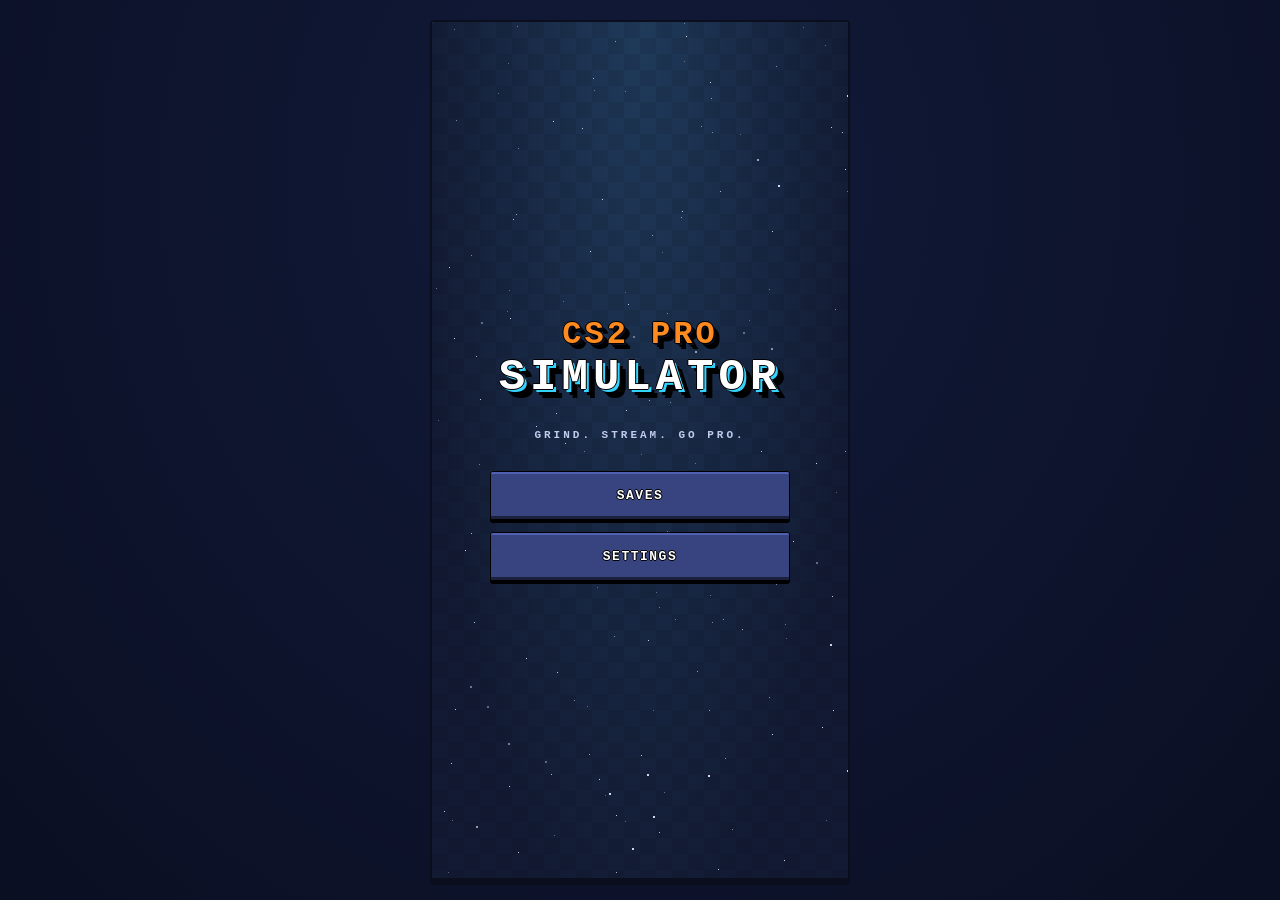
==== index.html @ a578f84a "Initial commit — CS2 PRO SIMULATOR A 2D isometric esports-career tycoon. Vanilla JS, no build step, " ====
<!DOCTYPE html>
<html lang="en">
<head>
<meta charset="utf-8">
<meta name="viewport" content="width=device-width, initial-scale=1, maximum-scale=1, user-scalable=no, viewport-fit=cover">
<meta name="theme-color" content="#070a16">
<!-- Keep this private playtest build out of search results. This meta is the
     part that actually works; robots.txt deliberately ALLOWS crawling so that
     this line can be read and obeyed (see robots.txt for why). Delete both
     when the game should be discoverable. -->
<meta name="robots" content="noindex, nofollow">
<!-- Mobile install (V22b). Added so a playtester can "Add to Home Screen" and
     launch WITHOUT browser chrome: the address bar otherwise eats ~100px off a
     layout that is already tall and narrow, and the game is portrait-only.
     The two apple-* metas are iOS's equivalent of the manifest's `display`
     and `theme_color`; iOS still ignores manifest display modes. -->
<link rel="manifest" href="manifest.json">
<link rel="apple-touch-icon" href="icon.svg">
<meta name="apple-mobile-web-app-capable" content="yes">
<meta name="apple-mobile-web-app-status-bar-style" content="black-translucent">
<meta name="apple-mobile-web-app-title" content="CS2 PRO SIM">
<meta name="mobile-web-app-capable" content="yes">
<title>CS2 PRO SIMULATOR</title>
<link rel="stylesheet" href="css/tokens.css">
<link rel="stylesheet" href="css/style.css">
<link rel="stylesheet" href="css/minigames.css">
<link rel="stylesheet" href="css/title.css">
<link rel="stylesheet" href="css/tutorial.css">
<link rel="stylesheet" href="css/stats.css">
<link rel="stylesheet" href="css/teams.css">
<link rel="stylesheet" href="css/phone.css">
<link rel="stylesheet" href="css/customise.css">
</head>
<body>

<div id="device">
  <div id="app">

    <!-- TITLE / FRONT PAGE ----------------------------------------------- -->
    <div id="title-layer"></div>

    <!-- TOP BAR ---------------------------------------------------------- -->
    <header id="topbar"></header>

    <!-- SCREEN STACK ----------------------------------------------------- -->
    <main id="screen-stack">
      <section class="screen is-active" id="screen-hub"></section>
      <section class="screen" id="screen-aim"></section>
      <section class="screen" id="screen-stream"></section>
      <section class="screen" id="screen-cases"></section>
      <section class="screen" id="screen-shop"></section>
      <section class="screen" id="screen-career"></section>
      <section class="screen" id="screen-locations"></section>
      <section class="screen" id="screen-stats"></section>
      <section class="screen" id="screen-teams"></section>
      <section class="screen" id="screen-tournaments"></section>
      <section class="screen" id="screen-social"></section>
      <section class="screen" id="screen-crypto"></section>
      <section class="screen" id="screen-sponsors"></section>
    </main>

    <!-- BOTTOM NAV ------------------------------------------------------- -->
    <nav id="bottomnav"></nav>

    <!-- OVERLAYS --------------------------------------------------------- -->
    <div id="toast-layer"></div>
    <div id="modal-layer"></div>
    <div id="tutorial-layer"></div>
    <canvas id="fx-layer"></canvas>

  </div>
</div>

<!-- core -->
<script src="js/data.js"></script>
<script src="js/state.js"></script>
<script src="js/ui.js"></script>
<script src="js/audio.js"></script>
<script src="js/iso.js"></script>
<script src="js/router.js"></script>
<script src="js/hub.js"></script>
<script src="js/shop.js"></script>
<script src="js/career.js"></script>
<script src="js/locations.js"></script>
<script src="js/stats.js"></script>
<script src="js/teams.js"></script>
<script src="js/tournaments.js"></script>
<script src="js/social.js"></script>
<script src="js/crypto.js"></script>
<script src="js/sponsors.js"></script>
<script src="js/phone.js"></script>
<script src="js/customise.js"></script>
<script src="js/sheep.js"></script>
<!-- minigames -->
<script src="js/aim.js"></script>
<script src="js/stream.js"></script>
<script src="js/cases.js"></script>
<!-- shell -->
<script src="js/title.js"></script>
<script src="js/tutorial.js"></script>
<!-- boot -->
<script src="js/main.js"></script>
</body>
</html>
---- css/tokens.css ----
/* ==========================================================================
   CS2 PRO SIMULATOR — design tokens (V16 REDESIGN)
   Never use raw hex outside this file.

   ---------------------------------------------------------------------------
   THE DIAGNOSIS (ART-DIRECTION.md §1)
   The old palette was near-black navy + thin neon accents + a single hard drop
   shadow and NO OUTLINES. That specific combination is one of the most
   over-produced looks in AI-generated interfaces, and it is why the owner said
   the game "looks like AI slop". Props and tiles dissolved into the ground
   because nothing had an edge.

   THE OWNER'S CONSTRAINT, VERBATIM: do NOT replace navy with "flashing white
   or flashing neon colors that are gonna make it really hard to see anything
   and be distracting." So this is NOT a brightness crank. The deep navy
   identity is kept; what changes is EDGE, VALUE SEPARATION and BUTTON WEIGHT.

   THE MOVE THAT MAKES IT BRIGHT WITHOUT GLARE
   Light lives in bounded, outlined SHAPES carrying DARK text — never in large
   glowing fields or glowing type. Measured: --ink on the new surfaces is
   7.2-10.2:1, and --outline text on the saturated action fills is 8.1-12.5:1.
   That is how the reference art reads punchy while staying comfortable.

   --ink-dim had to lift with the surfaces: at its old value it measured
   3.31:1 on the new button face, under the 4.5:1 floor. Lifting surfaces
   without lifting secondary text is the trap in this kind of rework.
   ========================================================================== */

:root {
  /* --- surfaces -------------------------------------------------------
     A real value ladder now. The frame stays deep (identity + it makes the
     room canvas glow), while cards/tiles sit high enough that an outlined
     prop or button reads AS AN OBJECT ON something rather than floating in
     a void. Old --panel #1b2140 is kept as --surface-lo: it is still the
     right value for recessed wells and meter tracks. */
  --bg-space:     #0a0f22;   /* app frame / deepest ground */
  --bg-deep:      #121a3a;   /* screen ground behind cards */
  /* V16 §3.1 — the owner's two container hexes. --container-hi #233863 takes
     over as THE card/panel value (was #2b3568) and --container #1B284A as the
     recessed well (was #1b2140). Both are within a hair of the values they
     replace in luminance, so every contrast measurement recorded in this file
     still holds: --ink 9.7:1 and --ink-dim 6.8:1 on --panel, --ink-dim 8.5:1
     on --panel-lo. That is why the swap is safe to make globally rather than
     only on new components. */
  --container:    #1B284A;   /* owner's deep container */
  --container-hi: #233863;   /* owner's raised container */
  --panel:        var(--container-hi);  /* THE card/panel value */
  --panel-hi:     #38447f;   /* raised: button faces, selected tiles */
  --panel-lo:     var(--container);     /* recessed: wells, meter tracks, headers */
  --border:       #55639f;
  --border-hi:    #8492d8;

  --surface:      var(--container-hi);  /* aliases so V15 code keeps working */
  --surface-hi:   #38447f;
  --surface-lo:   var(--container);

  /* --- the edge system — the single biggest change ---------------------
     A 2px near-black outline on every tile, button, card and prop. Blue-black
     rather than pure black so it belongs to this palette instead of punching
     a hole in it. js/iso.js's Iso.rampShade() uses this exact literal, so the
     canvas art and the DOM chrome share one edge. */
  --outline:      #0b0e1c;
  --bevel-hi:     #6675c4;   /* inner TOP edge — catches the light */
  --bevel-lo:     #151b3c;   /* inner BOTTOM edge — the object's own shadow */

  /* V16 §3.2/§3.3 — the arcade-chrome edge set. --pixel-black is TRUE black:
     the reference art outlines its nav tiles and its icons in pure #000, not
     in the blue-black --outline, and that extra step of contrast is what makes
     a saturated tile read as a moulded plastic key. --outline stays the house
     edge for panels/props so the canvas and the chrome still agree. */
  --pixel-black:  #000000;
  --modal-inner:  #3B82EC;   /* 1px light stroke inside the modal's black border */
  --gloss-hi:     rgba(255, 255, 255, .8);  /* the 45° 1px highlight stripe */
  --gloss-dim:    rgba(255, 255, 255, .34); /* same stripe on dark/navy faces */

  /* --- accents (§3.1) --------------------------------------------------- */
  --acc-cyan:     #00E5FF;
  --acc-green:    #00FF66;
  --acc-gold:     #FFD000;

  /* --- bottom nav, one colour per tab (§3.1) ---------------------------- */
  --nav-train:    #FFCC00;
  --nav-play:     #FF5500;
  --nav-stream:   #FF00A0;
  --nav-cases:    #00CCFF;
  --nav-shop:     #77EE00;

  /* --- text ------------------------------------------------------------ */
  --ink:          #eaf0ff;
  --ink-dim:      #c2cbee;   /* lifted with the surfaces — see header note */
  --ink-on-fill:  #0b0e1c;   /* dark label for saturated action fills */

  /* --- resources — unchanged. These already carry meaning across the whole
     game and are the one part of the old palette that was never the problem. */
  --cash:         #3ddc84;
  --views:        #34d3ff;
  --subs:         #ff4d9d;
  --energy:       #ffc93c;
  --elo:          #ff8a1f;
  --danger:       #ff4b4b;
  --gold:         #ffd54a;

  /* --- CS rarity — real CS2 rarity colours. Do not redesign these. ------ */
  --r-consumer:   #b0c3d9;
  --r-milspec:    #4b69ff;
  --r-restricted: #8847ff;
  --r-classified: #d32ce6;
  --r-covert:     #eb4b4b;
  --r-rare:       #ffd700;

  --wallpaper-ink: #8ea0e8;  /* tiled motif; only ever at low alpha */

  /* --- type ------------------------------------------------------------ */
  --font: ui-monospace, "Cascadia Mono", "Consolas", "Courier New", monospace;

  /* --- chrome ---------------------------------------------------------- */
  --bw: 2px;
  --shadow: 0 3px 0 var(--outline);      /* hard, never blurred — the world chose this */
  --shadow-lg: 0 5px 0 var(--outline);
  --radius: 4px;
  --radius-pixel: 3px;                   /* §3.3 modal corner cut-out */

  /* the keycap knobs — see the .btn block below */
  --btn-edge-h: 5px;      /* height of the solid bottom edge */
  --btn-edge-shade: .52;  /* brightness() applied to the button's own colour */
  --gloss-off: 5px;       /* how far down the 45° diagonal the stripe sits */

  /* === V18 — DENSE 16-BIT TACTILE UI ==================================
     Owner brief: every UI element carries a continuous 1px TRUE-black outer
     outline; buttons are never flat but ride a 3-tone ramp; modals are
     double-bordered; grids and lists have their own fixed anatomy.

     --pixel-black (#000000) above is the outline for all of it. --outline
     (blue-black) stays the *canvas/prop* edge so js/iso.js and the chrome
     still agree — do not swap one for the other. ------------------------ */

  /* Button 3-tone ramp. Each variant sets --btn-base and the other two are
     derived, so a new colour never needs three hand-picked hexes. */
  --btn-hi-lift:  1.42;   /* brightness() for the 1-2px top highlight strip */
  --btn-lo-drop:  0.48;   /* brightness() for the 2-3px bottom shadow strip */
  --btn-hi-h:     2px;    /* top highlight strip height */
  --btn-lo-h:     3px;    /* bottom shadow strip height */
  --btn-press:    2px;    /* how far the sprite drops when pressed */

  /* --- V20 §D — THE DEAD KEY (disabled controls) ----------------------
     Disabled used to be `filter: grayscale() brightness()`. Two things were
     wrong with that and both were measured, not assumed:

       1. It recolours the LABEL and the FACE by the same transform, so the
          label's contrast is whatever falls out. Measured through the old
          `grayscale(.75) brightness(.7)`: the STREAM nav tile's dark
          --ink-on-fill label landed at 1.54:1, PLAY at 2.54:1, a disabled
          .btn--danger at 2.11:1, .btn--primary at 3.84:1. The floor is 4.5.
       2. A filter promotes the element to its own render surface, so the
          type is drawn into a texture and composited rather than painted
          onto the page — which is one of the three causes of the blurred
          .mg-start-btn label documented in css/minigames.css.

     So a dead control is now STATED, in four literals, and reads as inert
     rather than faded. The three face tones are the LIVE ramp inverted:
     a live key is lit from the top (bright --btn-hi-lift strip above, dark
     --btn-lo-drop strip below, hard black drop shadow underneath) and reads
     RAISED; a dead key takes the same two ratios the other way round — dark
     above, faint rim below, and NO drop shadow — and reads PRESSED IN AND
     DEAD. --dead-shade/--dead-rim are exactly --dead-fill x --btn-lo-drop
     and x --btn-hi-lift, so the dead key belongs to the same ramp system
     it inverts; they are literals here only because literals belong here.

     Chroma is what carries "drained": --dead-fill's max-min channel spread
     is 13 against --panel-hi's 71 and the nav hues' 255, so a locked key
     reads as colour REMOVED, not colour dimmed — next to a live key there is
     no ambiguity even though the two sit at a similar lightness.

     --dead-ink measures 7.35:1 on --dead-fill, 6.20:1 on --dead-rim and
     8.64:1 on --dead-shade, so the label clears the 4.5:1 floor on every
     band of the face it can land on. The treatment itself is one block at
     the end of css/style.css — see "V20 §D — THE DEAD KEY" there. */
  --dead-fill:   #1C2029;   /* disabled face — deep, drained, chroma 13 */
  --dead-shade:  #0D0F14;   /* top inner strip  = --dead-fill x .48  */
  --dead-rim:    #282D3A;   /* bottom inner rim = --dead-fill x 1.42 */
  --dead-ink:    #A9AEBC;   /* disabled label / glyph */

  /* Modal anatomy: 2px black outer, then a 1px bright inner highlight. */
  --modal-outer:  2px;
  --modal-inner-w: 1px;
  --modal-fill:   var(--container);

  /* Full-screen menu ground — a two-tone checkerboard, never a flat field. */
  --checker-a:    #1A2440;
  --checker-b:    #1D2948;
  --checker-size: 16px;

  /* Grid slots (inventory / shop). */
  --slot-fill:    #0D152B;
  --slot-border:  #5A7BB8;
  --slot-sel:     #FFCC00;
  --slot-sel-alt: #00FF66;

  /* List rows — alternating shades + a 1px divider, label left / value right. */
  --row-a:        #1A2440;
  --row-b:        #16203A;
  --row-divider:  #0E1428;

  /* Type: white headers with a 1px black outline; numbers in bright accents. */
  --ink-head:     #FFFFFF;
  --num-warm:     #FFEE00;
  --num-cool:     #80FFFF;
  /* 1px black outline on text, built from 4 offset shadows (no -webkit-only
     stroke, which drops out in some engines and would silently un-outline
     every header). */
  --text-outline:
     1px 0 0 var(--pixel-black), -1px 0 0 var(--pixel-black),
     0 1px 0 var(--pixel-black), 0 -1px 0 var(--pixel-black);

  /* Close button — chunky red disc, overlaps the modal's outer border. */
  --close-fill:   #F03020;

  /* Tutorial speech bubbles. */
  --bubble-fill:  #D3D9E5;
  --bubble-ink:   #0E1428;

  /* --- layout ---------------------------------------------------------- */
  --app-w: 420px;
  --app-h: 860px;
  --topbar-h: 86px;
  --nav-h: 78px;
  --safe-top: env(safe-area-inset-top, 0px);
  --safe-bottom: env(safe-area-inset-bottom, 0px);
}

* { box-sizing: border-box; margin: 0; padding: 0; }

html, body {
  height: 100%;
  background: var(--bg-space);
  color: var(--ink);
  font-family: var(--font);
  -webkit-font-smoothing: none;
  -webkit-tap-highlight-color: transparent;
  overscroll-behavior: none;
}

canvas { image-rendering: pixelated; image-rendering: crisp-edges; }

/* --- reusable pixel-UI primitives -------------------------------------
   Every panel and button now carries the same three-part edge:
     outer   2px --outline    (the near-black line)
     inner   2px --bevel-hi   top    (light — catches the light)
     inner   2px --bevel-lo   bottom (dark — the object's own shadow)
   That inset pair is what makes a tile read as MOULDED rather than printed.
   A drop shadow alone never did. */

.panel {
  background: var(--panel);
  border: var(--bw) solid var(--outline);
  border-radius: var(--radius);
  box-shadow:
    inset 0 var(--bw) 0 var(--bevel-hi),
    inset 0 calc(var(--bw) * -1) 0 var(--bevel-lo),
    var(--shadow);
}

/* ---- V16 §3.2: THE 3D KEYCAP -------------------------------------------
   Three layers make a button read as a physical block instead of a rectangle
   with a drop shadow:

     ::after   the SOLID BOTTOM EDGE. `background: inherit` copies whatever
               background the button was given — by ANY stylesheet, including
               the ones this package does not own — and brightness() darkens
               it, so every button's edge is a darker shade OF ITS OWN COLOUR
               rather than one shared grey. That is the whole point of §3.2,
               and deriving it this way is why a magenta EDIT ROOM button and
               a lime SHOP tab both get the right edge with no per-variant
               token. It is painted INSIDE the padding box on purpose: an
               overhanging edge would add real overflow and could scroll a
               420px-wide screen sideways or get clipped in a scroll list.

     ::before  the GLOSS — a 45°, 1px highlight stripe over the top-left edge.

     shadow    a hard --outline drop, unblurred, as before.

   PRESS = translateY(2px) AND the edge is hidden (`::after { opacity: 0 }`)
   while the drop shadow collapses by the same 2px. Losing the coloured edge
   is what actually sells the depth — a button that only slides down still
   looks like a sticker. Collapsing the drop shadow in step keeps the block's
   bottom within a pixel of where it started, so the key compresses in place
   instead of sliding down the screen. */
.btn {
  font: inherit;
  font-weight: 700;
  letter-spacing: 1px;
  text-transform: uppercase;
  color: var(--ink);
  background: var(--panel-hi);
  border: var(--bw) solid var(--outline);
  border-radius: var(--radius);
  box-shadow:
    inset 0 var(--bw) 0 var(--bevel-hi),
    var(--shadow);
  padding: 11px 14px;
  cursor: pointer;
  user-select: none;
  position: relative;
  transition: transform .04s linear, filter .1s linear;
}
.btn::after {
  content: '';
  position: absolute; left: 0; right: 0; bottom: 0;
  height: var(--btn-edge-h);
  background: inherit;
  filter: brightness(var(--btn-edge-shade));
  border-radius: 0 0 calc(var(--radius) - 1px) calc(var(--radius) - 1px);
  pointer-events: none;
  transition: opacity .04s linear;
}
.btn::before {
  content: '';
  position: absolute; inset: 0;
  border-radius: calc(var(--radius) - 1px);
  background: linear-gradient(135deg,
    transparent 0 var(--gloss-off),
    var(--gloss) var(--gloss-off) calc(var(--gloss-off) + 1px),
    transparent calc(var(--gloss-off) + 1px));
  pointer-events: none;
}
.btn:active {
  transform: translateY(2px);
  box-shadow:
    inset 0 var(--bw) 0 var(--bevel-lo),
    0 1px 0 var(--outline);
}
.btn:active::after { opacity: 0; }
/* Disabled is NOT declared here any more. It used to be
   `filter: grayscale(.7) brightness(.6)`, which destroyed label contrast
   (measured 2.11:1 on a disabled --danger button) and pulled the key onto its
   own render surface. The whole treatment now lives in ONE place — the
   "V20 §D — THE DEAD KEY" block at the end of css/style.css — because it is
   built as the inversion of that file's V18 3-tone ramp and the two have to
   be read together. Its tokens are declared above. Do not re-add a disabled
   rule here: a second one would be exactly the mirror HANDOFF §9.1 is about. */
/* Default (navy) faces take the dimmer stripe — the full-strength gloss is
   for saturated fills, where it reads as a glint rather than a scratch. */
.btn { --gloss: var(--gloss-dim); }
.btn--primary, .btn--danger, .btn--gold,
.navbtn, .toast, .reward-card__title { --gloss: var(--gloss-hi); }

/* PRIMARY — a saturated fill with a DARK label. This is the whole
   brightness strategy: light in a bounded, outlined shape rather than a
   glowing field or glowing text, which is what keeps it punchy without the
   glare the owner explicitly ruled out. Measured 10.76:1. */
.btn--primary {
  background: var(--cash);
  color: var(--ink-on-fill);
  --bevel-hi: rgba(255, 255, 255, .55);
  --bevel-lo: rgba(0, 0, 0, .35);
}
.btn--danger {
  background: var(--danger);
  color: var(--ink-on-fill);
  --bevel-hi: rgba(255, 255, 255, .5);
  --bevel-lo: rgba(0, 0, 0, .35);
}
.btn--gold {
  /* §3.1's gold. --gold (#ffd54a) stays as-is because it also carries CS
     rarity meaning in the case/skin screens; the ACCENT gold is the button
     fill only. */
  background: var(--acc-gold);
  color: var(--ink-on-fill);
  --bevel-hi: rgba(255, 255, 255, .55);
  --bevel-lo: rgba(0, 0, 0, .35);
}
/* §3.1 accents in service of something real: cyan is the keyboard focus ring
   (the app had none outside the topbar), neon green is the lit top rim on the
   confirm/primary action so the "yes" key reads hotter than its neighbour. */
.btn:focus-visible, .navbtn:focus-visible {
  outline: var(--bw) solid var(--acc-cyan);
  outline-offset: 2px;
}
.btn--primary { --bevel-hi: var(--acc-green); }

.h-label {
  text-transform: uppercase;
  letter-spacing: 1px;
  font-size: 11px;
  color: var(--ink-dim);
}
---- css/style.css ----
/* ==========================================================================
   CS2 PRO SIMULATOR — css/style.css
   Core chrome + hub + shop + career + modals + toasts.
   Uses ONLY custom properties declared in css/tokens.css.
   ========================================================================== */

body {
  display: flex;
}

#device {
  flex: 1;
  min-height: 100%;
  display: flex;
  align-items: center;
  justify-content: center;
  padding: 14px;
  background: radial-gradient(ellipse at 50% 20%, var(--bg-deep), var(--bg-space));
}

#app {
  width: var(--app-w);
  height: var(--app-h);
  max-width: 100vw;
  max-height: 100vh;
  background: var(--bg-space);
  position: relative;
  display: flex;
  flex-direction: column;
  overflow: hidden;
  border: var(--bw) solid var(--outline);
  border-radius: var(--radius);
  box-shadow: var(--shadow-lg);
}

@media (max-width: 440px), (max-height: 880px) {
  #app { width: 100vw; height: 100vh; border: none; border-radius: 0; }
  #device { padding: 0; }
}

/* ==========================================================================
   TOP BAR
   ========================================================================== */
/* ---- V18 HEADER — ONE CHUNKY TOP BANNER, THREE MODULES -------------------
   The V17 header was a rank column, a 2x2 number grid and a day column all
   floating loose on the same navy as the world behind them, separated by a
   2px blue-black line that read as part of the scene. It is now a single
   deep-slate-blue banner cut off from the isometric world by a hard 2px TRUE
   BLACK bottom border (set once, at the bottom of this file with the rest of
   the §2.1 edge work), carrying three self-contained modules:

     LEFT    rank & progression, in an inset well
     CENTRE  economy — money / followers / subscribers, a framed sub-panel
     RIGHT   vitals & time — DAY N, energy, SLEEP, and SETTINGS pinned to the
             absolute top-right corner of the banner

   MAX VIEWS (the eye stat) is GONE from this header, and with it the PEAK
   VIEWERS row of the explainer modal it opens — see RESOURCES_INFO in
   js/main.js. The stat is still tracked and still shown on the stream and
   career screens; it just no longer competes for space up here.

   The buttons in this header do NOT hand-roll a second bevel system: the
   settings key and the SLEEP key take §2.2's 3-tone ramp, derived from their
   own background with `background: inherit` + brightness(), exactly like
   .btn and .navbtn. Adding a colour here never means picking three hexes. */
#topbar {
  /* SPEC-V7 §1: min-height (not a fixed height) so the extra safe-area
     padding below GROWS the bar on a notched phone instead of squeezing
     its content into the same 86px — a top notch/dynamic island must never
     clip the rank/money/followers/subscribers/day/energy row. */
  min-height: var(--topbar-h);
  flex: 0 0 auto;
  /* --container, the deepest of the two owner container values: the banner
     has to sit BELOW the three module wells in value or the "inset" reading
     inverts and the modules look like they are floating again. */
  background: var(--container);
  /* a 1px lit top lip, so the banner itself reads as a moulded slab rather
     than a flat fill. The bottom edge is the hard black cut, not a highlight
     — the old inset --bevel-hi bottom line was what made the header blend
     into the world instead of separating from it. */
  box-shadow: inset 0 1px 0 var(--border);
  display: flex;
  align-items: center;
  justify-content: space-between;
  padding: calc(8px + var(--safe-top)) 8px 8px;
  gap: 6px;
  position: relative;
  z-index: 5;
}

/* ---- LEFT MODULE — RANK & PROGRESSION -----------------------------------
   One inset container: --slot-fill (the darker blue the grid slots use) with
   a 1px light-blue inner highlight ring, so the whole module reads as a
   window cut into the banner. Three children on a 2-row grid — badge and
   text side by side, the ELO bar spanning both underneath.

   The flat rank-name box is replaced by the authored pixel shield
   (ICONS.rankBadge). The old `.rank-chip` class is NOT reused: js/stats.js
   and js/title.js both build text chips with it and neither file is ours, so
   restyling it into a badge would have silently reshaped the career screen
   and the save-slot cards. Its rule below is left exactly as it was. */
.topbar__rank {
  flex: 0 0 auto; width: 132px;
  display: grid;
  grid-template-columns: auto minmax(0, 1fr);
  grid-template-areas: "badge text" "bar bar";
  align-items: center;
  gap: 4px 6px;
  padding: 4px 5px;
  background: var(--slot-fill);
  border: 1px solid var(--pixel-black);
  border-radius: var(--radius-pixel);
  box-shadow: inset 0 0 0 1px var(--slot-border);
}
/* the shield's `color` is written per rank tier from refreshTopbar(); every
   path in the glyph fills with currentColor, so a promotion is one style
   write and never new markup on the 1s tick. */
.rank-badge {
  grid-area: badge; display: flex; flex: 0 0 auto;
  width: 22px; height: 22px; color: var(--border-hi);
}
.rank-badge svg { width: 22px; height: 22px; display: block; }
.topbar__rank-text {
  grid-area: text; display: flex; flex-direction: column; gap: 1px; min-width: 0;
}
/* crisp white with the 1px black outline (§2.6) — on --slot-fill this is
   19.5:1, well past the 4.5:1 floor, and the outline keeps the glyph edges
   readable at 8.5px where a thin light-on-dark stroke would smear. */
.topbar__rank-elo,
.topbar__rank-name {
  color: var(--ink-head);
  text-shadow: var(--text-outline);
  font-weight: 700;
  white-space: nowrap; overflow: hidden; text-overflow: ellipsis;
}
.topbar__rank-elo { font-size: 10px; letter-spacing: .2px; }
.topbar__rank-name { font-size: 8.5px; letter-spacing: .6px; }
/* CHUNKY: 7px tall (the brief's >=6px floor), a 1px black outline, the fill
   in --num-warm and a dark empty track. Square, not rounded: a 7px bar with
   a 4px radius is mostly corner. */
.rank-progress {
  grid-area: bar;
  height: 7px; width: 100%;
  background: var(--row-divider);
  border: 1px solid var(--pixel-black);
  border-radius: 0;
  overflow: hidden;
  box-shadow: none;
}
/* SPEC §6's first hazard, applied to the two header bars this package fully
   owns: the fill is full-width and SCALED, never re-widthed. `width` is a
   layout property, and both of these are repainted from a 1s tick — an
   animated width on the energy bar reflowed the header 0.4s out of every
   second, inside the same fixed band the SLEEP key and the gear live in.
   transform is composited and never touches layout.

   Both fills are plain <div>s inside an overflow:hidden <div>/<button>, NOT
   SVG children — the phone's battery fill could not take this treatment
   because CSS transforms are ignored on SVG children in this engine, and
   that fix had to be a removed transition instead. Verified rendering here
   at 0%, 40% and 100% before this was kept.

   js/main.js writes scaleX() on both; nothing else in the app touches either
   node (they are the only two fills in the codebase driven solely by this
   package — .meter__fill and .hub__sleep-bar-fill are written by career.js /
   crypto.js / social.js / sponsors.js / tournaments.js / phone.js / hub.js
   and keep their width transition, since converting them means editing files
   this package does not own). */
.rank-progress__fill {
  height: 100%; width: 100%;
  background: var(--num-warm);
  transform: scaleX(0);
  transform-origin: left center;
  transition: transform .4s ease;
}
/* kept for js/stats.js, which still renders a .rank-progress__label. */
.rank-progress__label { font-size: 10.5px; font-weight: 700; color: var(--ink-dim); letter-spacing: .3px; }

/* ---- CENTRE MODULE — ECONOMY -------------------------------------------
   A distinct framed sub-panel with the same inset anatomy as the rank well,
   so the two read as one system. THREE stats now, not four: the eye/Max
   Views row is deleted. Three stacked rows rather than the old 2x2 grid —
   at 420px a 2x2 of icon+number pairs read as number soup, and the stacked
   row form (icon hard left, value hard right) is §2.5's list anatomy, which
   every other list in the app already follows.

   §9: the whole block is ONE tap target with ONE handler, bound once in
   buildTopbar() and never re-bound from the 1s tick (HANDOFF §9.5). */
.topbar__resources {
  flex: 1 1 auto; min-width: 0;
  display: flex; flex-direction: column;
  font-size: 11.5px; font-weight: 700; white-space: nowrap;
  cursor: pointer;
  background: var(--slot-fill);
  border: 1px solid var(--pixel-black);
  border-radius: var(--radius-pixel);
  box-shadow: inset 0 0 0 1px var(--slot-border);
  padding: 3px 6px;
  transition: filter .1s linear, transform .04s linear;
}
/* §2.5's row anatomy, at header scale: a 1px --row-divider between the
   stats. Without it the icon and its number sit at opposite ends of a 120px
   run with nothing tying them together, and the block reads as six loose
   marks instead of three rows. The rows are NOT also alternately shaded —
   inside a 53px well three tones would be noise, and the divider alone is
   what does the work at this size. */
.res {
  display: flex; align-items: center; gap: 5px; line-height: 1; min-width: 0;
  padding: 2px 0;
  border-bottom: 1px solid var(--row-divider);
}
.res:last-child { border-bottom: none; }
.res-icon { display: flex; flex: 0 0 auto; width: 15px; height: 15px; }
.res-icon svg { width: 15px; height: 15px; display: block; }
/* value hard right (§2.5). The number, not the icon, is what the player
   scans down the column, so the three of them share one right edge — and a
   number that grows ($250 -> $1.24M) then grows leftward into empty space
   instead of shoving the row's right edge around on the 1s tick. */
.res > span + span {
  flex: 1 1 auto; min-width: 0;
  text-align: right;
  overflow: hidden; text-overflow: ellipsis;
}
/* the brief's three hues. Measured on --slot-fill: green 15.9:1,
   pink 6.4:1, yellow 15.7:1 — the icon beside each carries the same colour
   plus the 1px black outline every .pixicon gets from .pixicon .po. */
.res--cash { color: var(--acc-green); }
.res--subs { color: var(--subs); }
.res--subscribers { color: var(--num-warm); }
.topbar__resources:active { transform: translateY(1px); filter: brightness(1.3); }
.topbar__resources:focus-visible { outline: 2px solid var(--border-hi); outline-offset: 3px; }

/* ---- RIGHT MODULE — VITALS, TIME, SETTINGS ------------------------------ */
.topbar__day {
  flex: 0 0 auto; width: 124px;
  display: flex; flex-direction: column; align-items: stretch; gap: 4px;
  position: relative;
}
/* DAY N in crisp white, anchored directly above the energy bar (it used to
   sit on a flex line beside the settings icon, which is why the two never
   read as belonging to different jobs). Left-aligned over the bar it
   labels; the gear is pinned in the corner well clear of it. */
.topbar__day-label {
  font-size: 10px; font-weight: 700; letter-spacing: 1px;
  color: var(--ink-head); text-shadow: var(--text-outline);
  padding-right: 30px;
  white-space: nowrap; overflow: hidden; text-overflow: ellipsis;
}

/* SETTINGS — a grey 16-bit gear on a square tactile key, absolute in the
   banner's top-right corner. It is absolutely positioned against #topbar
   (already position:relative), so it is out of the three modules' flow and
   cannot squeeze them; .topbar__day-label reserves 30px of right padding so
   nothing ever runs under it.

   The brief asks for GREY, and tokens.css has no neutral grey at all — every
   surface, border and ink in it is a blue navy, and the one grey it does
   carry (--r-consumer) is a CS2 rarity colour whose meaning is fixed. So both
   greys here are mixed from the two tokens that ARE achromatic, --ink-head
   (pure white) and --pixel-black: 30% white gives the key face rgb(77,77,77)
   and 78% gives the glyph rgb(199,199,199) — a true neutral pair measuring
   5.0:1, not the lavender a navy token would have produced. The two ramp
   strips then come off the face automatically. */
.topbar__settings {
  position: absolute;
  top: calc(var(--safe-top) + 6px);
  right: 8px;
  z-index: 2;
  width: 26px; height: 26px; flex: 0 0 auto;
  display: flex; align-items: center; justify-content: center;
  background: color-mix(in srgb, var(--ink-head) 30%, var(--pixel-black));
  color: color-mix(in srgb, var(--ink-head) 78%, var(--pixel-black));
  border: 1px solid var(--pixel-black);
  border-radius: var(--radius-pixel);
  box-shadow: 0 2px 0 var(--pixel-black);
  cursor: pointer; padding: 0;
  transition: transform .04s linear;
}
.topbar__settings svg { width: 15px; height: 15px; display: block; }

.energy-bar {
  position: relative;
  width: 100%; height: 8px;
  background: var(--row-divider);
  border: 1px solid var(--pixel-black);
  border-radius: 0;
  box-shadow: none;
  overflow: hidden;
  display: block; padding: 0; cursor: pointer; font: inherit;
}
/* scaleX, not width — see .rank-progress__fill above. The segment notches are
   ruled over the whole bar by .energy-bar::after on the PARENT, so they stay
   fixed while the fill scales underneath them, which is what makes the level
   read as N discrete cells emptying rather than a bar shrinking. */
.energy-bar__fill {
  height: 100%; width: 100%;
  background: var(--acc-cyan);
  transform: scaleX(1);
  transform-origin: left center;
  transition: transform .4s ease;
}
/* SEGMENTED: hard black notches ruled over the whole bar, so the fill reads
   as N discrete cells rather than a smooth liquid level. A repeating
   gradient on a pseudo-element, not N child nodes — the bar is repainted
   every second and must never gain or lose DOM. */
.energy-bar::after {
  content: '';
  position: absolute; inset: 0;
  pointer-events: none;
  background: repeating-linear-gradient(90deg,
    transparent 0 7px, var(--pixel-black) 7px 8px);
}
/* SPEC-V3 §2: a subtle cool tint on the energy bar itself at night, since
   awake-night regen is 0/sec — a small, ambient echo of the backdrop mood. */
.energy-bar--night .energy-bar__fill { background: var(--views); }

/* ---- SPEC-V20 §6: the energy row (SLEEP moved off the header entirely) --
   SPEC-V17 §3 used to pair a .tb-sleep key with the energy bar on this row;
   that button is deleted outright (sleeping is now a tap on the bed in the
   room — js/hub.js) so the row holds only the bar now. Kept as its own flex
   row rather than folded away because .topbar__day still depends on this
   box's height for its 12 + 4 + 32 = 48px stack inside --topbar-h. */
.topbar__energy-row { display: flex; align-items: center; gap: 6px; width: 100%; }
.topbar__energy-row .energy-bar { flex: 1 1 auto; min-width: 0; }

/* ---- the header settings key's own ramp ---------------------------------
   V18: SLEEP used to share this exact construction (a `background: inherit`
   + brightness() strip pair, same move as .btn/.navbtn) as .tb-sleep, which
   is why these rules used to carry a second selector. SPEC-V20 §6 deleted
   that button outright, so .topbar__settings now owns this construction
   alone rather than sharing it with a sibling that no longer exists. */
.topbar__settings::before,
.topbar__settings::after {
  content: '';
  position: absolute; left: 0; right: 0;
  background: inherit;
  background-image: none;
  pointer-events: none;
}
.topbar__settings::before {
  top: 0;
  height: var(--btn-hi-h);
  filter: brightness(var(--btn-hi-lift));
  border-radius: var(--radius-pixel) var(--radius-pixel) 0 0;
}
.topbar__settings::after {
  bottom: 0;
  height: var(--btn-lo-h);
  filter: brightness(var(--btn-lo-drop));
  border-radius: 0 0 var(--radius-pixel) var(--radius-pixel);
  /* scaleY, not height — §6's first hazard. */
  transform-origin: bottom center;
  transition: transform .04s linear;
}
.topbar__settings:active {
  transform: translateY(var(--btn-press));
  box-shadow: 0 0 0 var(--pixel-black);
}
.topbar__settings:active::after { transform: scaleY(.34); }
.topbar__settings:active::before { filter: brightness(1); }
@media (prefers-reduced-motion: reduce) {
  .topbar__settings::after { transition: none; }
}

/* ==========================================================================
   SCREEN STACK
   ========================================================================== */
#screen-stack { position: relative; flex: 1 1 auto; overflow: hidden; background: var(--bg-space); }
.screen { position: absolute; inset: 0; display: none; flex-direction: column; overflow-y: auto; }
.screen.is-active { display: flex; }

.screen-header {
  display: flex; align-items: center; justify-content: space-between;
  padding: 10px 12px; border-bottom: var(--bw) solid var(--outline); background: var(--panel);
  box-shadow: inset 0 var(--bw) 0 var(--bevel-hi);
  flex: 0 0 auto;
}
.screen-header__title { font-size: 14px; font-weight: 700; letter-spacing: 1px; }
.screen-header__back { font-size: 10px; padding: 8px 12px; }

/* ==========================================================================
   BOTTOM NAV
   ========================================================================== */
#bottomnav {
  /* SPEC-V7 §1: same min-height treatment as #topbar so the home-indicator
     safe area grows the nav instead of squashing the nav buttons under it. */
  min-height: var(--nav-h); flex: 0 0 auto; display: flex;
  background: var(--panel-lo); border-top: var(--bw) solid var(--outline);
  box-shadow: inset 0 var(--bw) 0 var(--bevel-hi);
  padding: 7px 6px calc(7px + var(--safe-bottom)); gap: 7px; position: relative; z-index: 5;
}
/* V16: the boldest element on screen (owner's brief). Each item already
   carries its own resource colour via --navbtn-color (set per-button from
   js/main.js); the fill now IS that colour — a saturated, black-outlined
   object rather than a dark tile with a tinted icon. Dark ink-on-fill text
   is what keeps five different hues legible side by side without glare
   (measured 6.2-13.6:1 across every resource colour used here). */
/* V16 §3.1/§3.2: five keycaps, one hue each (--nav-train/play/stream/cases/
   shop, assigned per button in js/main.js). Same three-layer construction as
   .btn — ::after is the solid bottom edge in a darker shade of the tile's OWN
   hue, ::before is the 45° gloss — but the outline steps up from the house
   --outline to true --pixel-black, which is what lets five saturated hues sit
   side by side without bleeding into one another. */
.navbtn {
  flex: 1; display: flex; flex-direction: column; align-items: center; justify-content: center; gap: 2px;
  background: var(--navbtn-color, var(--panel-hi));
  border: var(--bw) solid var(--pixel-black);
  border-radius: var(--radius);
  box-shadow:
    inset 0 var(--bw) 0 rgba(255, 255, 255, .5),
    var(--shadow);
  cursor: pointer; position: relative;
  /* content is pushed clear of the ::after edge band. Without this the
     "-20"/"FREE" cost line lands ON the darkened band, where the dark
     --ink-on-fill label measures ~2.1:1 — the .btn variants have enough
     bottom padding already, but the nav tile packs three lines and does
     not. */
  padding-bottom: var(--btn-edge-h);
  transition: transform .04s linear, filter .1s linear;
}
.navbtn::after {
  content: '';
  position: absolute; left: 0; right: 0; bottom: 0;
  height: var(--btn-edge-h);
  background: inherit;
  filter: brightness(var(--btn-edge-shade));
  border-radius: 0 0 calc(var(--radius) - 1px) calc(var(--radius) - 1px);
  pointer-events: none;
  transition: opacity .04s linear;
}
.navbtn::before {
  content: '';
  position: absolute; inset: 0;
  border-radius: calc(var(--radius) - 1px);
  background: linear-gradient(135deg,
    transparent 0 var(--gloss-off),
    var(--gloss) var(--gloss-off) calc(var(--gloss-off) + 1px),
    transparent calc(var(--gloss-off) + 1px));
  pointer-events: none;
}
.navbtn:active {
  transform: translateY(2px);
  box-shadow:
    inset 0 var(--bw) 0 rgba(0, 0, 0, .3),
    0 1px 0 var(--outline);
}
.navbtn:active::after { opacity: 0; }
/* The icon sits in a recessed window cut into the tile — a darker shade of the
   tile's own colour again (rgba black over the hue, so it tracks whatever hue
   the tile has, including the six TRAIN grade colours). A near-white glyph on
   that window measures 6.5-9.7:1 across all five nav hues, which is what a
   1px-black-outlined pixel icon needs to stay readable at 20px. */
.navbtn__icon {
  color: var(--ink);
  background: rgba(0, 0, 0, .55);
  border: 1px solid var(--pixel-black);
  border-radius: var(--radius-pixel);
  padding: 2px 5px;
  box-shadow: inset 0 1px 0 rgba(0, 0, 0, .45);
  line-height: 0;
  position: relative; z-index: 1;
}
.navbtn__icon svg { width: 20px; height: 20px; display: block; }
.navbtn__icon--grade {
  font-size: 15px; font-weight: 700; line-height: 20px; height: 20px;
  min-width: 20px; text-align: center;
}
.navbtn__label { font-size: 8.5px; font-weight: 700; letter-spacing: .5px; color: var(--ink-on-fill); }
/* full-strength ink-on-fill, not a lighter/lower-opacity tint — on --subs
   and --danger fills a 72%-opacity version measured under 4.5:1 at this
   size. Hierarchy comes from the smaller size, not a weaker colour. */
.navbtn__cost { font-size: 8px; font-weight: 700; color: var(--ink-on-fill); }
.navbtn__label, .navbtn__cost { position: relative; z-index: 1; }
/* Appearance is in the "V20 §D — THE DEAD KEY" block at the end of this file;
   only the interaction bit lives here, unchanged. The old
   `filter: grayscale(.75) brightness(.7)` measured 1.54:1 on the STREAM tile's
   label and 2.54:1 on PLAY's.
   .navbtn--soon lost its `opacity: .55` and now paints nothing: js/main.js only
   ever sets it together with --disabled (`!ready` implies `disabled` in
   refreshBottomNav), so it was a second fade stacked on the first — and an
   opacity below 1 promotes the tile to its own compositing layer, which is the
   same defect as the filter and the same one .mg-cost was fixed for in
   css/minigames.css. A module that failed to load is exactly as unavailable as
   a locked one; the dead face and the lock pip already say so. */
.navbtn--disabled { cursor: not-allowed; }
.navbtn__lock {
  position: absolute; top: -4px; right: -4px; width: 16px; height: 16px; padding: 2px;
  color: var(--danger); background: var(--panel-lo);
  border: 1.5px solid var(--pixel-black); border-radius: 50%; box-sizing: content-box;
  z-index: 2;
}

/* ---- authored pixel-art icon system (§3.2) ------------------------------
   Every nav glyph is drawn as flat rectangles on a 16x16 grid in js/main.js.
   The outline is not hand-drawn per icon: paint-order:stroke puts a 2-unit
   stroke UNDER the fill, so exactly 1 unit shows outside the silhouette —
   one rule gives every icon a true 1px black outline that always follows the
   shape, and crispEdges keeps every edge on the pixel grid. */
.pixicon { shape-rendering: crispEdges; overflow: visible; }
.pixicon .po {
  fill: currentColor;
  stroke: var(--pixel-black);
  stroke-width: 2;
  stroke-linejoin: miter;
  paint-order: stroke;
}

/* ==========================================================================
   HUB
   ========================================================================== */
/* position: relative so .hub__sleep can anchor to the hub's bottom edge
   instead of stealing height from the canvas — see the ASLEEP panel note. */
.hub { display: flex; flex-direction: column; height: 100%; position: relative; }
.hub__canvas-wrap {
  flex: 1 1 auto; position: relative; overflow: hidden;
  background: radial-gradient(ellipse at 50% 25%, var(--bg-deep), var(--bg-space));
}
/* touch-action: none (SPEC-V7 §4) — the canvas handles pinch/scroll zoom
   itself; without this the browser's own touch scroll/pinch-zoom competes
   with it (double-handling the gesture, or the page itself sliding). */
.hub__canvas { width: 100%; height: 100%; display: block; touch-action: none; }

.hub__location-badge {
  /* top offset tracks --hub-top-inset (set from JS, see hub__top-banners
     below) so the badge always sits just under the banner stack instead of
     under a hardcoded 8px that would put it behind/under the banner text.
     Box model (padding/border widths) is unchanged from the previous pass
     so the JS-measured --hub-top-inset stays valid — only the edge/bevel
     treatment moved to the outline system. */
  position: absolute; left: 8px; top: calc(8px + var(--hub-top-inset, 0px)); z-index: 4;
  transition: top .2s ease;
  display: flex; flex-direction: column; gap: 2px;
  background: var(--panel); border: var(--bw) solid var(--outline);
  box-shadow:
    inset 0 var(--bw) 0 var(--bevel-hi),
    inset 0 calc(var(--bw) * -1) 0 var(--bevel-lo),
    var(--shadow);
  border-radius: var(--radius); padding: 5px 9px; cursor: pointer;
  max-width: 62%;
}
.hub__location-name { font-size: 10px; font-weight: 700; letter-spacing: .5px; color: var(--ink); }
.hub__location-rent { font-size: 9px; color: var(--ink-dim); }
/* V16: --danger text directly on the --panel badge measures 3.51:1 — under
   the 4.5:1 floor now that --panel lifted off near-black. A small filled
   chip (dark text on the saturated colour) fixes it and matches the rest
   of the file's "colour lives in bounded shapes" rule. */
.hub__location-rent--warn {
  display: inline-block; color: var(--ink-on-fill); background: var(--danger);
  font-weight: 700; padding: 1px 5px; border-radius: var(--radius);
}

/* ---- energy drink (§3) — can-in-a-circle, top-right of the play area,
   mirrors the location badge on the opposite corner. Count sits BENEATH the
   circle rather than as an overlapping badge, per spec. ------------------- */
.hub__energy-drink {
  position: absolute; right: 8px; top: calc(8px + var(--hub-top-inset, 0px)); z-index: 4;
  transition: top .2s ease;
  display: flex; flex-direction: column; align-items: center; gap: 2px;
}
/* the can is the one hub control that IS a resource fill (energy-gold),
   same "saturated shape, dark icon" move as the bottom nav and hub
   controls row, rather than a dark circle with a tinted glyph. */
.hub__energy-drink-btn {
  width: 34px; height: 34px; border-radius: 50%;
  display: flex; align-items: center; justify-content: center;
  background: var(--energy); border: var(--bw) solid var(--outline);
  box-shadow:
    inset 0 var(--bw) 0 rgba(255, 255, 255, .55),
    inset 0 calc(var(--bw) * -1) 0 rgba(0, 0, 0, .3),
    var(--shadow);
  color: var(--ink-on-fill); cursor: pointer; padding: 0;
  transition: transform .04s linear, filter .1s linear;
}
.hub__energy-drink-btn:active {
  transform: translateY(3px);
  box-shadow: inset 0 var(--bw) 0 rgba(0, 0, 0, .3), inset 0 calc(var(--bw) * -1) 0 rgba(255, 255, 255, .35);
}
.hub__energy-drink-icon { width: 18px; height: 18px; display: block; }
/* Appearance in "V20 §D — THE DEAD KEY" at the end of this file. */
.hub__energy-drink-btn--disabled { cursor: not-allowed; }
.hub__energy-drink-count {
  font-size: 9px; font-weight: 700; color: var(--ink-dim);
  background: var(--panel); border: var(--bw) solid var(--outline); border-radius: var(--radius);
  padding: 1px 5px; min-width: 14px; text-align: center;
}

/* ---- ghost placement (SPEC-V5 §5u) — replaces instant drop. ↻ ROTATE /
   ✓ PLACE float either side of the ghost prop, positioned in JS from the
   projected tile so they always track it. Hidden by default; shown only
   while a placement is drafted. */
.hub__ghost-btn {
  position: absolute; top: 0; left: 0; z-index: 5;
  transform: translate(-50%, -50%) scale(.85); opacity: 0; pointer-events: none;
  transition: opacity .15s ease, transform .15s ease;
  font-size: 9px; padding: 8px 10px; white-space: nowrap;
}
.hub__ghost-btn--show { opacity: 1; transform: translate(-50%, -50%) scale(1); pointer-events: auto; }

.hub__transition-canvas {
  position: absolute; inset: 0; width: 100%; height: 100%;
  opacity: 0; pointer-events: none; transition: opacity .12s ease; z-index: 6;
}
.hub__transition-canvas--active { opacity: 1; }

.hub__packing {
  display: none; flex-direction: column; gap: 6px; padding: 8px 8px 6px;
  background: var(--panel); border-top: var(--bw) solid var(--outline);
  box-shadow: inset 0 var(--bw) 0 var(--bevel-hi);
  flex: 0 0 auto;
}
.hub__packing-info { display: flex; align-items: center; justify-content: space-between; gap: 8px; }
.hub__packing-title { font-size: 10px; font-weight: 700; letter-spacing: .5px; color: var(--energy); }
.hub__packing-counter { font-size: 11px; font-weight: 700; color: var(--gold); white-space: nowrap; }
.hub__packing-actions { display: flex; gap: 6px; }
.hub__packing-actions .btn { flex: 1; font-size: 10.5px; padding: 11px 6px; }
.hub__packing-moveout:not(.btn--disabled) { animation: packing-ready-pulse 1.1s ease-in-out infinite; }
@keyframes packing-ready-pulse {
  0%, 100% { box-shadow: var(--shadow); }
  50% { box-shadow: 0 0 0 3px var(--cash), var(--shadow); }
}

/* ---- SLEEP dim + Zzz overlay (SPEC-V3 §3) --------------------------------
   Sits above the canvas, below the location badge, so the room (and its
   bed prop) stays dimly visible while asleep rather than being hidden. --- */
.hub__sleep-dim {
  position: absolute; inset: 0; z-index: 3; pointer-events: none;
  background: rgba(4, 6, 18, .55); opacity: 0; transition: opacity .35s ease;
  display: flex; align-items: flex-end; justify-content: flex-end;
  padding: 14% 8%;
}
.hub__sleep-dim--show { opacity: 1; }
.hub__sleep-zzz { display: flex; gap: 4px; align-items: flex-end; }
/* V16: a blurred colour glow on type is the exact pattern the brief bans.
   A hard, unblurred outline shadow reads as bold comic lettering instead —
   fits the reference art and the rest of this file's hard-shadow world. */
.hub__sleep-zzz span {
  font-size: 20px; font-weight: 700; color: var(--views); opacity: 0;
  text-shadow: 1.5px 1.5px 0 var(--outline);
  animation: sleep-zzz-float 2.6s ease-in-out infinite;
}
.hub__sleep-zzz span:nth-child(1) { font-size: 14px; animation-delay: 0s; }
.hub__sleep-zzz span:nth-child(2) { font-size: 18px; animation-delay: .5s; }
.hub__sleep-zzz span:nth-child(3) { font-size: 22px; animation-delay: 1s; }
@keyframes sleep-zzz-float {
  0%   { opacity: 0; transform: translate(0, 6px) rotate(-6deg); }
  15%  { opacity: .9; }
  75%  { opacity: .7; }
  100% { opacity: 0; transform: translate(-14px, -26px) rotate(-6deg); }
}

/* ---- TOP BANNER STACK — moved off the .hub flex column (SPEC-V14 §1,
   following §30's precedent for hub__edit-tray). NIGHT and ROOM-INCOMPLETE
   used to be `flex: 0 0 auto` siblings of hub__canvas-wrap in the .hub
   column, so showing either one STOLE HEIGHT from the room and squashed it
   vertically. Now both live inside hub__canvas-wrap (position: relative) as
   an absolutely-positioned overlay anchored to the top edge — the canvas
   itself never resizes; only the sky is covered a little. Sits above the
   canvas, below the ghost placement buttons (z-index 5) and the corner
   controls (z-index 4), since those visually sit UNDER the banner stack
   once it pushes them down (see --hub-top-inset below) and should never be
   covered by it while both are settling into place. */
.hub__top-banners {
  position: absolute; left: 0; right: 0; top: 0; z-index: 3;
  display: flex; flex-direction: column;
}

/* ---- NIGHT banner (SPEC-V3 §3) — awake-at-night nudge to go SLEEP -------- */
.hub__night-banner {
  display: none; align-items: center; justify-content: space-between; gap: 8px;
  padding: 7px 10px; background: var(--panel-lo); border-bottom: var(--bw) solid var(--outline);
}
.hub__night-banner--show { display: flex; }
/* font-size 9px, not the 9.5px used elsewhere in this file, specifically so
   this fits on one line with a safety margin at 420px width — see hard
   constraint: "keep the banner text on a single line ... shrink the font
   slightly if needed." overflow/ellipsis is a defensive fallback only, not
   the normal case, and doesn't affect this element's height (so the
   measured --hub-top-inset stays correct even if it ever triggers). */
.hub__night-banner-text {
  font-size: 9px; color: var(--views); letter-spacing: .2px; flex: 1 1 auto;
  white-space: nowrap; overflow: hidden; text-overflow: ellipsis;
}

/* ---- ROOM INCOMPLETE banner (SPEC-V5 §5r/§5u) — same shape as the NIGHT
   banner, warning-colored, listing exactly what's missing and what it
   blocks. Both banners can show at once (stacked in DOM order inside
   hub__top-banners) since an incomplete room and nighttime are independent
   conditions — --hub-top-inset accounts for however many are visible. */
.hub__room-banner {
  display: none; align-items: center; gap: 8px;
  padding: 7px 10px; background: var(--panel-lo); border-bottom: var(--bw) solid var(--outline);
}
.hub__room-banner--show { display: flex; }
/* This copy ("ROOM INCOMPLETE — MISSING ...") is long enough (listing every
   missing piece) that it can still exceed 420px even at the smallest
   legible size, e.g. when the whole minimum room is missing on a brand-new
   save. white-space: nowrap + ellipsis (not wrapping) is the deliberate
   choice there: a truncated single line keeps this banner's height fixed,
   which is what --hub-top-inset's measurement depends on; wrapping would
   grow the banner and, same as the original bug, eat into the room again. */
/* This one WRAPS, unlike the night banner. Its whole job is naming which
   pieces are missing, and that list is the only thing the player can act on —
   truncating it with an ellipsis hides exactly the information the banner
   exists to deliver. Wrapping is safe here for two reasons that did not hold
   before this banner became an overlay: the canvas no longer resizes when the
   banner grows (it is absolutely positioned, so a taller banner just covers a
   little more sky), and --hub-top-inset is MEASURED from offsetHeight rather
   than assumed, so a two-line banner pushes the corner controls down by
   exactly the right amount. */
.hub__room-banner-text {
  font-size: 9px; color: var(--danger); letter-spacing: .2px; flex: 1 1 auto;
  line-height: 1.35;
}

/* ---- ASLEEP panel (SPEC-V3 §3) — takes over the hub's bottom slot (which,
   since SPEC-V17 §1 deleted the control row, is otherwise unoccupied) and
   mirrors hub__packing's layout so that slot reads consistently. --------- */
/* V22 (owner item 8): "when you go to sleep, the main view of the room gets
   squished because of the ASLEEP tab that appears."

   It was `flex: 0 0 auto` inside .hub's flex COLUMN, sitting next to
   .hub__canvas-wrap (`flex: 1 1 auto`). Adding a ~90px panel to that column
   takes 90px off the canvas, so the room re-fits itself smaller the instant
   you sleep and springs back when you wake — the room visibly jumps twice per
   night for a panel that is only chrome.

   This is the SAME defect SPEC-V14 §1 already fixed for the top banner stack
   (see the .hub__top-banners note further up): the answer there was to take
   the element out of the flex column entirely, and it is the answer here.
   Anchored to .hub's bottom edge instead, so it overlays the foot of the room
   rather than resizing it. z-index 7 clears .hub__sleep-dim (3) and the
   transition canvas (6) so the panel stays readable through the sleep dim.

   NOTE: .hub__packing directly above still has the original `flex: 0 0 auto`
   and squishes the room the same way during a move-out. Left alone because it
   was not what was reported and the packing flow measures that slot, but it
   is the identical bug if it ever needs fixing. */
.hub__sleep {
  display: none; flex-direction: column; gap: 6px; padding: 8px 10px 8px;
  background: var(--panel); border-top: var(--bw) solid var(--outline);
  box-shadow: inset 0 var(--bw) 0 var(--bevel-hi);
  position: absolute;
  left: 0; right: 0; bottom: 0;
  z-index: 7;
}
.hub__sleep-info { display: flex; align-items: center; justify-content: space-between; }
.hub__sleep-title { font-size: 11px; font-weight: 700; letter-spacing: 1px; color: var(--views); }
.hub__sleep-energy { font-size: 11px; font-weight: 700; color: var(--energy); }
.hub__sleep-bar {
  width: 100%; height: 10px; background: var(--panel-lo);
  border: var(--bw) solid var(--outline);
  box-shadow: inset 0 2px 3px rgba(0, 0, 0, .45);
  border-radius: var(--radius); overflow: hidden;
}
.hub__sleep-bar-fill { height: 100%; width: 0%; background: var(--energy); transition: width .3s linear; }
/* SKIP NIGHT — WATCH A SHORT AD (SPEC-V4 §1): sits beside WAKE UP so the
   player always has a real way out of a long sleep, not just the timed
   energy-gated wake. */
.hub__sleep-actions { display: flex; gap: 6px; }
.hub__skip-night-btn { flex: 1 1 50%; font-size: 9.5px; padding: 12px 6px; }
.hub__sleep-wake-btn { flex: 1 1 50%; font-size: 11px; padding: 12px 6px; }

/* SPEC-V17 §1: the inspect popover (.hub__inspect / --show and its
   .inspect__name / __desc / __stats / __stat children) is GONE. A short tap
   on a prop no longer describes it — that gesture belongs to hold-to-edit
   now — and the spec is explicit that it is removed, not left dormant.
   The horizontal edit tray (.hub__edit-tray / --open / .hub__tray-empty)
   is gone with it; its job moved to the phone's INVENTORY app. */

/* SPEC-V17 §1 (lead cleanup): .tray-item and its children were the edit
   tray's item chips. Package P2 deliberately left them in place in case the
   phone's new INVENTORY app reused them, which was the right call while that
   package was still in flight. It did not — js/phone.js styles its slots with
   its own .phone__slot family in css/phone.css. Verified with a repo-wide
   grep for `tray-item` returning zero JS consumers, so these are dead and are
   removed rather than left to look load-bearing to the next reader. */

/* SPEC-V17 §1: the hub's bottom control row is DELETED — .hub__controls and
   its four buttons (.hub__edit-btn / .hub__career-btn / .hub__stats-btn /
   .hub__sleep-btn, plus .hub__sleep-btn--locked) are gone. Because the row
   was a `flex: 0 0 auto` sibling in the .hub column, .hub__canvas-wrap
   (`flex: 1 1 auto`) reclaims its full height with no rule change here.
   Where each button went: EDIT ROOM -> hold-to-edit (§2), CAREER and STATS
   -> phone apps (§5), SLEEP -> .tb-sleep in the header (§3). */

/* SPEC-V5 §21: red app-style notification dot. Generic/reusable — drop
   `<span class="badge-dot" ...></span>` inside any `position: relative`
   button and toggle `badge-dot--show`. */
.badge-dot {
  position: absolute; top: -3px; right: -3px; width: 9px; height: 9px;
  border-radius: 50%; background: var(--danger); border: 1.5px solid var(--panel);
  opacity: 0; transform: scale(.4); transition: opacity .15s, transform .15s;
  pointer-events: none;
}
.badge-dot--show { opacity: 1; transform: scale(1); }

.drag-ghost {
  position: fixed; width: 48px; height: 48px; pointer-events: none; z-index: 999;
  opacity: .88; filter: drop-shadow(0 2px 4px rgba(0, 0, 0, .6));
}

/* ==========================================================================
   SHOP
   ========================================================================== */
.shop__tabs {
  display: flex; gap: 4px; padding: 8px; overflow-x: auto; background: var(--panel);
  border-bottom: var(--bw) solid var(--border); flex: 0 0 auto;
}
.shop__tab {
  flex: 0 0 auto; font-size: 10px; font-weight: 700; letter-spacing: .5px; padding: 7px 11px;
  background: var(--panel-hi); border: var(--bw) solid var(--border); border-top-color: var(--border-hi);
  border-radius: var(--radius); color: var(--ink-dim); cursor: pointer;
}
.shop__tab--active { color: var(--ink); background: var(--panel-lo); border-color: var(--cash); }
.shop__list { flex: 1 1 auto; padding: 10px; display: flex; flex-direction: column; gap: 8px; overflow-y: auto; }
.shop__band-header {
  margin-top: 6px; font-size: 10px; letter-spacing: 2px; color: var(--ink-dim);
  border-bottom: 1px solid var(--border); padding-bottom: 3px;
}
.shop__empty { text-align: center; color: var(--ink-dim); padding: 24px; font-size: 11px; }

.shop-card { display: flex; gap: 8px; padding: 8px; align-items: center; }
.shop-card__icon-wrap {
  flex: 0 0 auto; width: 56px; height: 56px; background: var(--panel-lo);
  border: 1px solid var(--border); border-radius: var(--radius);
}
.shop-card__icon { width: 56px; height: 56px; display: block; }
.shop-card__info { flex: 1 1 auto; min-width: 0; }
.shop-card__name { font-size: 12px; font-weight: 700; letter-spacing: .5px; }
.shop-card__desc { font-size: 9.5px; color: var(--ink-dim); margin: 2px 0 4px; }
.shop-card__stats { display: flex; gap: 4px; flex-wrap: wrap; }
.stat-chip {
  font-size: 9px; font-weight: 700; padding: 2px 5px; background: var(--panel-lo);
  border: 1px solid var(--outline); border-radius: var(--radius);
}
.shop-card__buy { flex: 0 0 auto; display: flex; flex-direction: column; align-items: flex-end; gap: 4px; }
.shop-card__price { font-size: 12px; font-weight: 700; color: var(--cash); }
.shop-card__owned { font-size: 9px; color: var(--gold); font-weight: 700; }
.shop-card__buybtn { font-size: 10px; padding: 7px 12px; }

/* ---- STAFF (SPEC-V2 §5) -------------------------------------------------- */
.staff-card { display: flex; gap: 8px; padding: 10px; align-items: center; }
.staff-card--hired { border-color: var(--cash); }
.staff-card__info { flex: 1 1 auto; min-width: 0; }
.staff-card__name { font-size: 12px; font-weight: 700; letter-spacing: .5px; }
.staff-card__effect { font-size: 9.5px; color: var(--ink-dim); margin: 2px 0 5px; }
.staff-card__costs { display: flex; gap: 4px; flex-wrap: wrap; }
.staff-card__actions { flex: 0 0 auto; display: flex; flex-direction: column; align-items: flex-end; gap: 4px; }
.staff-card__hirebtn, .staff-card__firebtn { font-size: 10px; padding: 7px 12px; }
/* V16: was danger-coloured text/border on the default panel-hi button face
   — 2.76:1, badly under floor. FIRE is a real destructive action; it reads
   better (and passes contrast) as a proper filled danger button anyway. */
.staff-card__firebtn {
  background: var(--danger); color: var(--ink-on-fill);
  --bevel-hi: rgba(255, 255, 255, .5); --bevel-lo: rgba(0, 0, 0, .3);
}

/* ==========================================================================
   CAREER
   ========================================================================== */
.career { padding: 10px; display: flex; flex-direction: column; gap: 10px; overflow-y: auto; flex: 1 1 auto; }
.career__status { padding: 10px; display: flex; flex-direction: column; gap: 8px; }
.career__contract-name { font-size: 14px; font-weight: 700; letter-spacing: 1px; color: var(--gold); }
.career__row { display: grid; grid-template-columns: 74px 1fr 54px; align-items: center; gap: 6px; font-size: 10px; }
.meter {
  height: 8px; background: var(--panel-lo); border: var(--bw) solid var(--outline);
  box-shadow: inset 0 2px 3px rgba(0, 0, 0, .4);
  border-radius: var(--radius); overflow: hidden;
}
.meter__fill { height: 100%; width: 0%; transition: width .4s ease; }
.meter__fill--subs { background: var(--subs); }
.meter__fill--cash { background: var(--cash); }
.meter__fill--views { background: var(--views); }
.career__scrim-btn { font-size: 12px; padding: 13px; }
.career__offers { display: flex; flex-direction: column; gap: 10px; padding-bottom: 12px; }
/* V16: a colored border-left stripe is banned by the craft floor (it reads
   as a lazy accent). The offer's colour now paints a top edge bar instead —
   full width, sits flush against the panel's own outline. */
.offer-card {
  padding: 13px 10px 10px; position: relative;
  display: flex; flex-direction: column; gap: 7px;
}
.offer-card::before {
  content: ''; position: absolute; left: -2px; right: -2px; top: -2px; height: 5px;
  background: var(--offer-accent, var(--border-hi));
  border: var(--bw) solid var(--outline); border-bottom: none;
  border-radius: var(--radius) var(--radius) 0 0;
}
/* V16: used to inherit --offer-accent as text colour directly — on a
   'declining' (--danger) or sponsor (--subs) offer that measured
   3.5-3.75:1 on the panel face. The top bar above already carries the
   accent; the title reads in plain --ink (10.16:1) instead of repeating
   the signal at a contrast cost. */
.offer-card__title { font-size: 13px; font-weight: 700; letter-spacing: 1px; color: var(--ink); }
.offer-card__salary { font-size: 10px; color: var(--ink-dim); }
.offer-card__requirements { display: flex; flex-direction: column; gap: 2px; }
.req-row { font-size: 10px; font-family: var(--font); }
.req-row--met { color: var(--cash); }
/* V16: --danger text on the offer-card's --panel face measured 3.51:1. */
.req-row--unmet {
  display: inline-block; color: var(--ink-on-fill); background: var(--danger);
  font-weight: 700; padding: 1px 5px; border-radius: var(--radius);
}
.offer-card__sign { align-self: flex-start; font-size: 11px; padding: 9px 18px; }
.offer-card__badge { align-self: flex-start; font-size: 10px; padding: 3px 8px; border-radius: var(--radius); font-weight: 700; letter-spacing: .5px; }
.offer-card__badge--current { background: var(--cash); color: var(--bg-space); }
.offer-card__badge--done { background: var(--panel-lo); color: var(--ink-dim); }

/* ==========================================================================
   LOCATIONS (SPEC-V2 §6 / §7)
   ========================================================================== */
.locations { padding: 10px; display: flex; flex-direction: column; gap: 10px; overflow-y: auto; flex: 1 1 auto; }
.locations__section-header {
  margin-top: 4px; font-size: 10px; letter-spacing: 2px; color: var(--ink-dim);
  border-bottom: 1px solid var(--border); padding-bottom: 3px;
}

/* V16: same top-edge accent bar as .offer-card — no colored border-left. */
.loc-moving-banner { padding: 13px 10px 10px; position: relative; display: flex; flex-direction: column; gap: 6px; }
.loc-moving-banner::before {
  content: ''; position: absolute; left: -2px; right: -2px; top: -2px; height: 5px;
  background: var(--energy); border: var(--bw) solid var(--outline); border-bottom: none;
  border-radius: var(--radius) var(--radius) 0 0;
}
.loc-moving-banner__title { font-size: 12px; font-weight: 700; letter-spacing: .5px; color: var(--energy); }
.loc-moving-banner__desc { font-size: 10px; color: var(--ink-dim); }

.loc-expand { padding: 13px 10px 10px; position: relative; display: flex; flex-direction: column; gap: 7px; }
.loc-expand::before {
  content: ''; position: absolute; left: -2px; right: -2px; top: -2px; height: 5px;
  background: var(--gold); border: var(--bw) solid var(--outline); border-bottom: none;
  border-radius: var(--radius) var(--radius) 0 0;
}
.loc-expand__title { font-size: 12px; font-weight: 700; letter-spacing: .5px; color: var(--gold); }
.loc-expand__rent { font-size: 9.5px; color: var(--ink-dim); }
/* V16: --danger/--subs as plain text on the --panel face measured
   3.51:1 / 3.75:1 — both under floor. Filled chips instead. */
.loc-expand__rent--warn {
  display: inline-block; color: var(--ink-on-fill); background: var(--danger);
  font-weight: 700; padding: 1px 5px; border-radius: var(--radius);
}
.loc-expand__subs {
  display: inline-block; font-size: 9.5px; color: var(--ink-on-fill); background: var(--subs);
  font-weight: 700; padding: 1px 5px; border-radius: var(--radius);
}
.loc-expand__row { display: flex; align-items: center; gap: 8px; font-size: 15px; font-weight: 700; }
.loc-expand__grid { color: var(--ink-dim); }
.loc-expand__grid--after { color: var(--cash); }
.loc-expand__arrow { color: var(--ink-dim); font-weight: 400; }
.loc-expand__meta { font-size: 9.5px; color: var(--ink-dim); }
.loc-expand__btn { align-self: flex-start; font-size: 11px; padding: 9px 16px; }

.loc-card { padding: 10px; display: flex; flex-direction: column; gap: 7px; }
.loc-card--current { border-color: var(--cash); }
.loc-card__head { display: flex; align-items: center; justify-content: space-between; gap: 8px; }
.loc-card__name { font-size: 13px; font-weight: 700; letter-spacing: .5px; }
.loc-card__tag {
  font-size: 9px; font-weight: 700; letter-spacing: .5px; padding: 3px 7px;
  background: var(--cash); color: var(--bg-space); border-radius: var(--radius);
}
.loc-card__stats { display: flex; gap: 8px; flex-wrap: wrap; }
.loc-stat { font-size: 10px; color: var(--ink-dim); }
.loc-stat b { color: var(--ink); font-weight: 700; }
.loc-stat--mult b { color: var(--views); }
.loc-card__rentstatus { font-size: 10px; color: var(--ink-dim); }
/* V16: same fix as .loc-expand above — chip instead of low-contrast text. */
.loc-card__rentstatus--warn {
  display: inline-block; color: var(--ink-on-fill); background: var(--danger);
  font-weight: 700; padding: 1px 5px; border-radius: var(--radius);
}
.loc-card__subsstatus {
  display: inline-block; font-size: 10px; color: var(--ink-on-fill); background: var(--subs);
  font-weight: 700; padding: 1px 5px; border-radius: var(--radius);
}
.loc-card__movebtn { align-self: flex-start; font-size: 11px; padding: 9px 16px; }

/* ==========================================================================
   TOASTS / MODALS / FX
   ========================================================================== */
#toast-layer, #modal-layer, #fx-layer { position: absolute; inset: 0; }
#toast-layer {
  display: flex; flex-direction: column; align-items: center; gap: 6px;
  pointer-events: none; z-index: 50; padding: calc(var(--topbar-h) + 10px) 10px 0;
}
.toast {
  background: var(--panel-hi); border: var(--bw) solid var(--outline);
  box-shadow:
    inset 0 var(--bw) 0 var(--bevel-hi),
    inset 0 calc(var(--bw) * -1) 0 var(--bevel-lo),
    var(--shadow);
  border-radius: var(--radius); padding: 9px 14px;
  font-size: 11px; font-weight: 700; letter-spacing: .5px; color: var(--ink);
  opacity: 0; transform: translateY(-10px); transition: opacity .25s ease, transform .25s ease;
  max-width: 88%; text-align: center;
}
.toast--show { opacity: 1; transform: translateY(0); }
/* V16: the neutral toast face stays the same panel-hi navy for all kinds —
   only the fill for --good/--bad/--info is now a saturated chip (dark
   ink-on-fill label) instead of a thin coloured border on a navy field,
   matching the "colour lives in bounded shapes" rule everywhere else. */
.toast--good { background: var(--cash); color: var(--ink-on-fill); --bevel-hi: rgba(255, 255, 255, .55); --bevel-lo: rgba(0, 0, 0, .3); }
.toast--bad { background: var(--danger); color: var(--ink-on-fill); --bevel-hi: rgba(255, 255, 255, .5); --bevel-lo: rgba(0, 0, 0, .3); }
.toast--info { background: var(--views); color: var(--ink-on-fill); --bevel-hi: rgba(255, 255, 255, .55); --bevel-lo: rgba(0, 0, 0, .3); }

#fx-layer { pointer-events: none; z-index: 40; }

#modal-layer { pointer-events: none; z-index: 60; }
#modal-layer.modal-layer--open { pointer-events: auto; }
.modal-backdrop {
  position: absolute; inset: 0; background: rgba(2, 4, 14, .74);
  display: flex; align-items: center; justify-content: center; padding: 22px;
}
/* V16 §3.3 — the modal frame. Three concentric edges, outside in:
     2px --pixel-black   the hard outer cut, true black (not the house
                         --outline) so the card separates from the darkened
                         room behind it at any backdrop opacity;
     1px --modal-inner   a light blue stroke just inside the black, drawn as an
                         inset ring rather than a second element;
     3px --radius-pixel  the corner cut-out — small enough that the corner
                         reads as two or three stepped pixels rather than a
                         soft radius.
   The outer drop stays hard and unblurred (--shadow-lg), matching the props.
   This overrides the .panel treatment the card also carries; .panel is left
   alone because every non-modal screen in the app is built on it. */
.reward-card {
  width: 100%; max-width: 320px; padding: 18px; display: flex; flex-direction: column; gap: 10px;
  opacity: 0; transform: scale(.9) translateY(10px); transition: opacity .2s ease, transform .2s ease;
  background: var(--container-hi);
  border: var(--bw) solid var(--pixel-black);
  border-radius: var(--radius-pixel);
  box-shadow:
    inset 0 0 0 1px var(--modal-inner),
    var(--shadow-lg);
}
.reward-card--in { opacity: 1; transform: scale(1) translateY(0); }
/* the accent (set inline via --reward-accent per call site) now paints a
   small outlined title chip rather than just tinting text on the navy
   card — a bounded shape again, not a glowing label. */
/* fallback is a saturated colour (views), not the navy panel-hi — dark
   ink-on-fill text measured 2.1:1 on panel-hi, nowhere near the 4.5:1
   floor. Two call sites (the ad-overlay countdown card and the generic
   confirm-card) never set --reward-accent, so the fallback has to hold up
   on its own, not just the common case. */
.reward-card__title {
  font-size: 13px; font-weight: 700; letter-spacing: 1px; text-align: center;
  color: var(--ink-on-fill); background: var(--reward-accent, var(--views));
  border: var(--bw) solid var(--outline); border-radius: var(--radius);
  padding: 6px 10px;
  box-shadow: inset 0 var(--bw) 0 rgba(255, 255, 255, .5), inset 0 calc(var(--bw) * -1) 0 rgba(0, 0, 0, .3);
}
.reward-card__subtitle { font-size: 22px; font-weight: 700; text-align: center; color: var(--ink); letter-spacing: 2px; }
.reward-card__body { display: flex; flex-direction: column; gap: 6px; }
.reward-card__line { display: flex; justify-content: space-between; font-size: 12px; padding: 6px 8px; background: var(--panel-lo); border: 1px solid var(--outline); border-radius: var(--radius); }
.reward-card__label { color: var(--ink-dim); }
.reward-card__value { font-weight: 700; }
.reward-card__close { margin-top: 4px; }
.confirm-card__text { font-size: 11px; color: var(--ink-dim); text-align: center; }
.confirm-card__actions { display: flex; gap: 8px; }
.confirm-card__actions .btn { flex: 1; }

/* ---- ENERGY / WATCH AD modal (SPEC-V3 §1) --------------------------------- */
.energy-modal__readout {
  text-align: center; font-size: 20px; font-weight: 700; color: var(--energy); letter-spacing: 1px;
}
.energy-modal__ad-btn { width: 100%; font-size: 11px; padding: 12px 8px; }
.energy-modal__close-btn { width: 100%; font-size: 10px; padding: 9px 8px; }

/* ---- TOPBAR STATS EXPLAINER + CASH AD modal (SPEC-V13 §9) ---------------
   Same reward-card/panel/confirm-card shell as the energy modal above.
   Four explanation rows can run tall at 420x860, so the row list scrolls
   internally (max-height, overflow-y) rather than letting the card itself
   push past the viewport or the page scroll horizontally. -------------- */
.resources-modal { max-width: 340px; }
.resources-modal__list {
  display: flex; flex-direction: column; gap: 10px;
  max-height: 46vh; overflow-y: auto; overflow-x: hidden;
  padding-right: 2px;
}
/* V16: no colored border-left — the accent already lives in the icon and
   value colour, so the row gets the same bounded outline every other card
   in this file gets instead of a coloured sliver down one side. */
.resources-modal__row {
  border: var(--bw) solid var(--outline);
  background: var(--panel-lo);
  border-radius: var(--radius);
  padding: 8px 9px;
}
.resources-modal__row-head { display: flex; align-items: center; gap: 6px; }
.resources-modal__icon { display: flex; flex: 0 0 auto; width: 15px; height: 15px; color: var(--row-accent, var(--ink)); }
.resources-modal__icon svg { width: 15px; height: 15px; display: block; }
.resources-modal__name { font-size: 11px; font-weight: 700; letter-spacing: .5px; color: var(--ink); flex: 1; }
.resources-modal__value { font-size: 13px; font-weight: 700; color: var(--row-accent, var(--ink)); white-space: nowrap; }
.resources-modal__desc { margin-top: 4px; font-size: 10.5px; line-height: 1.4; color: var(--ink-dim); }
.resources-modal__ad-btn { width: 100%; font-size: 11px; padding: 12px 8px; margin-top: 2px; }

/* ---- AD PLAYING placeholder overlay (SPEC-V3 §1) — ~3s, non-skippable ---
   V16: the countdown used to be large glowing text on the navy card — the
   exact "glowing type" pattern the brief bans. It now lives in a bounded,
   outlined disc with a saturated fill and a dark number, same rule as
   every other bright element in this file. */
.ad-overlay__card { align-items: center; text-align: center; gap: 14px; }
.ad-overlay__count {
  width: 84px; height: 84px; margin: 0 auto;
  display: flex; align-items: center; justify-content: center;
  font-size: 40px; font-weight: 700; letter-spacing: 0;
  background: var(--energy); color: var(--ink-on-fill);
  border: var(--bw) solid var(--outline); border-radius: 50%;
  box-shadow:
    inset 0 var(--bw) 0 rgba(255, 255, 255, .55),
    inset 0 calc(var(--bw) * -1) 0 rgba(0, 0, 0, .3),
    var(--shadow-lg);
}
.ad-overlay__hint { font-size: 10px; color: var(--ink-dim); letter-spacing: 1px; }

/* ==========================================================================
   BUTTON VARIANTS (base .btn / .btn--primary / .btn--danger / .btn--gold all
   live in tokens.css, already carrying the correct ink-on-fill label and
   the white/black bevel overrides for a saturated fill — measured
   8.1-12.5:1 there. This file used to redeclare .btn--primary/--danger here
   with a plain --bg-space label and no bevel override; since style.css
   loads after tokens.css that silently SHADOWED the correct version on
   every primary/danger button in the app — ghost PLACE, WAKE UP, MOVE OUT,
   hire/fire, sign contract. Removed rather than fixed twice in two files.) */
/* The disabled treatment for every .btn in the game is the "V20 §D — THE DEAD
   KEY" block at the end of this file, next to the ramp it inverts. */

/* ==========================================================================
   V18 §2 — DENSE 16-BIT PIXEL UI: THE CORE PRIMITIVES

   This block is deliberately LAST in the file so it lands after every V16/V17
   rule above it, and style.css loads after tokens.css — so these overrides win
   without needing a single !important or a bumped selector.

   Nothing here is re-declared per variant. Every button in the app — including
   the ones painted by css/teams.css, css/minigames.css, css/stats.css and
   css/title.css, which this package does not own — gets its ramp derived from
   whatever background it was given. That is why the two strips use
   `background: inherit` + `filter: brightness()` instead of three hand-picked
   colours: a new variant only ever sets its base fill.
   ========================================================================== */

/* ---- §2.2 THE 3-TONE TACTILE RAMP (never flat) ---------------------------
     top     --btn-hi-h  strip, brightness(--btn-hi-lift)   ← lightest
     middle  the button's own fill
     bottom  --btn-lo-h  strip, brightness(--btn-lo-drop)   ← darkest
   V16 already built the bottom strip as `.btn::after { background: inherit;
   filter: brightness() }`. That construction is kept verbatim and only
   retuned to the V18 tokens; the ::before — which used to carry the 45°
   gloss stripe — is repurposed into the matching TOP strip, because a
   1px diagonal glint and a 3-tone ramp are two different readings of the
   same edge and the ramp is the one V18 asks for. `background-image: none`
   after `background: inherit` matters: the shorthand copies the parent's
   background-image too, and any variant that ever sets a gradient fill would
   otherwise have that gradient re-drawn, squashed, inside a 2px strip.

   The strips are painted INSIDE the padding box (V16's reasoning, still
   true): an overhanging edge would be real overflow and could scroll a
   420px-wide screen sideways or get clipped inside a scroll list. */
.btn {
  /* §2.1 — the continuous 1px TRUE-black outer outline. --outline (blue-black)
     stays on the canvas props; chrome steps up to --pixel-black. */
  border: 1px solid var(--pixel-black);
  border-radius: var(--radius-pixel);
  /* the V16 inset --bevel-hi top line is dropped: the ::before strip now
     occupies exactly that band, derived from the fill instead of from a
     per-variant bevel token. */
  box-shadow: 0 3px 0 var(--pixel-black);
}
.btn::before {
  inset: 0 0 auto 0;
  height: var(--btn-hi-h);
  background: inherit;
  background-image: none;
  filter: brightness(var(--btn-hi-lift));
  border-radius: var(--radius-pixel) var(--radius-pixel) 0 0;
}
.btn::after {
  height: var(--btn-lo-h);
  filter: brightness(var(--btn-lo-drop));
  border-radius: 0 0 var(--radius-pixel) var(--radius-pixel);
  /* scaleY, not height — §6's first hazard. transform is composited; a
     height animation on a strip that sits inside a scrolling list would
     reflow it on every frame of every press. */
  transform-origin: bottom center;
  transition: transform .04s linear;
}

/* PRESS — the sprite drops --btn-press AND the bottom strip compresses, so
   the block reads as pushed INTO the screen rather than sliding down it.
   The drop shadow collapses by the same amount, which keeps the button's
   bottom edge within a pixel of where it started. tokens.css hides the strip
   outright on :active (`opacity: 0`); opacity is restored explicitly here so
   the compression is what reads, not a disappearance. */
.btn:active {
  transform: translateY(var(--btn-press));
  box-shadow: 0 1px 0 var(--pixel-black);
}
.btn:active::after { opacity: 1; transform: scaleY(.34); }
.btn:active::before { filter: brightness(1); }

@media (prefers-reduced-motion: reduce) {
  .btn::after { transition: none; }
}

/* The bottom nav tiles are buttons in everything but class name — same
   keycap construction, same ::before/::after pair — so they take the same
   ramp rather than a parallel hand-tuned one. Their padding-bottom already
   clears the strip band (it was sized for V16's taller 5px edge, so the 3px
   V18 strip has room to spare and the "-20"/"FREE" cost line still lands on
   the tile face, never on the darkened band where it measured ~2.1:1). */
.navbtn {
  border: 1px solid var(--pixel-black);
  border-radius: var(--radius-pixel);
  box-shadow: 0 3px 0 var(--pixel-black);
}
.navbtn::before {
  inset: 0 0 auto 0;
  height: var(--btn-hi-h);
  background: inherit;
  background-image: none;
  filter: brightness(var(--btn-hi-lift));
  border-radius: var(--radius-pixel) var(--radius-pixel) 0 0;
}
.navbtn::after {
  height: var(--btn-lo-h);
  filter: brightness(var(--btn-lo-drop));
  border-radius: 0 0 var(--radius-pixel) var(--radius-pixel);
  transform-origin: bottom center;
  transition: transform .04s linear;
}
.navbtn:active {
  transform: translateY(var(--btn-press));
  box-shadow: 0 1px 0 var(--pixel-black);
}
.navbtn:active::after { opacity: 1; transform: scaleY(.34); }
.navbtn:active::before { filter: brightness(1); }

/* ---- §2.1 THE ONE-PIXEL RULE --------------------------------------------
   Every UI element carries a continuous 1px solid --pixel-black outer
   outline. --pixel-black is TRUE black; --outline is the blue-black that
   js/iso.js's Iso.rampShade() uses for canvas props, and the two are NOT
   interchangeable — the canvas edge has to stay in the palette, the chrome
   edge has to punch out of it. Everything below moved from 2px --outline to
   1px --pixel-black; the corner radius steps down to --radius-pixel so the
   corner reads as two or three stepped pixels instead of a soft curve. */
.panel,
.toast,
.rank-chip,
.meter,
.hub__location-badge,
.hub__energy-drink-count,
.shop-card__icon-wrap,
.stat-chip,
.reward-card__line,
.resources-modal__row,
.shop__tab {
  border: 1px solid var(--pixel-black);
  border-radius: var(--radius-pixel);
}
/* the round controls keep their 50% radius — a 1px outline on a disc is
   still the one-pixel rule, it just does not take the pixel corner.
   .topbar__settings and .tb-sleep LEFT this list in V18: both became square
   tactile keys taking §2.2's ramp, and their edge/radius is declared with
   the rest of the header at the top of this file. .rank-progress,
   .energy-bar and .topbar__resources left the list above for the same
   reason — the header owns their exact edge now, and the two bars are
   deliberately square (a 7px bar with a 3px radius is mostly corner). */
.hub__energy-drink-btn,
.ad-overlay__count,
.badge-dot,
.navbtn__lock {
  border-width: 1px;
  border-color: var(--pixel-black);
}
/* .panel's V16 shadow stack rebuilt at 1px: the inner bevel pair is what
   makes a card read as moulded rather than printed, so it is kept — only
   the widths and the drop-shadow colour follow the black outline down. */
.panel {
  box-shadow:
    inset 0 1px 0 var(--bevel-hi),
    inset 0 -1px 0 var(--bevel-lo),
    0 3px 0 var(--pixel-black);
}
.toast {
  box-shadow:
    inset 0 1px 0 var(--bevel-hi),
    inset 0 -1px 0 var(--bevel-lo),
    0 3px 0 var(--pixel-black);
}
/* structural dividers between the three fixed bands take the black line too,
   so the frame reads as one drawn grid rather than a navy edge round a black
   one. box-sizing is border-box app-wide, so dropping 2px to 1px gives these
   bars 1px MORE content height — --topbar-h/--nav-h are unaffected. */
/* the header's bottom edge is the one place the one-pixel rule steps UP to
   2px: it is not an outline round an object, it is the cut that separates
   the whole banner from the isometric world scrolling underneath it, and at
   1px the deep-slate banner and the deep-navy world still bled together. */
#topbar { border-bottom: 2px solid var(--pixel-black); }
#bottomnav { border-top: 1px solid var(--pixel-black); }
.screen-header { border-bottom: 1px solid var(--pixel-black); }
.hub__packing, .hub__sleep { border-top: 1px solid var(--pixel-black); }
.hub__night-banner, .hub__room-banner { border-bottom: 1px solid var(--pixel-black); }

/* The three top-edge accent bars (offer / moving / expand cards) hang off
   their panel's border box by exactly the border width. That was -2px while
   .panel was 2px; at 1px they would overhang by a pixel on each side, which
   is real overflow inside a 420px scroll column. */
.offer-card::before,
.loc-moving-banner::before,
.loc-expand::before {
  left: -1px; right: -1px; top: -1px;
  border: 1px solid var(--pixel-black);
  border-bottom: none;
  border-radius: var(--radius-pixel) var(--radius-pixel) 0 0;
}

/* ---- §2.3 MODAL ANATOMY --------------------------------------------------
   Three concentric edges, outside in:
     --modal-outer   (2px) TRUE black — the hard outer cut. Thicker than the
                     one-pixel rule on purpose: a modal is the one thing that
                     has to separate from an arbitrary darkened screen behind
                     it at any backdrop opacity.
     --modal-inner-w (1px) --modal-inner — a bright blue stroke IMMEDIATELY
                     inside the black, drawn as an inset ring rather than a
                     second wrapper element, which is what gives the glassy
                     encased look in the reference art.
     --radius-pixel  (3px) stepped corner.
   No overflow:hidden anywhere on the card: package B's close button is
   specified to overlap the outer border, and clipping is what would silently
   eat it. Tall modals scroll on the BACKDROP instead (below), which keeps
   the card whole and its overlapping chrome visible. */
.reward-card {
  border: var(--modal-outer) solid var(--pixel-black);
  border-radius: var(--radius-pixel);
  background: var(--modal-fill);
  padding-top: 0;
  box-shadow:
    inset 0 0 0 var(--modal-inner-w) var(--modal-inner),
    var(--shadow-lg);
}
/* §6: at 420x860 a modal with a long body must not push off-screen or grow
   the page. The backdrop scrolls, so the card is never clipped and never
   drives horizontal overflow (overflow-x pinned hidden). */
.modal-backdrop {
  overflow-y: auto;
  overflow-x: hidden;
}

/* THE DOCKED HEADER TAB.
   Every modal this app builds already puts .reward-card__title as the card's
   FIRST child (UI.rewardCard, UI.confirmModal, the energy modal and the
   resources modal in main.js, and title.js's two prompts), so docking that
   existing element is what makes every modal gain a header tab today —
   with no dependency on a class name package B has not published yet. If B
   adds dedicated tab markup it layers on top of this rather than fighting it.

   The tab full-bleeds to the card's inner highlight — negative margins equal
   to the card padding MINUS --modal-inner-w, so the bright ring still reads
   as a continuous line around the tab instead of being covered by it. */
.reward-card__title {
  margin: 0 calc(var(--modal-inner-w) - 18px) 0;
  border: none;
  border-bottom: 1px solid var(--pixel-black);
  border-radius: 0;
  padding: 9px 10px;
  font-size: 12px;
  color: var(--ink-head);
  text-shadow: var(--text-outline);
  background: var(--reward-accent, var(--panel-lo));
  box-shadow:
    inset 0 var(--btn-hi-h) 0 rgba(255, 255, 255, .22),
    inset 0 calc(var(--btn-lo-h) * -1) 0 rgba(0, 0, 0, .3);
}
/* the tab's own top corners follow the card's, one pixel tighter since it
   sits inside the 1px highlight ring. */
.reward-card__title { border-top-left-radius: 1px; border-top-right-radius: 1px; }
/* the card's own top padding moved into the tab, so the first body element
   needs the gap restored under it. */
.reward-card__subtitle, .confirm-card__text { margin-top: 4px; }
/* .ad-overlay__card sets align-items:center on the card, which would shrink
   the tab to its text width and un-dock it. The tab opts out explicitly
   rather than the ad card being special-cased, so any future centred modal
   still gets a full-bleed header. */
.reward-card__title { align-self: stretch; }

/* ---- §2.5 LIST ROWS -----------------------------------------------------
   Stacked pill rows in one outlined well: alternating --row-a/--row-b, a 1px
   --row-divider between them, icon/label HARD LEFT and the number or action
   HARD RIGHT. The alternation is the thing that makes a long list scannable
   without a border round every single row, and it is why the rows sit flush
   (gap: 0) inside a single outline instead of floating as separate cards. */
.reward-card__body,
.resources-modal__list {
  gap: 0;
  border: 1px solid var(--pixel-black);
  border-radius: var(--radius-pixel);
  overflow: hidden;
}
.reward-card__line,
.resources-modal__row {
  border: none;
  border-radius: 0;
  border-bottom: 1px solid var(--row-divider);
  background: var(--row-a);
}
.reward-card__line:nth-child(even),
.resources-modal__row:nth-child(even) { background: var(--row-b); }
.reward-card__line:last-child,
.resources-modal__row:last-child { border-bottom: none; }
/* hard left / hard right. .reward-card__line is already a space-between flex
   row; this pins the two ends explicitly so a long label cannot push the
   number off the right edge at 420px — the label truncates instead. */
.reward-card__line {
  align-items: center;
  gap: 8px;
  padding: 8px 10px;
}
.reward-card__label {
  flex: 1 1 auto; min-width: 0; text-align: left;
  overflow: hidden; text-overflow: ellipsis; white-space: nowrap;
}
.reward-card__value { flex: 0 0 auto; text-align: right; white-space: nowrap; }
.resources-modal__name { text-align: left; }
.resources-modal__value { margin-left: auto; }

/* ---- §2.4 FULL-SCREEN MENU GROUNDS --------------------------------------
   Never a flat field. Two --checker-size squares alternating --checker-a /
   --checker-b, built from the standard pair of 45° repeating gradients
   offset by half a tile — no external asset, which the project forbids.

   It goes on #screen-stack rather than on .screen: the screens are
   transparent, they slide and stack, and painting the ground once underneath
   means the pattern never re-seeds or jumps as the router swaps screens. The
   two tones are one step apart in value on purpose — it has to read as
   texture under content, not as a chequerboard someone is meant to look at.
   The hub is unaffected: .hub__canvas-wrap paints its own radial ground over
   the top of this. */
#screen-stack {
  background-color: var(--checker-a);
  background-image:
    linear-gradient(45deg, var(--checker-b) 25%, transparent 25%, transparent 75%, var(--checker-b) 75%),
    linear-gradient(45deg, var(--checker-b) 25%, transparent 25%, transparent 75%, var(--checker-b) 75%);
  background-size: calc(var(--checker-size) * 2) calc(var(--checker-size) * 2);
  background-position: 0 0, var(--checker-size) var(--checker-size);
}

/* ---- §2.6 TYPE ----------------------------------------------------------
   Headers and button labels in --ink-head (pure white) carrying
   text-shadow: var(--text-outline) — four 1px offset shadows rather than a
   -webkit-only stroke, so nothing silently un-outlines in another engine.

   THE ONE PLACE THIS IS DELIBERATELY NOT APPLIED, and why: the saturated
   button fills (--primary/--danger/--gold, the nav tiles, the coloured
   toasts) carry a DARK --ink-on-fill label, measured 8.1-12.5:1 in
   tokens.css. Pure white on --cash green is 1.7:1, and a 1px outline is not
   contrast — WCAG gives it no credit. §6 names this exact trap. So white +
   outline goes on the dark-faced elements, where it is a genuine lift over
   --ink, and the saturated fills keep the dark ink that was measured.
   The reference art agrees: its header tabs and panel titles are white type
   on a DARK bar, not on the coloured chips. */
.screen-header__title,
.reward-card__subtitle,
.career__contract-name,
.offer-card__title,
.loc-card__name,
.shop-card__name,
.staff-card__name,
.loc-expand__title,
.hub__location-name,
.btn {
  color: var(--ink-head);
  text-shadow: var(--text-outline);
}
/* saturated faces opt back out — see the note above. Variants declared in
   the four stylesheets this package does not own already set their own
   `color`, and those files load after this one, so only the shadow needs
   clearing here. */
.btn--primary, .btn--danger, .btn--gold,
.btn--title-primary, .staff-card__firebtn,
.offer-card__leave,
.navbtn__label, .navbtn__cost,
.toast--good, .toast--bad, .toast--info {
  text-shadow: none;
}
.btn--primary, .btn--danger, .btn--gold, .staff-card__firebtn { color: var(--ink-on-fill); }

/* The docked header tab reads as the reference art's does: a DARK bar with
   white outlined type. The per-call-site --reward-accent is not thrown away
   — it moves to a solid 3px rule along the tab's bottom edge, so the signal
   survives as a bounded shape while the label keeps its 14:1 contrast
   instead of the ~1.9:1 white-on-cyan it would have had on the accent fill. */
/* --panel-hi, NOT --panel-lo: --modal-fill resolves to --container, which IS
   --panel-lo, so a "recessed" tab would have been the exact same colour as
   the card body and disappeared. The tab is the raised value instead. */
.reward-card__title {
  background: var(--panel-hi);
  color: var(--ink-head);
  text-shadow: var(--text-outline);
  border-bottom: 3px solid var(--reward-accent, var(--modal-inner));
  box-shadow:
    inset 0 var(--btn-hi-h) 0 rgba(255, 255, 255, .14),
    inset 0 -1px 0 var(--pixel-black);
}

/* Numbers and stats in --num-warm / --num-cool. Applied ONLY to the neutral
   readouts: every number already painted --cash / --views / --subs / --elo
   is carrying resource MEANING across the whole game, and recolouring those
   to a generic warm/cool pair would delete information to gain a palette. */
.reward-card__value { color: var(--num-warm); }
.loc-stat b { color: var(--num-cool); }
.stat-chip { color: var(--num-cool); }
.loc-expand__row { color: var(--num-cool); }
.rank-progress__label { color: var(--num-cool); }

/* ==========================================================================
   MOTION (V16 §3.4)

   Two rules govern everything below, both learned the hard way in this
   project:

   1. TRANSFORM AND OPACITY ONLY. No width/height/max-height/margin/top. The
      stream chat's max-height fade reflowed the message list on every frame
      and made messages physically hard to tap; a transform animation is
      composited and never touches layout.

   2. NO JS. The energy can lives in js/hub.js, which this package does not
      own, so the bob is attached to the existing .hub__energy-drink class and
      needs no markup or script change at all.

   The bob is on the WRAPPER, so the can and its count move together as one
   floating object. That does move a tap target — so the animation pauses
   while the can is being pressed (:has), and the amplitude is a slow ±4px,
   which is well inside the 34px button and never walks it out from under a
   finger the way a repositioning render loop would.
   ========================================================================== */

/* ease-in-out between the two extremes is the standard approximation of a
   sine bob — the eye reads the eased turnaround at the top and bottom of the
   travel as the same thing as a real sinusoid. */
@keyframes hub-can-bob {
  0%   { transform: translateY(-4px); }
  50%  { transform: translateY(4px); }
  100% { transform: translateY(-4px); }
}
.hub__energy-drink { animation: hub-can-bob 2.8s ease-in-out infinite; }
.hub__energy-drink:has(.hub__energy-drink-btn:active) { animation-play-state: paused; }

/* Red notification pips (§3.4): a gentle scale breath, not a flash. The
   keyframe starts and ends at scale(1) so the .badge-dot--show entry
   transition still reads as a pop-in before the loop takes over, and the
   unshown state (scale(.4), opacity 0) is untouched — no animation runs on a
   pip that is not visible. */
@keyframes pip-pulse {
  0%   { transform: scale(1); }
  50%  { transform: scale(1.25); }
  100% { transform: scale(1); }
}
.badge-dot--show { animation: pip-pulse 1.8s ease-in-out .2s infinite; }

@media (prefers-reduced-motion: reduce) {
  .hub__energy-drink,
  .badge-dot--show { animation: none; }
  /* The two pre-existing infinite loops in this file are dropped here too —
     it would be strange to gate the new motion and leave those running.
     The Zzz keyframe both moves AND fades, and its resting opacity is 0, so
     switching it off has to restore visibility explicitly or the sleep
     overlay silently loses its only content. */
  .hub__packing-moveout:not(.btn--disabled) { animation: none; }
  .hub__sleep-zzz span { animation: none; opacity: .85; }
}

/* ==========================================================================
   V20 §D — THE DEAD KEY

   Every disabled control in the game used to be `filter: grayscale()
   brightness()`. That is not a disabled state, it is a photographic filter
   pointed at one, and it failed in two measurable ways:

     CONTRAST. The filter transforms the label and the face by the same
     matrix, so whatever the label ends up at is an accident. Measured
     through the exact values that were in the file:

       navbtn STREAM label           1.54:1     navbtn PLAY label     2.54:1
       .btn--danger label            2.11:1     navbtn CASES label    4.24:1
       .btn--primary label           3.84:1     stream STOP label     3.37:1
       .mg-cost on a blocked GO LIVE 3.70:1     .btn default label    4.51:1

     Six of eight under the 4.5:1 floor, and the two that passed passed by
     luck, not by design. tokens.css's header note about --ink-dim says the
     quiet part out loud: lifting surfaces without re-measuring the text on
     them is exactly the trap this project keeps walking into.

     COMPOSITING. A filter promotes the element to its own render surface, so
     its type is rasterised into a texture and then composited rather than
     painted onto the page — one of the three causes of the blurred
     .mg-start-btn label documented in css/minigames.css. The same is true of
     `opacity` below 1, which is why .navbtn--soon's fade went with it.

   WHAT REPLACES IT. Not a fade — an inversion. §2.2's live key is lit from
   above and reads RAISED: bright --btn-hi-lift strip on top, dark
   --btn-lo-drop strip below, hard black drop shadow under the whole block.
   The dead key takes those same two ratios the other way round — dark strip
   on top, faint rim below, and NO drop shadow — so the light falls into it
   instead of off it and the key reads PRESSED IN AND DEAD. The three tones
   are --dead-fill / --dead-shade / --dead-rim, all stated in tokens.css and
   all derived from --dead-fill by the ramp's own two ratios.

   The other half of the read is CHROMA, not lightness. There is no lightness
   a disabled key could take that separates it from every ground it lands on
   — this palette occupies one narrow value band by design — so the signal is
   that --dead-fill's channel spread is 13 where --panel-hi's is 71 and the
   nav hues' is 255. A locked key reads as colour REMOVED next to a live one.
   The 1px --pixel-black outline (§2.1) is what bounds it against the ground,
   as it bounds every other object in this world.

   MEASURED, on the real composited face, with no filter in the stack:
     --dead-ink on --dead-fill   7.35:1     (every disabled label and glyph)
     --dead-ink on --dead-rim    6.20:1     (worst-case: the bottom strip)
     --dead-ink on --dead-shade  8.64:1     (the top strip)
     nav glyph on its recessed window       8.70:1

   ONE BLOCK, ON PURPOSE. tokens.css and this file each used to carry their
   own disabled rule, and the two nav/hub sites carried a third and fourth
   variant of the same idea with different numbers. That is HANDOFF §9.1's
   mirror pattern. The face is declared once, here, immediately after §2.6
   sets `.btn { color: var(--ink-head) }` — which is the rule it has to land
   after — and the call sites keep only their cursor.

   The `.btn.btn--disabled` form (0,2,0) is deliberate: it outranks the
   single-class button variants in css/teams.css, css/title.css,
   css/stats.css and css/minigames.css, which load after this file and would
   otherwise keep painting their live fill under a disabled label. The bare
   `.btn--disabled` behind it catches anything that carries the class without
   .btn. Neither needs !important.
   ========================================================================== */

.btn[disabled],
.btn.btn--disabled,
.btn--disabled,
.navbtn--disabled {
  background: var(--dead-fill);
  color: var(--dead-ink);
  border-color: var(--pixel-black);
  text-shadow: var(--text-outline);
  /* the hard black drop goes: a dead key does not stand off the board. */
  box-shadow: none;
  filter: none;
  /* a dead key does not pulse either — .hub__packing-moveout's ready-pulse
     already excluded it, this makes that true for every variant. */
  animation: none;
  cursor: not-allowed;
}
/* unchanged from the rule this block replaces: only .btn--disabled swallows
   the tap. Natively-`disabled` buttons already cannot be clicked, and leaving
   their pointer-events alone keeps their title tooltip reachable. */
.btn--disabled { pointer-events: none; }

/* the ramp, inverted. Explicit tones, not `background: inherit` + a
   brightness() — deriving them would put a filter back under the key, and
   the whole point of the pass is that there is not one. */
.btn[disabled]::before,
.btn.btn--disabled::before,
.btn--disabled::before,
.navbtn--disabled::before {
  background: var(--dead-shade);
  filter: none;
}
.btn[disabled]::after,
.btn.btn--disabled::after,
.btn--disabled::after,
.navbtn--disabled::after {
  background: var(--dead-rim);
  filter: none;
  opacity: 1;
  transform: none;
}

/* A dead key cannot compress, because it is already down. js/main.js does not
   gate onNavClick on the disabled class — the tap still fires and still
   raises its lock toast — so the feedback is not lost, it moves to the toast
   where the REASON is. Without this the :active rule above would hand a
   locked tile a drop shadow it does not otherwise have. */
.navbtn--disabled:active {
  transform: none;
  box-shadow: none;
}
.navbtn--disabled:active::after { transform: none; }
.navbtn--disabled:active::before { filter: none; }

/* The nav tile's three parts each declare their own colour, so each has to be
   answered. Label and cost keep their `text-shadow: none` from §2.6 — at
   8.5px and 8px a 1px black outline fattens the stems into each other, and
   7.35:1 does not need the help. The icon keeps its recessed window: the
   window is a shade of whatever the tile is, so it darkens with the dead face
   for free and the glyph still measures 8.70:1 inside it. The --danger lock
   pip is deliberately NOT drained — it is the one part of a locked tile that
   is not the disabled state itself, it is the reason for it. */
.navbtn--disabled .navbtn__label,
.navbtn--disabled .navbtn__cost,
.navbtn--disabled .navbtn__icon {
  color: var(--dead-ink);
}

/* The energy can is the one dead control with no ::before/::after pair — it
   is a 34px disc, not a keycap — so the same inversion is stated on its own
   shadow stack. Live: white top inset, black bottom inset, hard drop. Dead:
   dark top, faint rim, no drop. Its glyph is currentColor, so --dead-ink
   carries it at the same 7.35:1. */
.hub__energy-drink-btn--disabled {
  background: var(--dead-fill);
  color: var(--dead-ink);
  border-color: var(--pixel-black);
  box-shadow:
    inset 0 var(--btn-hi-h) 0 var(--dead-shade),
    inset 0 calc(var(--btn-lo-h) * -1) 0 var(--dead-rim);
  filter: none;
}
.hub__energy-drink-btn--disabled:active {
  transform: none;
  box-shadow:
    inset 0 var(--btn-hi-h) 0 var(--dead-shade),
    inset 0 calc(var(--btn-lo-h) * -1) 0 var(--dead-rim);
}
/* and it stops bobbing. An object that is still floating is not inert. */
.hub__energy-drink:has(.hub__energy-drink-btn--disabled) { animation: none; }

/* ==========================================================================
   ICON SWEEP — chrome for the authored-SVG glyph replacements
   (ART-DIRECTION §2.5, V18 §3). js/career.js, js/crypto.js, js/title.js and
   js/tournaments.js used to spend Unicode (✉ → ▲ ▼ ✓ ✗ ← ↑ ↓) on icon duty;
   those are now drawn SVG on a 24x24 viewBox in currentColor, sized by their
   own width/height attributes so no per-site stylesheet rule is needed.
   Only the two things a width attribute cannot do live here.
   ========================================================================== */

/* Where the glyph was the ONLY carrier of a meaning — right vs wrong, up vs
   down — the drawn replacement is aria-hidden and the word travels here
   instead: read aloud, never painted. Not display:none, which would take it
   from the accessibility tree along with the pixels. */
.sr-only {
  position: absolute;
  width: 1px;
  height: 1px;
  margin: -1px;
  padding: 0;
  overflow: hidden;
  clip: rect(0 0 0 0);
  clip-path: inset(50%);
  white-space: nowrap;
  border: 0;
}

/* An icon inline with 8-13px text. inline-flex + display:block on the svg
   removes the baseline descender gap that would otherwise push a 9px marker
   a pixel proud of the label beside it, and centres the two optically.
   The modifiers exist only because inline-flex overrides the alignment the
   host rule already set (text-align on a numeric cell, on a centred column). */
.icon-inline { display: inline-flex; align-items: center; gap: 3px; }
.icon-inline > svg { display: block; flex: 0 0 auto; }
.icon-inline--end { justify-content: flex-end; }
.icon-inline--center { justify-content: center; }
---- css/minigames.css ----
/* ==========================================================================
   CS2 PRO SIMULATOR — css/minigames.css
   Styling for the three high-dopamine minigame screens: Aim Trainer,
   Stream Chat Moderation, Case Unboxing. Uses ONLY tokens from
   css/tokens.css — no raw hex values anywhere in this file.
   ========================================================================== */

/* -- shared minigame chrome ---------------------------------------------- */

.mg-wrap {
  display: flex;
  flex-direction: column;
  height: 100%;
  padding: 10px;
  gap: 10px;
}

.mg-header {
  display: flex;
  align-items: center;
  gap: 8px;
}

/* V21 — THE MARKUP FIX THIS RULE ASKED FOR.

   This was a <button> that hand-rolled its own keycap: its own 1px outline,
   its own inset bevel pair, its own drop and its own :active press. The
   comment here used to say so and deliberately declined to re-implement the
   V18 3-tone ramp on top, on the grounds that a second copy of the ramp is
   exactly what drifts. It was right, and the fix was always in the markup —
   `js/aim.js`, `js/cases.js` and `js/stream.js` now emit `class="btn mg-back"`.

   So everything structural is gone from here: the outline, radius, drop
   shadow, bevels, press transform and transition all come from `.btn` and
   `.btn:active` in css/style.css, and the ::before/::after ramp strips derive
   themselves from `background: inherit` — which is why `background` STAYS.
   It is this rule's only remaining job besides sizing: it is the fill the
   ramp is computed FROM, so the two strips come out as --panel-hi lifted and
   dropped, with no colour named twice. `color` stays for the same reason —
   .btn's own `color: var(--ink-head)` is a brighter white than this small
   11px label wants against --panel-hi. */
.mg-back {
  font: inherit;
  font-weight: 700;
  font-size: 11px;
  letter-spacing: .5px;
  color: var(--ink);
  background: var(--panel-hi);
  padding: 8px 12px;
  cursor: pointer;
  user-select: none;
  /* Measured at 61x31 before this: the only way out of a minigame was a
     target 13px under the 44px floor. min-height + centring rather than
     fatter padding, so the box cannot drift back under the floor if the
     label or the font metrics ever change. */
  min-height: 44px;
  display: inline-flex;
  align-items: center;
  justify-content: center;
}

/* §2.6 — screen headers are white with the 1px black text outline. */
.mg-title {
  flex: 1;
  text-align: center;
  text-transform: uppercase;
  letter-spacing: 1px;
  font-weight: 700;
  font-size: 14px;
  color: var(--ink-head);
  text-shadow: var(--text-outline);
}

.mg-spacer { width: 54px; }

.mg-ready {
  flex: 1;
  display: flex;
  flex-direction: column;
  align-items: center;
  justify-content: center;
  text-align: center;
  padding: 20px 16px;
  gap: 12px;
}

/* V18 §4 GRID SLOT anatomy applied to the single hero slot on a ready screen:
   recessed --slot-fill well, 1px --slot-border line, the icon floating
   centred, all wrapped in the 1px black outer line. Same recipe as the case
   art box and the phone/shop tiles, so one visual language covers all of it. */
.mg-ready-icon {
  width: 64px;
  height: 64px;
  display: flex;
  align-items: center;
  justify-content: center;
  font-size: 30px;
  font-weight: 700;
  border-radius: var(--radius-pixel);
  background: var(--slot-fill);
  border: 1px solid var(--slot-border);
  box-shadow: 0 0 0 1px var(--pixel-black);
  color: var(--views);
}

.mg-ready-title {
  text-transform: uppercase;
  letter-spacing: 1px;
  font-size: 16px;
  font-weight: 700;
  color: var(--ink-head);
  text-shadow: var(--text-outline);
}

.mg-ready-copy {
  font-size: 12px;
  line-height: 1.5;
  color: var(--ink-dim);
  max-width: 320px;
}

/* Primary CTA — saturated gold fill with dark ink label, the brightness
   strategy from tokens.css: light lives in a bounded outlined shape, never
   in glowing type. This is the single button every minigame funnels into. */
/* V18 §4: a variant sets ONLY its base colour. The two --bevel-* overrides
   that used to sit here are gone — style.css's ramp now derives both strips
   from this background with brightness(), so re-stating them here would be a
   second, drifting copy of the button system. */
/* V19 removed the `text-shadow: var(--text-outline)` this button was
   inheriting from style.css's `.btn`. That outline is four 1px --pixel-black
   offsets written for the WHITE-on-dark faces; under a near-black
   --ink-on-fill label it fattens every stem into its neighbour. The saturated
   fills opt back out of it in style.css's own list (.btn--primary/--danger/
   --gold/.navbtn__label) and .mg-start-btn was simply missing from it. That
   fix stands, and it is what the measured 13.59:1 dark-on-gold comes from.

   V20 found the two things it left behind. Neither recolours the label — both
   push it off the pixel grid, which is why "blurry" survived a colour fix:

   1. GEOMETRY. The button was shrink-to-fit, so its width was whatever the
      monospace label happened to measure — 114.98px — and its box therefore
      ended on a fractional pixel. Every hard edge this world is built from
      (the 1px --pixel-black outline, the 2px/3px ::before/::after ramp
      strips, the 0 3px 0 drop shadow) then resolved across two device
      columns instead of one: exactly the soft edge ART-DIRECTION's "hard,
      never blurred" rule exists to prevent, and the bottom-nav keycaps never
      show it because they are laid out on integer widths. It now takes the
      same `width: 100%; max-width: 320px` column every other block on these
      ready screens already uses (.mg-ready-copy, .mg-blocked-banner,
      .aim-coach-note), so the box is an exact 320px on an integer origin —
      and it reads as a full-width key like the footer tiles instead of a
      shrink-wrapped chip.

   2. THE DISABLED PATH, which is the state the STREAM screen actually hits:
      stream.js marks GO LIVE `disabled` whenever State.roomCompleteness()
      reports an unfinished room, and tokens.css answered that with
      `filter: grayscale(.7) brightness(.6)`. A filter forces the element into
      its own render surface — the label stops being painted onto the page and
      starts being painted into a texture that is then composited — and it
      dragged the measured label contrast from 13.59:1 to 5.01:1 on a face
      gone muddy olive, with the .mg-cost line under it at 3.70:1. No amount
      of label restyling recovers either.

      V20 §D then generalised the fix: the filter is gone from every disabled
      control in the game, and the dead face is stated once in the "V20 §D —
      THE DEAD KEY" block at the end of css/style.css. This variant no longer
      restates it. `.btn.btn--disabled` there is (0,2,0) and .mg-start-btn is
      (0,1,0), so the dead fill, the dead ink and the restored 1px text
      outline all land on this button from that one block without a bridge
      rule here — which is the point, because a bridge rule is a mirror and
      HANDOFF §9.1 is a list of what mirrors cost. Measured on the blocked
      face now: label 7.35:1, cost line 7.35:1.

   Everything the keycap needs — the 1px TRUE-black outline, the 3-tone
   ::before/::after ramp derived from THIS background, the --btn-press drop and
   the compressed bottom edge — still arrives from the `.btn` system the footer
   tiles use. None of it is restated here; a variant sets only its own fill,
   its label, and its box metrics. */
.mg-start-btn {
  width: 100%;
  max-width: 320px;
  margin: 6px auto 0;
  padding: 16px 24px;
  font-size: 14px;
  background: var(--gold);
  color: var(--ink-on-fill);
  text-shadow: none;
}

/* CASES is the one ready screen that is NOT a centred 320px column — the case
   art card and the drop-odds panel above and below it run the full width of
   .cases-wrap. A 320px cap there would leave the CTA visibly short of both
   its neighbours' right edge, so it takes the full column and stays flush.
   Still integer: .cases-wrap resolves to a whole-pixel content box. */
.case-open-btn { max-width: none; }

/* Blocked CTA — nothing here. The dead face arrives from V20 §D; see note 2
   in the comment above. */

/* The cost line under the label. Was `opacity: .75`: opacity below 1 promotes
   the span to its own compositing layer, which made the smallest type on the
   screen the one piece of the button NOT painted in the same pass as the face
   under it. The mix below lands on the same colour the blend was producing,
   with no layer and no raw hex — 7.9:1 on gold. */
.mg-cost {
  display: block;
  margin-top: 4px;
  font-size: 10px;
  color: color-mix(in srgb, var(--ink-on-fill) 74%, var(--gold));
  letter-spacing: 1px;
}

/* The span declares its own colour, so the button's --dead-ink does not reach
   it by cascade — this hands it back. `inherit`, not a second mix: the cost
   line and the label on a dead key are the same dead ink, and hierarchy
   between them comes from the 10px/14px size step, which is the argument
   css/style.css already makes for .navbtn__cost. 7.35:1. */
.mg-start-btn[disabled] .mg-cost,
.mg-start-btn.btn--disabled .mg-cost {
  color: inherit;
}

.h-label { display: block; }

/* SPEC-V5 §5r: shown on a minigame's ready screen when State.roomCompleteness()
   reports the room isn't finished — currently only STREAM gates itself here
   (PLAY/TRAIN/CASES/CAREER are hard-gated in state.js). */
/* Status colour as an inner ring inside .panel's near-black outline, not as
   a border-color override -- overriding the border deletes the ART-DIRECTION
   2.1 edge that every object in the game carries. Matches .stream-stop-btn
   below and .title-slot-card--dead / .stats-deadbanner in the sibling files. */
.mg-blocked-banner {
  width: 100%;
  max-width: 320px;
  padding: 10px 12px;
  text-align: left;
  box-shadow:
    inset 0 0 0 var(--bw) var(--danger),
    inset 0 var(--bw) 0 var(--bevel-hi),
    inset 0 calc(var(--bw) * -1) 0 var(--bevel-lo),
    0 0 0 1px var(--pixel-black),
    var(--shadow);
}

.mg-blocked-banner-title {
  font-size: 11px;
  font-weight: 700;
  letter-spacing: 1px;
  color: var(--danger);
  text-transform: uppercase;
  margin-bottom: 4px;
}

.mg-blocked-banner-body {
  font-size: 11px;
  line-height: 1.5;
  color: var(--ink-dim);
}

/* -- staff integration notes (coach on TRAIN, mod on STREAM) ------------- */

.aim-coach-note {
  width: 100%;
  max-width: 320px;
  padding: 10px 12px;
  text-align: left;
  box-shadow:
    inset 0 0 0 var(--bw) var(--views),
    inset 0 var(--bw) 0 var(--bevel-hi),
    inset 0 calc(var(--bw) * -1) 0 var(--bevel-lo),
    0 0 0 1px var(--pixel-black),
    var(--shadow);
}

.aim-coach-note-title {
  font-size: 11px;
  font-weight: 700;
  letter-spacing: 1px;
  color: var(--views);
  text-transform: uppercase;
  margin-bottom: 4px;
}

.aim-coach-note-body {
  font-size: 11px;
  line-height: 1.5;
  color: var(--ink-dim);
}

.stream-mod-badge {
  font-size: 10px;
  font-weight: 700;
  letter-spacing: .5px;
  color: var(--views);
  text-transform: uppercase;
  text-align: center;
}

/* ==========================================================================
   AIM TRAINER
   ========================================================================== */

.aim-ready-icon { color: var(--elo); }

/* V18 §4 — the aim/stream HUD. Was four bare label+number columns floating on
   one panel; now each readout is its own inset slot (--slot-fill well, 1px
   --slot-border, 1px black outer line) so the HUD reads as a bank of gauges.
   flex: 1 1 0 + min-width: 0 keeps all four inside 420px with no horizontal
   overflow at any value width. */
.aim-hud {
  display: flex;
  justify-content: space-between;
  gap: 6px;
  background: var(--panel-lo);
  border: 1px solid var(--pixel-black);
  border-radius: var(--radius-pixel);
  box-shadow:
    inset 0 var(--bw) 0 var(--bevel-hi),
    inset 0 calc(var(--bw) * -1) 0 var(--bevel-lo),
    var(--shadow);
  padding: 8px;
}

.aim-stat {
  flex: 1 1 0;
  min-width: 0;
  display: flex;
  flex-direction: column;
  align-items: center;
  gap: 2px;
  padding: 5px 3px;
  background: var(--slot-fill);
  border: 1px solid var(--slot-border);
  border-radius: var(--radius-pixel);
  box-shadow: 0 0 0 1px var(--pixel-black);
  overflow: hidden;
}

/* §2.6 — stats are numbers, so they take the warm number colour. --num-warm
   on --slot-fill measures 15.4:1; the --ink-dim h-label above it is 9.6:1,
   both well over the 4.5:1 floor on this darker well. */
.aim-val {
  font-size: 16px;
  font-weight: 700;
  color: var(--num-warm);
  font-variant-numeric: tabular-nums;
  white-space: nowrap;
}

.aim-field {
  position: relative;
  flex: 1;
  min-height: 320px;
  background:
    radial-gradient(circle at 30% 20%, color-mix(in srgb, var(--views) 8%, transparent), transparent 60%),
    var(--panel-lo);
  border: 1px solid var(--pixel-black);
  border-radius: var(--radius-pixel);
  box-shadow:
    inset 0 0 0 1px var(--slot-border),
    inset 0 var(--bw) 0 var(--bevel-hi),
    inset 0 calc(var(--bw) * -1) 0 var(--bevel-lo),
    var(--shadow);
  overflow: hidden;
  touch-action: none;
  cursor: crosshair;
}

/* Chunky bevelled disc, not a soft glow-ball — the outline system applied
   to a circle: near-black ring, bright top-left highlight, dark underside. */
.aim-target {
  position: absolute;
  border-radius: 50%;
  background: radial-gradient(circle at 35% 30%, var(--danger), var(--elo));
  border: var(--bw) solid var(--outline);
  box-shadow:
    inset 0 2px 0 rgba(255, 255, 255, .5),
    inset 0 -3px 0 rgba(0, 0, 0, .4),
    var(--shadow);
  pointer-events: none;
}

.aim-fx-hit {
  position: absolute;
  z-index: 2;
  width: 10px;
  height: 10px;
  margin-left: -5px;
  margin-top: -5px;
  border: 3px solid var(--cash);
  border-radius: 50%;
  pointer-events: none;
  animation: aimHitPop .32s ease-out forwards;
}

@keyframes aimHitPop {
  0%   { transform: scale(.4); opacity: 1; }
  100% { transform: scale(3.4); opacity: 0; }
}

.aim-fx-miss {
  position: absolute;
  width: 16px;
  height: 16px;
  margin-left: -8px;
  margin-top: -8px;
  pointer-events: none;
  border-radius: 50%;
  background: var(--danger);
  opacity: .55;
  animation: aimMissPop .3s ease-out forwards;
}

@keyframes aimMissPop {
  0%   { transform: scale(1); opacity: .6; }
  100% { transform: scale(.2); opacity: 0; }
}

/* ==========================================================================
   STREAM CHAT MODERATION
   ========================================================================== */

.stream-ready-icon { color: var(--danger); }
.stream-toxic-hl { color: var(--danger); font-weight: 700; }

.stream-hud {
  display: flex;
  flex-direction: column;
  gap: 6px;
  background: var(--panel-lo);
  border: 1px solid var(--pixel-black);
  border-radius: var(--radius-pixel);
  box-shadow:
    inset 0 var(--bw) 0 var(--bevel-hi),
    inset 0 calc(var(--bw) * -1) 0 var(--bevel-lo),
    var(--shadow);
  padding: 8px;
}

/* the four readouts here are the same .aim-stat slots as the aim HUD — they
   only need the gutter the slot backgrounds now imply. */
.stream-hud-row {
  display: flex;
  justify-content: space-between;
  gap: 6px;
}

.stream-viewers-val { color: var(--views); }
.stream-earned-val { color: var(--cash); }

.stream-meter-row {
  display: flex;
  gap: 10px;
}

.stream-meter {
  flex: 1;
  display: flex;
  flex-direction: column;
  gap: 3px;
}

/* V18: the meter track is a recessed slot, so it takes --slot-fill and the
   1px black outer line like every other well on these screens. */
.stream-meter-track {
  height: 12px;
  background: var(--slot-fill);
  border: 1px solid var(--slot-border);
  border-radius: var(--radius-pixel);
  box-shadow:
    inset 0 var(--bw) 0 var(--outline),
    0 0 0 1px var(--pixel-black);
  overflow: hidden;
}

/* V17 §6: `transition: width .18s linear` removed. width is a LAYOUT property
   and js/stream.js repaints these every tick of a live session, so the meters
   were re-laying out the HUD continuously underneath a chat list the player is
   tapping — the same shape as the max-height bug in HANDOFF §9.5. The fill now
   cuts to its new value. To get the motion back it must be driven by
   transform: scaleX() instead — see the JS note in the P4 report. */
.stream-meter-fill {
  height: 100%;
  width: 0%;
}

.stream-meter-hype { background: linear-gradient(90deg, var(--subs), var(--gold)); }
.stream-meter-tilt { background: linear-gradient(90deg, var(--elo), var(--danger)); }

.stream-case-slot { min-height: 0; }
.stream-case-slot:empty { display: none; }

.stream-chat {
  flex: 1;
  min-height: 260px;
  overflow-y: auto;
  overflow-x: hidden;
  scroll-behavior: smooth;
  position: relative;
  background: var(--slot-fill);
  border: 1px solid var(--pixel-black);
  border-radius: var(--radius-pixel);
  box-shadow:
    inset 0 0 0 1px var(--slot-border),
    inset 0 var(--bw) 0 var(--bevel-hi),
    inset 0 calc(var(--bw) * -1) 0 var(--bevel-lo),
    var(--shadow);
  padding: 6px 8px;
  display: flex;
  flex-direction: column;
  gap: 7px;
}

/* SPEC-V15-BATCH-C §3.1 (owner playtest: toxic messages were "physically
   hard to hit"): row raised from a ~24px tap target to a ~46-48px one —
   font-size 12->15, vertical padding 4->11. box-sizing: border-box so the
   1-2px toxic border is INSIDE that measured height, not extra on top. */
/* V18 §2.5, with ONE deliberate deviation. Every other list in this package
   alternates --row-a / --row-b; the chat does NOT. Its rows are added and
   removed continuously by js/stream.js, so :nth-child() striping would
   re-stripe every surviving row on each removal — a full-list repaint, several
   times a second, underneath a finger that is trying to hit one specific line.
   Colour in this list already carries meaning (role, toxic, hype, resolved),
   and a shifting zebra would compete with it. So each line gets ONE --row-a
   pill with the 1px black outer line: the pill is what makes the ~46px tap
   target visible as a target, which was the actual complaint.
   The ring is a box-shadow, not a border, so it adds nothing to the
   border-box height the tap-target sizing below depends on. */
.chat-line {
  box-sizing: border-box;
  font-size: 15px;
  line-height: 1.4;
  padding: 11px 12px;
  border-radius: var(--radius-pixel);
  background: var(--row-a);
  box-shadow: 0 0 0 1px var(--pixel-black);
  color: var(--ink);
  word-break: break-word;
}

.chat-user { font-weight: 700; margin-right: 3px; }

.chat-line.role-viewer .chat-user { color: var(--ink-dim); }
.chat-line.role-sub .chat-user    { color: var(--subs); }
.chat-line.role-vip .chat-user    { color: var(--gold); }
.chat-line.role-mod .chat-user    { color: var(--views); }

/* The one line the player must find and tap fast — the brightness strategy
   applied at row scale: a fully saturated fill in a bounded shape with dark
   ink, not a glowing outline on a dark field. This is what makes toxic rows
   the loudest thing in the list without any glow or flash. */
.chat-line.chat-toxic {
  background: var(--danger);
  /* §2.1 — the outer line steps up to TRUE black on chrome. The border stays
     2px and inside box-sizing: border-box, so the measured tap height is
     unchanged from the V15 fix. */
  border: var(--bw) solid var(--pixel-black);
  box-shadow:
    inset 0 2px 0 rgba(255, 255, 255, .28),
    inset 0 -2px 0 rgba(0, 0, 0, .3);
  color: var(--ink-on-fill);
}
.chat-line.chat-toxic .chat-user { color: var(--ink-on-fill); }

.chat-line.chat-hype {
  background: var(--gold);
  border: var(--bw) solid var(--pixel-black);
  box-shadow:
    inset 0 2px 0 rgba(255, 255, 255, .35),
    inset 0 -2px 0 rgba(0, 0, 0, .25);
  color: var(--ink-on-fill);
}
.chat-line.chat-hype .chat-user { color: var(--ink-on-fill); }

/* outline (not border): a resolved-state ring that never touches the
   box-sizing math the toxic row's tap-target height depends on. */
.chat-line.chat-banned {
  background: var(--row-b);
  outline: var(--bw) solid var(--cash);
  outline-offset: -2px;
  color: var(--cash);
}

.chat-line.chat-falseban {
  background: var(--row-b);
  outline: var(--bw) solid var(--elo);
  outline-offset: -2px;
  color: var(--elo);
}

/* SPEC-V2 §5b: a moderator auto-bans a share of toxic lines before the
   player can act on them — visibly flash, then vanish, non-interactive. */
.chat-line.chat-modbanned {
  background: color-mix(in srgb, var(--views) 18%, transparent);
  outline: var(--bw) solid var(--views);
  pointer-events: none;
  animation: chatModBanFlash .42s ease-in forwards;
}

@keyframes chatModBanFlash {
  0%   { opacity: 1; }
  60%  { opacity: 1; }
  100% { opacity: 0; transform: translateY(-4px); }
}

/* SPEC-V15-BATCH-C §3.1 / HANDOFF §9.5: the old version animated
   max-height (a layout property) alongside opacity/transform, so every
   removal continuously reflowed every message below it for the whole
   .22s — that constant reflow is what made the list "jump" and taps miss.
   This version animates ONLY transform + opacity. The element stays at
   its full in-flow size for the entire fade (no reflow happens while it
   is visible/fading) — it slides upward and fades in place, and the one
   unavoidable layout shift (closing the gap) happens exactly once, at
   the instant the node is actually removed from the DOM (see
   js/stream.js removeChatEl(), which additionally defers that removal
   for as long as any pointer is down anywhere in the chat). */
.chat-line-gone {
  animation: chatLineGone .5s ease-out forwards;
  pointer-events: none;
}

@keyframes chatLineGone {
  0%   { opacity: 1; transform: translateY(0); }
  100% { opacity: 0; transform: translateY(-26px); }
}

.stream-pop {
  position: absolute;
  transform: translate(-50%, 0);
  font-size: 11px;
  font-weight: 700;
  letter-spacing: 1px;
  pointer-events: none;
  animation: streamPopFloat .7s ease-out forwards;
}

@keyframes streamPopFloat {
  0%   { opacity: 1; transform: translate(-50%, 0); }
  100% { opacity: 0; transform: translate(-50%, -26px); }
}

.stream-hypetrain-banner {
  position: absolute;
  left: 50%;
  top: 40%;
  transform: translate(-50%, -50%);
  font-size: 26px;
  font-weight: 700;
  letter-spacing: 2px;
  color: var(--gold);
  text-shadow: 0 0 12px color-mix(in srgb, var(--gold) 80%, transparent), 0 3px 0 var(--outline);
  pointer-events: none;
  z-index: 30;
  animation: hypeTrainBanner 1.6s ease-out forwards;
}

@keyframes hypeTrainBanner {
  0%   { opacity: 0; transform: translate(-50%, -50%) scale(.5); }
  15%  { opacity: 1; transform: translate(-50%, -50%) scale(1.08); }
  25%  { transform: translate(-50%, -50%) scale(1); }
  80%  { opacity: 1; }
  100% { opacity: 0; transform: translate(-50%, -60%) scale(1); }
}

.stream-cash-drop {
  position: absolute;
  top: -20px;
  font-size: 18px;
  font-weight: 700;
  color: var(--cash);
  text-shadow: 0 0 6px color-mix(in srgb, var(--cash) 70%, transparent);
  pointer-events: none;
  z-index: 25;
  animation-name: streamCashFall;
  animation-timing-function: linear;
  animation-fill-mode: forwards;
}

@keyframes streamCashFall {
  0%   { transform: translateY(0) rotate(0deg); opacity: 1; }
  100% { transform: translateY(340px) rotate(40deg); opacity: 0; }
}

.stream-case-btn {
  font-size: 11px;
  background: var(--panel-hi);
  color: var(--gold);
}

/* SPEC-V5 §13u: elapsed-time session — OPEN CASE and STOP STREAM sit side by
   side under the chat instead of the case button spanning full width. */
.stream-actions {
  display: flex;
  gap: 8px;
}
.stream-actions .btn {
  flex: 1;
  font-size: 11px;
}

/* V18 §4: the danger ring moved from box-shadow to `outline` on purpose.
   style.css's ramp now puts the button's hard drop on ITS box-shadow, so any
   variant that re-declares box-shadow silently deletes the drop and the button
   goes flat. `outline` states the same red ring without touching that channel
   — and this variant still sets nothing but colour. */
.stream-stop-btn {
  color: var(--danger);
  outline: var(--bw) solid var(--danger);
  outline-offset: calc(var(--bw) * -1);
}
/* This rule used to be `color: var(--ink-dim)` alone, carrying a comment that
   claimed it kept the label legible "against that filter". Measured, it did
   not: through `filter: grayscale(.7) brightness(.6)` the lifted label landed
   at 3.37:1 on the darkened face, under the 4.5:1 floor — and the filter also
   pulled the whole key onto its own render surface, so the type was drawn
   into a texture rather than onto the page.

   V20 §D removed the filter from every disabled control and states the dead
   face once at the end of css/style.css, at a specificity that reaches this
   button, so the fill, the ink and the flattened ramp are not restated here.
   Measured on that face: STOP STREAM's label 7.35:1.

   What IS local is the ring. .stream-stop-btn's live outline is full --danger;
   a locked one has no business shouting as loud, so the ring is mixed back
   toward the dead face — present enough to say which key this is, quiet
   enough to say it is not armed. 70%, not less: that lands the ring at
   3.01:1 against the face it sits on, and 3:1 is the floor for a non-text
   element that identifies a control. It was measured down at 1.93:1 first.
   style.css's `pointer-events: none` still does the actual locking. */
.stream-stop-btn.btn--disabled {
  outline-color: color-mix(in srgb, var(--danger) 70%, var(--dead-fill));
}

/* ==========================================================================
   FIRST-STREAM TUTORIAL GATE (SPEC-V15-BATCH-C §3.2, owner item §5 first
   half). js/stream.js inserts one toxic .chat-line + this overlay BEFORE
   the real session (sess) exists, so no time/viewers/cash accrue while it
   sits on screen — see startFirstStreamTutorial() there.
   ========================================================================== */
.stream-tutorial-overlay {
  width: 100%;
  padding: 10px 12px;
  text-align: left;
  box-shadow:
    inset 0 0 0 var(--bw) var(--danger),
    inset 0 var(--bw) 0 var(--bevel-hi),
    inset 0 calc(var(--bw) * -1) 0 var(--bevel-lo),
    0 0 0 1px var(--pixel-black),
    var(--shadow);
  transition: opacity .22s ease-in, transform .22s ease-in;
}

.stream-tutorial-overlay-gone {
  opacity: 0;
  transform: translateY(-6px);
}

.stream-tutorial-title {
  font-size: 11px;
  font-weight: 700;
  letter-spacing: 1px;
  color: var(--danger);
  text-transform: uppercase;
  margin-bottom: 4px;
}

.stream-tutorial-body {
  font-size: 11px;
  line-height: 1.5;
  color: var(--ink-dim);
}

.stream-tutorial-cta {
  margin-top: 6px;
  font-size: 11px;
  font-weight: 700;
  letter-spacing: .5px;
  color: var(--danger);
  text-align: center;
}

/* draws the eye to the one tappable line without moving/resizing it —
   box-shadow only, so it never fights the "transform+opacity only,
   never re-layout" rule above (nothing else is on screen to jump anyway). */
.chat-line.chat-tutorial-target {
  animation: chatTutorialPulse 1.1s ease-in-out infinite;
}

/* both keyframes keep the 1px black outer line in the shadow list — otherwise
   the pulse would strip §2.1's outline off the one row it is drawing to. */
@keyframes chatTutorialPulse {
  0%, 100% { box-shadow: 0 0 0 1px var(--pixel-black), 0 0 0 1px color-mix(in srgb, var(--danger) 55%, transparent); }
  50%      { box-shadow: 0 0 0 1px var(--pixel-black), 0 0 0 9px transparent; }
}

/* ==========================================================================
   CASE UNBOXING
   ========================================================================== */

.cases-stats {
  text-align: center;
}

.case-art {
  display: flex;
  flex-direction: column;
  align-items: center;
  gap: 4px;
  padding: 16px;
}

/* V18 §4 GRID SLOT — the hero case tile is a square inset slot: --slot-fill
   well, 1px --slot-border line, the crate sprite floating centred, 1px black
   outer line. Was a diagonal panel gradient, which read as a card rather than
   as a slot and did not match the shop/phone tiles. */
.case-art-box {
  width: 96px;
  height: 96px;
  display: flex;
  align-items: center;
  justify-content: center;
  background: var(--slot-fill);
  border: 1px solid var(--slot-border);
  border-radius: var(--radius-pixel);
  box-shadow:
    0 0 0 1px var(--pixel-black),
    var(--shadow-lg);
}

/* Replaces the old Unicode diamond emblem entity — authored SVG crate
   icon now lives directly inside .case-art-box (js/cases.js ICON_CRATE). */
.case-art-box svg {
  width: 44px;
  height: 44px;
  color: var(--gold);
  filter: drop-shadow(0 0 8px color-mix(in srgb, var(--gold) 45%, transparent));
}

.case-art-name {
  text-transform: uppercase;
  letter-spacing: 1px;
  font-size: 13px;
  font-weight: 700;
  margin-top: 6px;
  color: var(--ink-head);
  text-shadow: var(--text-outline);
}

.case-art-price {
  font-size: 14px;
  font-weight: 700;
  color: var(--cash);
}

.case-art-energy {
  font-size: 10px;
  font-weight: 700;
  letter-spacing: .5px;
  color: var(--energy);
}

.case-strip-slot:empty,
.case-result-slot:empty { display: none; }

/* The roulette is a carved window the strip runs behind — so it takes the slot
   well colour and the 1px black outer line. Height stays fixed (84px): this is
   the one place a fixed height is correct, because the strip is absolutely
   positioned inside it. */
.case-roulette {
  position: relative;
  height: 84px;
  overflow: hidden;
  background: var(--slot-fill);
  border: 1px solid var(--pixel-black);
  border-radius: var(--radius-pixel);
  box-shadow:
    inset 0 0 0 1px var(--slot-border),
    var(--shadow);
}

.case-strip {
  position: absolute;
  top: 0;
  left: 0;
  display: flex;
  height: 100%;
  will-change: transform;
}

.case-strip-done .case-tile-winner {
  animation: caseWinnerPulse 1s ease-in-out infinite;
}

/* keeps the thick --slot-sel selection ring present in BOTH keyframes — the
   old pulse replaced box-shadow outright and so blinked the selected-slot
   edge off half the time. */
@keyframes caseWinnerPulse {
  0%, 100% { box-shadow: inset 0 0 0 3px var(--slot-sel), inset 0 0 6px rgba(255, 255, 255, .25); }
  50%      { box-shadow: inset 0 0 0 3px var(--slot-sel), inset 0 0 18px rgba(255, 255, 255, .55); }
}

.case-marker {
  position: absolute;
  left: 50%;
  top: 0;
  bottom: 0;
  width: 2px;
  background: var(--ink);
  box-shadow: 0 0 8px color-mix(in srgb, var(--ink) 80%, transparent);
  transform: translateX(-1px);
  z-index: 5;
}
.case-marker::before,
.case-marker::after {
  content: '';
  position: absolute;
  left: 50%;
  width: 0;
  height: 0;
  border-left: 6px solid transparent;
  border-right: 6px solid transparent;
  transform: translateX(-50%);
}
.case-marker::before { top: -1px; border-top: 7px solid var(--ink); }
.case-marker::after   { bottom: -1px; border-bottom: 7px solid var(--ink); }

.case-tile {
  height: 100%;
  display: flex;
  flex-direction: column;
  align-items: center;
  justify-content: center;
  gap: 3px;
  padding: 4px 3px 0;
  /* §2.1 — the divider between roulette tiles is the same TRUE black as every
     other chrome edge, so the strip reads as a row of discrete slots. */
  border-right: var(--bw) solid var(--pixel-black);
  background: var(--panel);
  box-sizing: border-box;
  flex-shrink: 0;
  overflow: hidden;
  text-align: center;
}

/* V22 (owner item 2) — the skin's 16x16 sprite, drawn by js/cases.js.
   image-rendering: pixelated keeps the 3x upscale hard-edged; without it the
   browser bilinearly smooths the tile into mush, which is the same defect
   css/style.css's .pixicon block guards against with shape-rendering.
   The canvas is 48x48 (16 * 3) so every source pixel maps to a whole 3x3
   block — a fractional scale is what makes pixel art shimmer as it moves, and
   this strip is moving fast. width/height are capped rather than fixed so a
   narrow tile (the 44px stream strip) shrinks the sprite instead of clipping. */
.case-tile-sprite {
  width: 100%;
  max-width: 34px;
  height: auto;
  aspect-ratio: 1 / 1;
  image-rendering: pixelated;
  flex-shrink: 0;
}

.case-tile-weapon {
  font-size: 9px;
  font-weight: 700;
  letter-spacing: .2px;
  color: var(--ink);
  line-height: 1.15;
  max-width: 100%;
  overflow: hidden;
  text-overflow: ellipsis;
  white-space: nowrap;
}

.case-tile-skin {
  font-size: 8px;
  color: var(--ink-dim);
  line-height: 1.15;
  max-width: 100%;
  overflow: hidden;
  text-overflow: ellipsis;
  white-space: nowrap;
}

/* Solid saturated footer band, not a soft glow — the rarity colour reads as
   an object (a coloured strip mounted on the tile) rather than an aura. */
.case-tile-bar {
  margin-top: auto;
  width: 100%;
  height: 6px;
  flex: 0 0 auto;
  background: var(--tile-accent, var(--border));
  border-top: 1px solid var(--pixel-black);
}

/* These five were hand-copied rgba() duplicates of the --r-* rarity tokens —
   the same literals the tokens file owns, just spelled in a way the raw-hex
   grep can't see. Derived from the tokens now, so a rarity recolour lands
   here for free. */
.case-tile-milspec    { background: color-mix(in srgb, var(--r-milspec) 14%, transparent); }
.case-tile-restricted { background: color-mix(in srgb, var(--r-restricted) 16%, transparent); }
.case-tile-classified { background: color-mix(in srgb, var(--r-classified) 18%, transparent); }
.case-tile-covert     { background: color-mix(in srgb, var(--r-covert) 20%, transparent); }
.case-tile-rare       { background: color-mix(in srgb, var(--r-rare) 22%, transparent); }

/* §4 SELECTED SLOT — the landed tile is the selected slot in this grid, so it
   swaps its edge for the thick yellow --slot-sel rather than the near-black
   ring it used to get (which was indistinguishable from its neighbours).
   SCOPED TO .case-strip-done ON PURPOSE: unscoped, the winning tile wore its
   yellow ring and lifted background from the moment the strip was built, so a
   player could read the result off the blur long before the wheel settled —
   the spin had no suspense left. The strip only earns its selection ring once
   playRoulette() has stopped and added .case-strip-done. Both entry points
   (the CASES screen and the on-stream open) go through that same function, so
   this one scope covers both. */
.case-strip-done .case-tile-winner {
  background: var(--panel-hi);
  box-shadow: inset 0 0 0 3px var(--slot-sel);
}

.case-flash {
  position: fixed;
  inset: 0;
  z-index: 90;
  pointer-events: none;
  opacity: 0;
  animation: caseFlash .5s ease-out forwards;
}

@keyframes caseFlash {
  0%   { opacity: 0; }
  10%  { opacity: .85; }
  100% { opacity: 0; }
}

.case-reveal {
  display: flex;
  flex-direction: column;
  align-items: center;
  gap: 6px;
  padding: 16px;
  text-align: center;
  animation: caseRevealIn .28s ease-out;
}

@keyframes caseRevealIn {
  0%   { opacity: 0; transform: translateY(8px) scale(.97); }
  100% { opacity: 1; transform: translateY(0) scale(1); }
}

.case-reveal-rarity {
  font-size: 11px;
  font-weight: 700;
  letter-spacing: 1.5px;
}

.case-reveal-name {
  font-size: 15px;
  font-weight: 700;
  color: var(--ink);
}

.case-reveal-meta {
  font-size: 12px;
  color: var(--ink-dim);
}

/* SPEC-V2 §10: auto-sell reveal — no SELL/DISPLAY choice, just the result. */
.case-reveal-sold {
  font-size: 18px;
  font-weight: 700;
  margin-top: 4px;
  text-shadow: 0 0 10px currentColor;
}

.case-reveal-net {
  font-size: 11px;
  font-weight: 700;
  letter-spacing: .5px;
  color: var(--ink-dim);
}

.case-net-pos { color: var(--cash); }
.case-net-neg { color: var(--danger); }

/* fills the leftover vertical space below OPEN CASE with a useful
   reference table instead of a dead empty region */
/* Owner playtest: "the drop odds for a case are a very slim scrollable thing
   that just looks awful. Make it bigger, non-scrollable."

   ROOT CAUSE: `flex: 1 1 auto` + `min-height: 0` let this panel be squeezed
   down to whatever space the column had left over, and `overflow-y: auto` then
   turned that sliver into its OWN scroll container — so the odds table hid
   inside a ~40px window while the page around it stayed fixed.

   Now `flex: 0 0 auto` with no overflow: the panel always takes its full
   natural height and shows every rarity row at once. The height it adds is
   absorbed by the PAGE scrolling instead, which `.cases-wrap`'s
   `min-height: 100%` (see the scroll fix above) is what makes possible. */
/* V18 §2.5 — the odds table becomes a real stacked-pill list: rows run edge to
   edge inside the panel, alternate --row-a / --row-b, and are separated by a
   1px --row-divider instead of the dashed --border hairline. Swatch + label
   hard LEFT, percentage hard RIGHT. `overflow: hidden` clips the rows to the
   panel's radius so the block stays one framed object.
   The flex/height reasoning above is untouched — still `flex: 0 0 auto` with
   no internal overflow, so the panel keeps its full natural height and the
   PAGE scrolls (see .cases-wrap). */
.case-odds {
  flex: 0 0 auto;
  padding: 12px 0 0;
  display: flex;
  flex-direction: column;
  gap: 0;
  overflow: hidden;
}

.case-odds-title {
  letter-spacing: 1.5px;
  margin: 0 14px 10px;
  color: var(--ink-head);
  text-shadow: var(--text-outline);
}

/* Rows scaled up along with the panel — at 11px in a squeezed strip these
   were the least readable text in the game. */
.case-odds-row {
  display: grid;
  grid-template-columns: 14px 1fr auto auto;
  align-items: center;
  gap: 10px;
  font-size: 12.5px;
  padding: 9px 14px;
  background: var(--row-a);
  border-bottom: 1px solid var(--row-divider);
}
/* the title is child 1, so the rows start on an even index — the parity is
   offset by one but still alternates, which is all this needs. */
.case-odds-row:nth-child(odd) { background: var(--row-b); }
.case-odds-row:last-child { border-bottom: none; }

/* Chunky outlined chip instead of a glow dot — matches the tile-bar
   treatment above so rarity always reads the same way across the screen. */
.case-odds-swatch {
  width: 14px;
  height: 14px;
  border-radius: var(--radius-pixel);
  background: currentColor;
  border: 1px solid var(--pixel-black);
}

.case-odds-label { font-weight: 700; letter-spacing: .5px; }
.case-odds-range { color: var(--ink-dim); font-size: 10px; }
/* SPEC-V3 §11: the gold row's value is a deliberate mystery — style the '?'
   distinctly but never attach the real range anywhere (no title/data-*). */
.case-odds-range-hidden {
  color: var(--gold);
  font-weight: 700;
  font-size: 12px;
  letter-spacing: 1px;
}
/* §2.5's hard-right number, in §2.6's warm number colour (15.0:1 on --row-a,
   15.9:1 on --row-b). */
.case-odds-pct { font-weight: 700; color: var(--num-warm); font-variant-numeric: tabular-nums; min-width: 46px; text-align: right; }

/* ==========================================================================
   SPEC-V15 §10 — case TIER SELECTOR (three tiles: STANDARD/PRIME/ELITE).
   Two independent picks per tile (SOLO / ON STREAM) so which case opens in
   which context is always explicit, never a single toggle to infer.
   V16: tokens.css now ships real --outline / --bevel-hi / --bevel-lo — the
   var(--bg-space) stand-in below is retired in favour of those.
   ========================================================================== */
/* SCROLL FIX (owner playtest: "you can't scroll down, the case opening
   animation wheel is too low ... not everything fits").

   ROOT CAUSE: `.screen` is already `overflow-y: auto`, so the screen CAN
   scroll — but `.mg-wrap` sets `height: 100%`, which pins this content to
   exactly the viewport height. Content then overflows INSIDE a fixed-height
   box instead of growing it, so the scroll container never has anything to
   scroll to and everything past the fold is simply unreachable.

   `min-height` instead of `height` keeps the wrap filling the screen when the
   content is short, while letting it grow when the content is tall — which is
   what actually arms `.screen`'s overflow-y.

   Scoped to `.cases-wrap`, NOT `.mg-wrap`: the aim trainer and the stream
   minigame share that class and genuinely need a fixed-height play area (their
   canvas / chat column size off it). Changing the shared class would have
   silently broken both. */
.cases-wrap {
  height: auto;
  min-height: 100%;
}

/* The tier picker now sits at the BOTTOM of the page (js/cases.js reorders the
   markup), so it needs breathing room above it and clearance below the last
   card rather than sitting flush against the odds panel. */
.case-tier-list {
  margin-top: 4px;
  padding-bottom: 4px;
}

.case-tier-list {
  display: flex;
  flex-direction: column;
  gap: 8px;
}

.case-tier {
  padding: 10px 12px;
  display: flex;
  flex-direction: column;
  gap: 6px;
  background: var(--panel);
  border: 1px solid var(--pixel-black);
  border-radius: var(--radius-pixel);
  box-shadow:
    inset 0 var(--bw) 0 var(--bevel-hi),
    inset 0 calc(var(--bw) * -1) 0 var(--bevel-lo),
    var(--shadow);
}

/* §4 SELECTED SLOT — a chosen tier now carries a THICK 3px selection ring
   instead of the 2px --bw hairline, which is the difference between "this
   card has a coloured edge" and "this card is the one that is picked".
   --slot-sel-alt (green) is solo, --slot-sel (yellow) is both-contexts; the
   stream-only ring stays --subs because that pink is what marks stream/subs
   everywhere else in the game and V18 ships no third selection token. */
.case-tier--solo   { box-shadow: inset 0 0 0 3px var(--slot-sel-alt), inset 0 var(--bw) 0 var(--bevel-hi), inset 0 calc(var(--bw) * -1) 0 var(--bevel-lo), var(--shadow); }
.case-tier--stream { box-shadow: inset 0 0 0 3px var(--subs), inset 0 var(--bw) 0 var(--bevel-hi), inset 0 calc(var(--bw) * -1) 0 var(--bevel-lo), var(--shadow); }
.case-tier--solo.case-tier--stream {
  box-shadow: inset 0 0 0 3px var(--slot-sel), inset 0 var(--bw) 0 var(--bevel-hi), inset 0 calc(var(--bw) * -1) 0 var(--bevel-lo), var(--shadow);
}

.case-tier--locked { opacity: .78; }

.case-tier__head {
  display: flex;
  align-items: baseline;
  justify-content: space-between;
  gap: 8px;
}
.case-tier__label { font-size: 12.5px; font-weight: 700; letter-spacing: .5px; color: var(--ink-head); text-shadow: var(--text-outline); }
.case-tier__cost { font-size: 13px; font-weight: 700; color: var(--cash); }

.case-tier__range { font-size: 10px; color: var(--ink-dim); letter-spacing: .2px; }

.case-tier__lock {
  align-self: flex-start;
  font-size: 9px;
  font-weight: 700;
  letter-spacing: .5px;
  color: var(--ink-on-fill);
  background: var(--danger);
  border: 1px solid var(--pixel-black);
  border-radius: var(--radius-pixel);
  padding: 2px 6px;
}

.case-tier__picks { display: flex; gap: 6px; margin-top: 2px; }
.case-tier__pick {
  flex: 1 1 0;
  font: inherit;
  font-size: 9.5px;
  font-weight: 700;
  letter-spacing: .5px;
  color: var(--ink-dim);
  background: var(--panel-lo);
  border: 1px solid var(--pixel-black);
  border-radius: var(--radius-pixel);
  box-shadow:
    inset 0 var(--bw) 0 var(--bevel-hi),
    inset 0 calc(var(--bw) * -1) 0 var(--bevel-lo);
  padding: 7px 6px;
  display: flex;
  align-items: center;
  justify-content: center;
  gap: 4px;
  cursor: pointer;
  user-select: none;
  transition: transform .04s linear;
}
.case-tier__pick:active {
  transform: translateY(2px);
  box-shadow:
    inset 0 var(--bw) 0 var(--bevel-lo),
    inset 0 calc(var(--bw) * -1) 0 var(--bevel-hi);
}
/* §4 — an active pick is a selected slot: the yellow --slot-sel fill. */
.case-tier__pick--active {
  color: var(--ink-on-fill);
  background: var(--slot-sel);
  box-shadow:
    inset 0 var(--bw) 0 rgba(255, 255, 255, .55),
    inset 0 calc(var(--bw) * -1) 0 rgba(0, 0, 0, .35);
}
.case-tier__pick-icon { width: 11px; height: 11px; flex: 0 0 auto; }

.case-art-stream {
  font-size: 9px;
  font-weight: 700;
  letter-spacing: .3px;
  color: var(--subs);
  margin-top: 2px;
}
---- css/title.css ----
/* ==========================================================================
   CS2 PRO SIMULATOR — css/title.css
   Front page / save-slot browser / settings. Owned by the title-screen
   package. Uses ONLY custom properties declared in css/tokens.css.
   ========================================================================== */

#title-layer {
  position: absolute;
  inset: 0;
  z-index: 100;
  display: flex;              /* visible by default — JS toggles none/flex */
  flex-direction: column;
  overflow: hidden;
  /* V18 §2.4 — a full-screen menu ground is never a flat field. Two-tone
     checkerboard from --checker-a / --checker-b at --checker-size, built
     from gradients so it needs no external asset (this game ships with
     zero dependencies on purpose).

     The 45deg pair is the standard checker recipe: each layer paints two
     opposite quadrants of a 2x --checker-size cell, and offsetting the
     second layer by one cell fills the other diagonal. --checker-a is the
     background-color underneath, so only the b-squares are drawn.

     The old radial vignette is kept as the TOP layer, now translucent so
     the checker still reads through it — it is what stops the pattern from
     tiling flatly to all four corners and keeps the deep-navy identity. */
  background-color: var(--checker-a);
  background-image:
    radial-gradient(ellipse at 50% 0%, rgba(52, 211, 255, .10) 0%, rgba(10, 15, 34, .55) 78%),
    linear-gradient(45deg, var(--checker-b) 25%, transparent 25% 75%, var(--checker-b) 75%),
    linear-gradient(45deg, var(--checker-b) 25%, transparent 25% 75%, var(--checker-b) 75%);
  background-position:
    0 0,
    0 0,
    var(--checker-size) var(--checker-size);
  background-size:
    100% 100%,
    calc(var(--checker-size) * 2) calc(var(--checker-size) * 2),
    calc(var(--checker-size) * 2) calc(var(--checker-size) * 2);
}

.title-starfield {
  position: absolute;
  inset: 0;
  z-index: 0;
  width: 100%;
  height: 100%;
  display: block;
}

.title-content {
  position: relative;
  z-index: 1;
  flex: 1 1 auto;
  display: flex;
  flex-direction: column;
  overflow-y: auto;
  padding: 20px 18px;
}

/* ==========================================================================
   MAIN MENU
   ========================================================================== */
.title-main {
  flex: 1 1 auto;
  display: flex;
  flex-direction: column;
  align-items: center;
  justify-content: center;
  gap: 30px;
  text-align: center;
}

.title-logo {
  display: flex;
  flex-direction: column;
  gap: 4px;
  line-height: 1;
}

.title-logo__line1,
.title-logo__line2 {
  font-family: var(--font);
  font-weight: 700;
  text-transform: uppercase;
  letter-spacing: 3px;
  color: var(--ink);
}

/* V18 §2.6 — both logo lines dropped -webkit-text-stroke. tokens.css warns
   against it explicitly: it is WebKit-only, so on any other engine the game's
   biggest piece of type silently loses its outline. --text-outline is four
   offset shadows and renders everywhere; the layered hard drops that give the
   logo its depth are kept, now in TRUE black to match the chrome. */
.title-logo__line1 {
  font-size: 32px;
  color: var(--elo);
  text-shadow:
    var(--text-outline),
    2px 2px 0 var(--bg-space),
    4px 4px 0 var(--pixel-black),
    6px 6px 0 var(--pixel-black);
  animation: title-logo-pulse 2.6s ease-in-out infinite;
}

.title-logo__line2 {
  font-size: 44px;
  letter-spacing: 5px;
  color: var(--ink-head);
  text-shadow:
    var(--text-outline),
    3px 3px 0 var(--views),
    6px 6px 0 var(--pixel-black),
    9px 9px 0 var(--pixel-black);
}

@keyframes title-logo-pulse {
  0%, 100% { filter: brightness(1); }
  50%      { filter: brightness(1.35); }
}

.title-tagline {
  font-size: 11px;
  font-weight: 700;
  letter-spacing: 3px;
  color: var(--ink-dim);
  text-transform: uppercase;
}

.title-buttons {
  display: flex;
  flex-direction: column;
  gap: 12px;
  width: 100%;
  max-width: 300px;
}

/* V18 §2.2/§4 — SIZE ONLY. This block used to re-declare the whole depth
   treatment (inset bevel pair + a bigger drop shadow) and, loading after
   css/style.css at equal specificity, it won — which meant the title
   screen's buttons opted out of the shared 3-tone ramp and were the one
   place in the game where a button was built differently. The ramp is now
   style.css's job and derives its strips from each button's own colour, so
   all that belongs here is the title screen's larger metrics. */
.btn--title {
  padding: 16px 14px;
  font-size: 13px;
  letter-spacing: 1.5px;
}

/* Same brightness strategy as tokens.css's .btn--primary: saturated fill,
   near-black outline, dark ink label.
   V18 §2.2 — the --bevel-hi/--bevel-lo pair that used to be overridden here
   is GONE. The 3-tone ramp now lives in css/style.css and derives both
   strips from the button's OWN background with brightness(), so a variant
   only ever sets its base colour. Hand-picked overrides here fought that
   ramp and produced a different edge on this one button. */
.btn--title-primary {
  background: var(--cash);
  color: var(--ink-on-fill);
}

/* ==========================================================================
   SUB-VIEWS (SAVES / SETTINGS)
   ========================================================================== */
.title-view {
  flex: 1 1 auto;
  display: flex;
  flex-direction: column;
  gap: 14px;
}

.title-view__head {
  display: flex;
  align-items: center;
  gap: 10px;
  flex: 0 0 auto;
}

/* §2.6 — every heading on this screen is --ink-head carrying the 1px black
   text outline, the same treatment the logo lines already use. */
.title-view__title {
  font-size: 15px;
  font-weight: 700;
  letter-spacing: 2px;
  color: var(--ink-head);
  text-shadow: var(--text-outline);
  text-transform: uppercase;
}

.title-back {
  font-size: 10px;
  padding: 8px 10px;
  flex: 0 0 auto;
}

/* ---- saves browser ---------------------------------------------------- */
.title-slot-list {
  display: flex;
  flex-direction: column;
  gap: 12px;
}

/* V18 §4 — THE SLOT CARD. The three saves are the whole point of this
   screen, so they get the list/slot anatomy in full rather than being a
   .panel with some text in it:

     outer      a continuous 1px --pixel-black line (§2.1). The card still
                carries .panel in markup (js/title.js, which this package
                does not own), so the 2px --outline border it inherits is
                overridden here rather than removed there.
     face       --panel, with the moulded inset pair kept — a card is an
                object sitting on the checkerboard, not a printed region.
     well       the stats strip is a RECESSED --slot-fill trough with its
                own 1px black line, so values read as data punched into
                the card instead of more body copy.
     alignment  name hard left / rank chip hard right in the head; the
                three values distributed across the well.

   The black line is a border (not a ring) so nothing about the card's
   footprint changes, and 2px -> 1px is absorbed by the padding. */
.title-slot-card {
  padding: 10px;
  display: flex;
  flex-direction: column;
  gap: 8px;
  background: var(--panel);
  border: 1px solid var(--pixel-black);
  border-radius: var(--radius-pixel);
  box-shadow:
    inset 0 var(--bw) 0 var(--bevel-hi),
    inset 0 calc(var(--bw) * -1) 0 var(--bevel-lo),
    var(--shadow);
}

.title-slot-card--empty {
  align-items: center;
  justify-content: center;
  gap: 10px;
  padding: 22px 12px;
}

.title-slot-card__empty-label {
  font-size: 11px;
  font-weight: 700;
  letter-spacing: 1.5px;
  color: var(--ink-dim);
  text-transform: uppercase;
}

.title-slot-card__head {
  display: flex;
  align-items: center;
  justify-content: space-between;
  gap: 8px;
}

/* §2.6 — the career name is this card's heading. */
.title-slot-card__name {
  font-size: 14px;
  font-weight: 700;
  letter-spacing: 1px;
  color: var(--ink-head);
  text-shadow: var(--text-outline);
  white-space: nowrap;
  overflow: hidden;
  text-overflow: ellipsis;
}

.title-slot-card__chip {
  flex: 0 0 auto;
  font-size: 9.5px;
  border-width: 1px;
  border-color: var(--pixel-black);
}

/* The inset well. Three unlabelled spans (DAY n / $n / playtime) built by
   js/title.js — they are given equal share and 1px --row-divider rules
   between them, which is what makes the strip read as a row of fields
   rather than a sentence. Values in --num-cool: 13.6:1 on --slot-fill. */
.title-slot-card__stats {
  display: flex;
  align-items: center;
  padding: 6px 2px;
  font-size: 10.5px;
  font-weight: 700;
  letter-spacing: .5px;
  color: var(--num-cool);
  background: var(--slot-fill);
  border: 1px solid var(--pixel-black);
  border-radius: var(--radius-pixel);
  box-shadow: inset 0 2px 0 rgba(0, 0, 0, .55);
}
.title-slot-card__stats > * {
  flex: 1 1 0;
  min-width: 0;
  text-align: center;
  white-space: nowrap;
  overflow: hidden;
  text-overflow: ellipsis;
}
.title-slot-card__stats > * + * {
  border-left: 1px solid var(--row-divider);
}

.title-slot-card__actions {
  display: flex;
  gap: 6px;
}
.title-slot-card__actions .btn {
  flex: 1;
  font-size: 9.5px;
  padding: 9px 4px;
}

/* ---- dead saves (SPEC-V3 §5 — CAREER LOST / VIEW STATS + DELETE only) ---
   V18: the MEANING is unchanged and must stay unmistakable — a career lost
   to debt can never be loaded, only viewed or deleted — but the form now
   belongs to the slot anatomy above instead of sitting on top of it:

     the outer 1px black line is untouched (every object keeps its edge),
     a 2px --danger ring rides inside it as the status colour,
     the card's face drops to the recessed value so a lost save reads as
       OFF next to a live one even before the ring registers, and
     the stats well turns danger-lined with danger values.

   Deliberately not done: recolouring the outer line, which would have made
   this the only card on the screen without the house edge.

   WHY :has() — measured, not preference. js/title.js never puts
   `title-slot-card--dead` on the card; it only marks the CHIP inside it
   (`title-slot-card__chip--dead`) and omits the PLAY button. So the
   modifier this block was written against has never matched a single card
   since it was authored, and the dead treatment was silently absent in the
   browser. FIXED AT SOURCE (lead): js/title.js now adds
   `title-slot-card--dead` to the card, so the `:has()` fallback this sweep
   originally needed is gone and the plain class does the work. */
.title-slot-card--dead {
  background: var(--panel-lo);
  box-shadow:
    inset 0 0 0 var(--bw) var(--danger),
    inset 0 var(--bw) 0 var(--bevel-lo),
    var(--shadow);
}
.title-slot-card--dead .title-slot-card__stats {
  border-color: var(--danger);
  color: var(--danger);           /* 5.9:1 on --slot-fill */
}
/* The chip keeps its --danger fill (js/title.js sets it inline). Its label
   colour used to be --ink on that fill — 2.6:1, under the 4.5:1 floor for
   9.5px type — and this rule needed `!important` to beat the inline style.
   FIXED AT SOURCE (lead): js/title.js now sets --ink-on-fill inline on BOTH
   chip branches (7.4:1 on --danger, and the label colour every other
   saturated fill in the game uses), so the override is gone. */
.title-slot-card__chip--dead {
  border-color: var(--pixel-black);
}
.title-slot-card__deadreason {
  font-size: 9.5px;
  color: var(--ink-dim);
  font-style: italic;
}

/* ---- read-only stats view for a dead save (content built by
   Game.Stats.renderInto — see css/stats.css for those rules) ------------- */
.title-stats-body {
  padding-bottom: 6px;
}

/* ---- settings ------------------------------------------------------------ */
/* V18 §2.5/§4 — SETTINGS AS A LIST. The rows were stacked label-above-
   control blocks floating in a padded panel, which is the one list shape
   the language does not have. They are now stacked pill rows: alternating
   --row-a / --row-b, a 1px --row-divider between them, LABEL HARD LEFT and
   the control HARD RIGHT.

   The host loses its padding so the rows run corner to corner (that edge-
   to-edge banding is what makes a list read as a list) and clips them to
   its own rounded corners. buildSettingsPanel is shared with the in-game
   settings modal in js/main.js, where the host is an unclassed div — the
   row rules are self-contained so they carry over there unchanged, and
   only the host/actions padding is scoped to this screen. */
.title-settings-host {
  padding: 0;
  overflow: hidden;
  display: flex;
  flex-direction: column;
  gap: 0;
  border: 1px solid var(--pixel-black);   /* §2.1 */
  border-radius: var(--radius-pixel);
}

.title-setting-row {
  display: flex;
  align-items: center;
  justify-content: space-between;
  gap: 12px;
  padding: 10px 12px;
  background: var(--row-a);
  border-bottom: 1px solid var(--row-divider);
}
.title-setting-row:nth-of-type(even) { background: var(--row-b); }

.title-setting-row__label {
  flex: 0 0 auto;
  font-size: 10.5px;
  font-weight: 700;
  letter-spacing: 1px;
  color: var(--ink-dim);   /* 6.4:1 on --row-a */
  text-transform: uppercase;
}

.title-setting-row__control {
  flex: 1 1 auto;
  min-width: 0;
  display: flex;
  align-items: center;
  justify-content: flex-end;
  gap: 10px;
}

/* §2.6 — the number at the hard right of the row. */
.title-setting-row__val {
  flex: 0 0 auto;
  font-size: 12px;
  font-weight: 700;
  color: var(--num-warm);
  text-shadow: var(--text-outline);
  min-width: 26px;
  text-align: right;
}

.title-slider {
  -webkit-appearance: none;
  appearance: none;
  flex: 1 1 auto;
  min-width: 0;
  height: 12px;
  /* V18: the track is a WELL, so it takes the grid slot's own ground and
     the 1px black line every object carries (§2.1). The thumb below keeps
     the raised light-top/dark-bottom pair, so track and thumb read as a
     carved slot with an object sitting in it. */
  background: var(--slot-fill);
  border: 1px solid var(--pixel-black);
  border-radius: var(--radius-pixel);
  box-shadow: inset 0 2px 0 rgba(0, 0, 0, .6);
  cursor: pointer;
}
.title-slider::-webkit-slider-thumb {
  -webkit-appearance: none;
  appearance: none;
  width: 20px;
  height: 20px;
  border-radius: var(--radius-pixel);
  background: var(--views);
  border: 1px solid var(--pixel-black);
  box-shadow:
    inset 0 var(--bw) 0 var(--bevel-hi),
    inset 0 calc(var(--bw) * -1) 0 var(--bevel-lo),
    var(--shadow);
  cursor: pointer;
}
.title-slider::-moz-range-thumb {
  width: 20px;
  height: 20px;
  border-radius: var(--radius-pixel);
  background: var(--views);
  border: 1px solid var(--pixel-black);
  box-shadow:
    inset 0 var(--bw) 0 var(--bevel-hi),
    inset 0 calc(var(--bw) * -1) 0 var(--bevel-lo),
    var(--shadow);
  cursor: pointer;
}
.title-slider::-moz-range-track {
  height: 12px;
  background: var(--slot-fill);
  border: 1px solid var(--pixel-black);
  border-radius: var(--radius-pixel);
  box-shadow: inset 0 2px 0 rgba(0, 0, 0, .6);
}

.title-settings-actions {
  display: flex;
  flex-direction: column;
  gap: 8px;
}
/* Scoped to the title screen's host, which is now unpadded so its rows can
   run edge to edge. In the in-game settings modal the host is an unclassed
   div inside an already-padded card, so this must not apply there. */
.title-settings-host .title-settings-actions { padding: 12px; }
.title-settings-actions .btn { width: 100%; }

/* ==========================================================================
   OVERLAY DIALOGS (confirm / prompt) — title screen sits above #modal-layer,
   so its own dialogs live inside #title-layer instead.
   ========================================================================== */
.title-overlay {
  position: absolute;
  inset: 0;
  z-index: 10;
  background: rgba(2, 4, 14, .74);
  display: flex;
  align-items: center;
  justify-content: center;
  padding: 22px;
  opacity: 0;
  transition: opacity .18s ease;
}
.title-overlay--in { opacity: 1; }

/* V16 §3.3 pixel corner on top of .panel's outline+bevel — this is a modal
   card, and the reward-card/confirm family in css/style.css cuts its corners
   the same way. */
/* V18 §2.3 — modal anatomy: a --modal-outer black border with a 1px bright
   --modal-inner line immediately inside it (the encased-glass look), on
   --modal-fill. Same construction as the confirm/reward family in
   css/style.css, so the title screen's own dialogs — which have to live
   inside #title-layer rather than #modal-layer — are not a second kind of
   modal. Taller-than-viewport content still scrolls internally (§6). */
.title-overlay__card {
  width: 100%;
  max-width: 300px;
  max-height: calc(100% - 44px);
  overflow-y: auto;
  background: var(--modal-fill);
  border: var(--modal-outer) solid var(--pixel-black);
  border-radius: var(--radius-pixel);
  box-shadow:
    inset 0 0 0 var(--modal-inner-w) var(--modal-inner),
    var(--shadow-lg);
  padding: 18px;
  display: flex;
  flex-direction: column;
  gap: 12px;
}

.title-input {
  font: inherit;
  font-weight: 700;
  letter-spacing: .5px;
  color: var(--ink);
  background: var(--slot-fill);
  border: 1px solid var(--pixel-black);
  border-radius: var(--radius-pixel);
  box-shadow: inset 0 2px 0 rgba(0, 0, 0, .6);
  padding: 10px 12px;
  outline: none;
}
/* Focus and error keep the near-black outline and ride as an inner ring, the
   same construction as .title-slot-card--dead below and the status rings in
   css/teams.css. Recolouring the border removed the edge that every object
   in the game carries and made the field read as a different component. */
.title-input:focus {
  box-shadow:
    inset 0 0 0 var(--bw) var(--views),
    inset 0 2px 0 rgba(0, 0, 0, .6);
}
.title-input--err {
  box-shadow:
    inset 0 0 0 var(--bw) var(--danger),
    inset 0 2px 0 rgba(0, 0, 0, .6);
}

/* ==========================================================================
   RESPONSIVE
   ========================================================================== */
@media (max-height: 720px) {
  .title-logo__line1 { font-size: 26px; }
  .title-logo__line2 { font-size: 36px; }
  .title-main { gap: 20px; }
}
---- css/tutorial.css ----
/* ==========================================================================
   CS2 PRO SIMULATOR — css/tutorial.css
   Game.Tutorial overlay (SPEC-V2 §3). Renders into #tutorial-layer.
   Non-blocking: the dim/spotlight backdrop is pointer-events:none so the
   real UI underneath stays fully clickable — only the panel itself (and
   its SKIP/NEXT buttons) intercept input.
   Tokens-only — every color below is a var(--*) from css/tokens.css.
   ========================================================================== */

#tutorial-layer {
  position: absolute;
  inset: 0;
  z-index: 70;              /* above #modal-layer (60), below #title-layer (100) */
  pointer-events: none;
  display: none;
}
#tutorial-layer.tutorial-layer--active { display: block; }

/* ---- spotlight cutout ---------------------------------------------------
   A huge box-shadow spread dims the whole app while leaving a clear "hole"
   around the current target. #app has overflow:hidden so the spread never
   escapes the 420x860 frame. */
/* Gold ring gets its own near-black outline (a second box-shadow ring just
   outside the border) so it reads as a mounted frame against ANY content
   sitting behind the cutout, not just against dark ones. */
.tut-spotlight {
  position: absolute;
  border: var(--bw) solid var(--gold);
  border-radius: var(--radius);
  /* V18 §5.2 — the surround is 50% black exactly. It used to be a .74 navy
     wash, which crushed the un-spotlit UI so far down that the player could
     not read the control the NEXT step was about to talk about. */
  box-shadow:
    0 0 0 var(--bw) var(--outline),
    0 0 0 2000px rgba(0, 0, 0, .5);
  pointer-events: none;
  /* V17 §6 — left/top/width/height were transitioned here. Those are LAYOUT
     properties: every frame re-laid out a box carrying a 2000px box-shadow
     spread over the whole app, and the overlay it dims sits above live UI.
     Only opacity animates now; the cutout jumps to its new target, which is
     also how the step reads as a cut rather than a slide. */
  transition: opacity .15s ease;
  animation: tut-pulse 1.4s ease-in-out infinite;
}
@media (prefers-reduced-motion: reduce) {
  .tut-spotlight { animation: none; }
}

@keyframes tut-pulse {
  0%, 100% { border-color: var(--gold); }
  50%      { border-color: var(--border-hi); }
}

/* ---- pulsing arrow (V18 §5.2) -------------------------------------------
   Positioned by reposition() FROM THE SPOTLIGHT RECT IT ALREADY COMPUTES —
   there is exactly one target-rect measurement in this module and both the
   cutout and this arrow are driven off it. Do not add a second one.

   The arrow shape is a clip-path polygon whose every segment is horizontal or
   vertical: a 3px-per-step staircase. A border-triangle or an SVG diagonal
   would be anti-aliased into a grey ramp, which is precisely the look this
   whole redesign exists to get rid of. The 1px black outline is four chained
   drop-shadows (the same 4-offset trick --text-outline uses) because a
   clipped box cannot take a border.

   Only `transform` animates — never top/left (§6). */
.tut-arrow {
  position: absolute;
  width: 18px;
  height: 9px;
  background: var(--acc-gold);
  pointer-events: none;
  display: none;
  filter:
    drop-shadow(1px 0 0 var(--pixel-black))
    drop-shadow(-1px 0 0 var(--pixel-black))
    drop-shadow(0 1px 0 var(--pixel-black))
    drop-shadow(0 -1px 0 var(--pixel-black));
}
.tut-arrow--down {
  clip-path: polygon(
    0 0, 18px 0, 18px 3px, 15px 3px, 15px 6px,
    12px 6px, 12px 9px, 6px 9px, 6px 6px, 3px 6px, 3px 3px, 0 3px);
  animation: tut-arrow-down .9s steps(2, jump-none) infinite alternate;
}
.tut-arrow--up {
  clip-path: polygon(
    6px 0, 12px 0, 12px 3px, 15px 3px, 15px 6px, 18px 6px,
    18px 9px, 0 9px, 0 6px, 3px 6px, 3px 3px, 6px 3px);
  animation: tut-arrow-up .9s steps(2, jump-none) infinite alternate;
}
/* steps() rather than ease: the arrow hops in whole pixels like a sprite
   instead of gliding, which is what the reference art does. */
@keyframes tut-arrow-down {
  from { transform: translateY(0); }
  to   { transform: translateY(4px); }
}
@keyframes tut-arrow-up {
  from { transform: translateY(0); }
  to   { transform: translateY(-4px); }
}
@media (prefers-reduced-motion: reduce) {
  .tut-arrow--down, .tut-arrow--up { animation: none; }
}

/* ---- the speech bubble (V18 §5.1) ---------------------------------------
   Dark-on-light, the one inversion in the game — the reference art puts
   tutorial copy in a near-white bubble with black text so it separates from
   whatever busy screen it is floating over. Measured against --bubble-fill:
   --bubble-ink 13.1:1, --panel-hi 6.1:1, --panel-lo 10.2:1 — all clear 4.5:1.
   1px continuous --pixel-black outline (§2.1), 3px pixel corners.
   `.panel`'s 2px --outline + inner bevels are deliberately overridden here —
   this is a bubble, not a panel — hence the doubled `.tut-panel.panel`
   selector, which beats `.panel` without depending on stylesheet order. */
.tut-panel.panel {
  position: absolute;
  width: 250px;
  max-width: calc(100% - 20px);
  padding: 12px;
  display: flex;
  flex-direction: column;
  gap: 8px;
  pointer-events: auto;
  background: var(--bubble-fill);
  color: var(--bubble-ink);
  border: 1px solid var(--pixel-black);
  border-radius: var(--radius-pixel);
  box-shadow: var(--shadow-lg);
  /* left/top were transitioned here. The panel owns SKIP and NEXT, so a
     transitioned reposition slid live tap targets under the finger for 220ms
     on every step change. It now cuts to position. */
}

/* ---- stepped pixel tail --------------------------------------------------
   The old tail was a `border`-triangle: a 9px diagonal the browser anti-
   aliases into a soft grey ramp, sitting next to a bubble whose outline is
   one hard black pixel. Replaced with TWO hard-edged blocks forming a
   staircase — no diagonal exists, so nothing can be smoothed.

   .tut-tail is a zero-size anchor; JS parks it at the target's centre x
   (already clamped to the bubble's width) and the blocks hang off it.
   Each block's fill deliberately overlaps the bubble's 1px outline by 1px so
   the two shapes read as one moulded piece, and the lower/narrower block is
   painted after the wider one so its fill erases the middle of the wider
   block's end cap and leaves the two visible steps. */
.tut-tail {
  position: absolute;
  width: 0;
  height: 0;
  pointer-events: none;
  display: none;
}
.tut-tail::before,
.tut-tail::after {
  content: '';
  position: absolute;
  background: var(--bubble-fill);
  border-left: 1px solid var(--pixel-black);
  border-right: 1px solid var(--pixel-black);
}

/* tail hanging DOWN off the bubble's bottom edge (bubble sits above target) */
.tut-tail--down { top: auto; bottom: 0; }
.tut-tail--down::before,
.tut-tail--down::after { border-bottom: 1px solid var(--pixel-black); }
.tut-tail--down::before { top: 0; left: -10px; width: 20px; height: 8px; }
.tut-tail--down::after  { top: 0; margin-top: 7px; left: -6px; width: 12px; height: 7px; }

/* tail rising UP off the bubble's top edge (bubble sits below target) */
.tut-tail--up { bottom: auto; top: 0; }
.tut-tail--up::before,
.tut-tail--up::after { border-top: 1px solid var(--pixel-black); }
.tut-tail--up::before { bottom: 0; left: -10px; width: 20px; height: 8px; }
.tut-tail--up::after  { bottom: 0; margin-bottom: 7px; left: -6px; width: 12px; height: 7px; }

.tut-panel__head {
  display: flex;
  align-items: center;
  justify-content: space-between;
  gap: 8px;
}

/* Everything inside the bubble is re-inked for the light ground. --gold on
   the bubble fill measures 1.5:1 and --ink-dim 1.3:1 — both vanished the moment
   the surface flipped, which is exactly the "raised the surface, forgot the
   secondary text" trap. Replacements (measured on --bubble-fill):
   --panel-lo 10.2:1, --panel-hi 6.1:1, --bubble-ink 13.1:1. */
.tut-panel__step {
  text-transform: uppercase;
  letter-spacing: 1px;
  font-size: 10px;
  font-weight: 700;
  color: var(--panel-hi);
}

/* SKIP keeps a dark face — it is a button, not bubble copy, so it reads as a
   pressable object against the light ground rather than as a word. */
.tut-skip {
  font-size: 10px;
  padding: 5px 9px;
  letter-spacing: .5px;
  background: var(--panel-lo);
  color: var(--ink);
  border: 1px solid var(--pixel-black);
}

.tut-panel__title {
  font-size: 14px;
  font-weight: 700;
  letter-spacing: 1px;
  color: var(--bubble-ink);
  border-bottom: 1px solid var(--pixel-black);
  padding-bottom: 6px;
}

.tut-panel__text {
  font-size: 11.5px;
  line-height: 1.45;
  color: var(--panel-lo);
}

.tut-panel__dots {
  display: flex;
  align-items: center;
  justify-content: center;
  gap: 6px;
  padding: 2px 0;
}

/* Square pips, not circles: a 7px circle at this scale is four grey corner
   pixels and nothing else. Squares stay crisp and match the grid language. */
.tut-dot {
  width: 7px;
  height: 7px;
  background: var(--bubble-fill);
  border: 1px solid var(--pixel-black);
}
.tut-dot--done   { background: var(--panel-hi); }
.tut-dot--active { background: var(--slot-sel); }

.tut-panel__actions {
  display: flex;
  justify-content: flex-end;
}

.tut-next {
  padding: 8px 18px;
  font-size: 11px;
}

/* ==========================================================================
   CONTEXTUAL TUTORIAL CARD (SPEC-V15-BATCH-C §2.1) — a separate mechanism
   from the 8-step overlay above. Renders into #modal-layer (see
   js/tutorial.js's showTutorialCard()), NOT #tutorial-layer, so it inherits
   the shared modal-backdrop from css/style.css for free. ART-DIRECTION §2
   craft floor: 2px --outline edge + the light-top/dark-bottom inner bevel,
   tokens only, one flat card (no nesting), authored SVG icon.
   ========================================================================== */
/* V18 §5.1 — the card IS a speech bubble: --bubble-fill ground, --bubble-ink
   text, one continuous 1px --pixel-black outline, and a stepped pixel tail
   hanging off the bottom-left corner (see .bubble-tail notes above).

   Contrast, measured rather than assumed (this is the one dark-on-light
   surface in the game, so the usual --ink/--ink-dim pair is exactly wrong
   here and every colour below had to be re-picked):
     --bubble-ink on --bubble-fill = 13.1:1   (body copy + title)
     --panel-hi   on --bubble-fill =  6.1:1   (icon, meta)
   Both clear the 4.5:1 floor with room to spare.

   overflow stays VISIBLE on the card so the tail pseudo-elements are not
   clipped; the internal scroll lives on .tutcard__body instead, which is the
   only part whose height actually varies (§6: a tall modal still scrolls
   internally rather than running off a 860px viewport). */
.tutcard {
  position: relative;
  width: 280px;
  max-width: 100%;
  background: var(--bubble-fill);
  border: 1px solid var(--pixel-black);
  border-radius: var(--radius-pixel);
  box-shadow: var(--shadow-lg);
  padding: 14px;
  overflow: visible;
  display: flex;
  flex-direction: column;
  gap: 10px;
  opacity: 0;
  transform: scale(.92) translateY(8px);
  transition: opacity .18s ease, transform .18s ease;
}
.tutcard--in { opacity: 1; transform: scale(1) translateY(0); }

/* ---- stepped pixel tail -------------------------------------------------
   TWO hard-edged blocks, deliberately NOT a border-triangle: a CSS triangle
   is a diagonal, the browser anti-aliases it, and a soft grey ramp sitting
   next to a game whose every other edge is one hard black pixel reads as a
   rendering bug. A staircase of axis-aligned rectangles has no diagonal at
   all, so every edge stays crisp at any zoom.

   Geometry (y measured down from the bubble's bottom edge, border-box):
     block A  y -1 .. 7   x 22 .. 42   — the -1 lets its own fill paint over
                                         the bubble's bottom outline so the
                                         two shapes read as one moulded piece
     block B  y  6 .. 13  x 26 .. 38   — painted after A, so its fill erases
                                         the middle of A's bottom outline and
                                         leaves the two visible "steps"
   Result: black verticals at x22/x42 and x26/x38, black horizontals at the
   two step treads and the tail's flat tip. */
.tutcard::before,
.tutcard::after {
  content: '';
  position: absolute;
  top: 100%;
  background: var(--bubble-fill);
  border-left: 1px solid var(--pixel-black);
  border-right: 1px solid var(--pixel-black);
  border-bottom: 1px solid var(--pixel-black);
  pointer-events: none;
}
.tutcard::before {
  left: 22px;
  width: 20px;
  height: 8px;
}
.tutcard::after {
  left: 26px;
  margin-top: 7px;
  width: 12px;
  height: 7px;
}

.tutcard__head {
  display: flex;
  align-items: center;
  gap: 8px;
  padding-bottom: 8px;
  border-bottom: 1px solid var(--pixel-black);
}
.tutcard__icon {
  width: 20px;
  height: 20px;
  flex: 0 0 auto;
  color: var(--panel-hi);
}
.tutcard__title {
  font-size: 14px;
  font-weight: 700;
  letter-spacing: 1px;
  text-transform: uppercase;
  color: var(--bubble-ink);
}

.tutcard__body {
  display: flex;
  flex-direction: column;
  gap: 7px;
  max-height: calc(100vh - 220px);
  overflow-y: auto;
}
.tutcard__line {
  font-size: 11.5px;
  line-height: 1.5;
  letter-spacing: .2px;
  color: var(--bubble-ink);
}

.tutcard__btn {
  align-self: flex-end;
  padding: 8px 20px;
  font-size: 11px;
}
---- css/stats.css ----
/* ==========================================================================
   CS2 PRO SIMULATOR — css/stats.css
   The STATS screen (SPEC-V3 §7): room buffs / career / lifetime, rendered by
   js/stats.js. Also styles the full-screen fail-state overlays (first debt
   warning + GAME OVER card, SPEC-V3 §5) that js/stats.js owns, and is reused
   by js/title.js's read-only "VIEW STATS" view for a dead save.
   Uses ONLY custom properties declared in css/tokens.css.
   ========================================================================== */

.stats {
  padding: 10px;
  display: flex;
  flex-direction: column;
  gap: 16px;
  overflow-y: auto;
  flex: 1 1 auto;
}

.stats__section {
  display: flex;
  flex-direction: column;
  gap: 8px;
}

/* V18 §2.6 — section headers are white with the 1px black text outline. They
   were --ink-dim, which made them read as captions rather than as the screen's
   structure; the outline is what lets white sit on the dark ground without
   looking like a glow. */
.stats__section-title {
  font-size: 10px;
  letter-spacing: 2px;
  color: var(--ink-head);
  text-shadow: var(--text-outline);
  text-transform: uppercase;
  border-bottom: 1px solid var(--border);
  padding-bottom: 4px;
}

.stats__section-hint {
  font-size: 9.5px;
  color: var(--ink-dim);
  margin-top: -4px;
}

/* ---- room buffs -------------------------------------------------------- */
/* V18 §2.1 — the one-pixel rule. .panel already carries the 2px blue-black
   house edge; this adds the continuous TRUE-black 1px line OUTSIDE it. It is a
   box-shadow ring rather than `outline` so it follows --radius on every engine
   and, being a shadow, adds no layout box (nothing can widen a 420px screen). */
.stats-buff {
  padding: 9px 10px;
  display: flex;
  flex-direction: column;
  gap: 5px;
  box-shadow:
    inset 0 var(--bw) 0 var(--bevel-hi),
    inset 0 calc(var(--bw) * -1) 0 var(--bevel-lo),
    0 0 0 1px var(--pixel-black),
    var(--shadow);
}

.stats-buff__head {
  display: flex;
  align-items: center;
  justify-content: space-between;
  gap: 8px;
}

/* Label hard LEFT, value hard RIGHT (§2.5) — space-between on __head already
   does this; the name just takes the header treatment. */
.stats-buff__name {
  font-size: 10.5px;
  font-weight: 700;
  letter-spacing: .5px;
  color: var(--ink-head);
  text-shadow: var(--text-outline);
}

/* §2.6 — a buff figure is a stat, not money, so it takes the warm number
   colour rather than the --cash green it was borrowing. */
.stats-buff__value {
  font-size: 12px;
  font-weight: 700;
  color: var(--num-warm);
  white-space: nowrap;
  text-align: right;
}

.stats-buff__source {
  font-size: 9px;
  color: var(--ink-dim);
  line-height: 1.4;
}

.stats-buff__source--empty {
  font-style: italic;
  opacity: .7;
}

/* ---- career / lifetime key-value rows ----------------------------------- */
/* V18 §2.5 — THE LIST. Was a stack of individually-bevelled floating tiles
   with a 5px gutter between them; that reads as many small cards, not as one
   list. Now a single framed block: rows alternate --row-a / --row-b, a 1px
   --row-divider line sits between them, and the whole stack carries one
   continuous 1px --pixel-black outer line. Label hard left, number hard
   right. This is the same anatomy stats, settings and the leaderboard all
   use, so they read as one system.
   Contrast on the new surfaces: --ink-dim measures 10.4:1 on --row-a and
   11.4:1 on --row-b; --num-warm is 13.8:1 / 15.1:1. Both rows are DARKER than
   the --panel-lo they replace, so nothing regressed. */
.stats-kv-grid {
  display: flex;
  flex-direction: column;
  gap: 0;
  border-radius: var(--radius);
  overflow: hidden;
  box-shadow: 0 0 0 1px var(--pixel-black), var(--shadow);
}

.stats-kv {
  display: flex;
  align-items: center;
  justify-content: space-between;
  gap: 10px;
  padding: 8px 10px;
  background: var(--row-a);
  border-bottom: 1px solid var(--row-divider);
  font-size: 10.5px;
}

.stats-kv:nth-child(even) { background: var(--row-b); }
.stats-kv:last-child { border-bottom: 0; }

.stats-kv__label {
  color: var(--ink-dim);
  letter-spacing: .5px;
  text-transform: uppercase;
}

.stats-kv__value {
  font-weight: 700;
  color: var(--num-warm);
  text-align: right;
  white-space: nowrap;
}

/* Tone overrides keep their meaning — red is "this is bad", green is money. */
.stats-kv__value--warn { color: var(--danger); }
.stats-kv__value--good { color: var(--cash); }

/* ---- dead / in-debt banner (also reused by title.js's dead-slot view) ---
   Full danger ring inset inside the .panel outline rather than a coloured
   border-left accent stripe — the near-black outline stays intact on every
   card and the danger state reads as a status ring around the whole shape. */
.stats-deadbanner {
  padding: 10px;
  display: flex;
  flex-direction: column;
  gap: 4px;
  border-radius: var(--radius-pixel);
  box-shadow:
    inset 0 0 0 var(--bw) var(--danger),
    inset 0 var(--bw) 0 var(--bevel-hi),
    inset 0 calc(var(--bw) * -1) 0 var(--bevel-lo),
    0 0 0 1px var(--pixel-black),
    var(--shadow);
}

.stats-deadbanner__title {
  font-size: 12px;
  font-weight: 700;
  letter-spacing: 1px;
  color: var(--danger);
  text-shadow: var(--text-outline);
}

.stats-deadbanner__reason {
  font-size: 10px;
  color: var(--ink-dim);
}

/* ==========================================================================
   FAIL-STATE OVERLAYS (SPEC-V3 §5) — the first debt-strike warning and the
   GAME OVER card. Full-screen within #app (position matches #title-layer's
   pattern), high z-index so nothing can hide behind or dismiss past them.
   ========================================================================== */
.fail-overlay {
  position: absolute;
  inset: 0;
  z-index: 200;
  background: rgba(2, 4, 14, .92);
  display: flex;
  align-items: center;
  justify-content: center;
  padding: 20px;
  opacity: 0;
  transition: opacity .25s ease;
}
.fail-overlay--in { opacity: 1; }

.fail-overlay__card {
  width: 100%;
  max-width: 340px;
  max-height: 92%;
  overflow-y: auto;
  /* V16 §3.3 pixel corner — this is a modal card, not a screen panel, so it
     overrides .panel's softer --radius. */
  border-radius: var(--radius-pixel);
  padding: 20px;
  display: flex;
  flex-direction: column;
  gap: 14px;
}

/* Full danger ring inset inside the .panel outline — consistent with the
   dead-banner treatment above, and reads as a much stronger "this card is
   bad news" cue than a single recoloured top edge did. */
.fail-overlay--warn .fail-overlay__card,
.fail-overlay--dead .fail-overlay__card {
  box-shadow:
    inset 0 0 0 3px var(--danger),
    inset 0 var(--bw) 0 var(--bevel-hi),
    inset 0 calc(var(--bw) * -1) 0 var(--bevel-lo),
    0 0 0 1px var(--pixel-black),
    var(--shadow-lg);
}

/* V18 §2.6 — the title was outlined with -webkit-text-stroke, which tokens.css
   explicitly warns against: it drops out in non-WebKit engines and the header
   silently loses its outline. Now the 4-shadow --text-outline, which every
   engine renders, plus the hard offset drop that gave it its weight. */
.fail-overlay__title {
  font-size: 22px;
  font-weight: 700;
  letter-spacing: 2px;
  text-align: center;
  color: var(--danger);
  text-shadow: var(--text-outline), 3px 3px 0 var(--pixel-black);
}

.fail-overlay__subtitle {
  font-size: 10.5px;
  text-align: center;
  color: var(--ink-dim);
  line-height: 1.5;
}

.fail-overlay__warntext {
  font-size: 13px;
  font-weight: 700;
  letter-spacing: .5px;
  text-align: center;
  color: var(--danger);
  text-shadow: var(--text-outline);
  line-height: 1.5;
}

.fail-overlay__stats {
  display: flex;
  flex-direction: column;
  gap: 14px;
  max-height: 45vh;
  overflow-y: auto;
  padding: 2px;
}

.fail-overlay__btn { align-self: stretch; }

/* ==========================================================================
   RESPONSIVE
   ========================================================================== */
@media (max-height: 720px) {
  .fail-overlay__title { font-size: 18px; }
  .fail-overlay__stats { max-height: 38vh; }
}
---- css/teams.css ----
/* ==========================================================================
   CS2 PRO SIMULATOR — css/teams.css (V16 REDESIGN — Package P2)
   Package M: the TEAMS leaderboard, the CAREER offers inbox, TOURNAMENTS,
   SHOP, SPONSORS, SOCIAL and CRYPTO. Tokens only (see css/tokens.css) — no
   raw hex here.

   V16: cards already read as objects for free everywhere the JS applies the
   `.panel` class (see tokens.css .panel) — that combo is left alone. This
   pass's job is everything .panel does NOT already reach: small chunky
   tiles (team logos, category tiles, toggles), state chips/tags that need
   to read as unmistakable filled shapes rather than tinted text, and the
   meters, which get an explicit recessed-well + outline treatment.

   --edge / --bevel below are a LOCAL composition of existing tokens.css
   values (outline + bevel-hi/-lo), not new tokens — same 3-layer edge
   .panel/.btn already use, just spelled once so ~40 call-sites in this file
   don't repeat the inset box-shadow pair by hand.

   V18: the edge above is now the ONE-PIXEL RULE (SPEC-V18 §2.1) — a
   continuous 1px TRUE-black (--pixel-black) outer line on every panel, card,
   slot and row. --outline (blue-black) stays the canvas/prop edge and is NOT
   interchangeable with it; the only places --outline survives in this file
   are inner bevels and the dark-well inversions where it is used as a FILL.
   Because ~40 call-sites spell the edge as var(--edge), flipping it here
   applies §2.1 everywhere at once instead of 40 near-identical edits.

   Buttons are deliberately absent from this file's edge work: css/style.css
   owns the 3-tone tactile ramp and derives it from each button's own
   background, so a second copy here would fight it. Variants below set a
   base colour ONLY. */
:root {
  --edge: 1px solid var(--pixel-black);
  --bevel: inset 0 var(--bw) 0 var(--bevel-hi), inset 0 calc(var(--bw) * -1) 0 var(--bevel-lo);
  /* V18 §4 grid slot: a square INSET well, sprite floating centred in it.
     Selected swaps the 1px --slot-border for a thick --slot-sel / --alt,
     painted as an inner ring so the black outer line and the footprint are
     byte-identical in every state (the V17 lesson, one level down). */
  --slot-well:
    inset 0 0 0 1px var(--slot-border),
    inset 0 2px 0 var(--pixel-black);
  --slot-sel-ring: inset 0 0 0 3px var(--slot-sel);
  --slot-sel-ring-alt: inset 0 0 0 3px var(--slot-sel-alt);
  /* V17 6 - the STATUS RING. Several blocks in this file signalled state by
     recolouring the border (border: var(--bw) solid var(--danger)), which
     deletes the near-black outline ART-DIRECTION 2.1 puts on every object -
     the same mistake this file's own V16 note calls out for .btn--title.
     The ring paints the state colour just INSIDE the outline instead, which
     is what .title-slot-card--dead, .stats-deadbanner and .case-tier--solo
     already do. Colour comes from --ring-color, set per block. */
  --ring: inset 0 0 0 var(--bw) var(--ring-color, var(--border));
  /* saturated fills need a light/dark bevel pair, not the navy one */
  --bevel-fill: inset 0 var(--bw) 0 rgba(255, 255, 255, .5), inset 0 calc(var(--bw) * -1) 0 rgba(0, 0, 0, .35);
}

/* ---- shared: team logo chip -------------------------------------------
   Was a flat tinted square with a thin --border line. Now a small moulded
   object: outline + top/bottom bevel + hard shadow, same recipe as .panel
   scaled down — this is the single most-repeated shape in the file (every
   leaderboard row, offer card, match card), so getting its edge right
   carries the whole screen. */
.team-logo {
  width: 30px;
  height: 30px;
  flex: 0 0 auto;
  display: flex;
  align-items: center;
  justify-content: center;
  font-weight: 700;
  font-size: 13px;
  background: var(--panel-hi);
  border: var(--edge);
  border-radius: var(--radius);
  box-shadow: var(--bevel), var(--shadow);
}
.team-logo--sm { width: 24px; height: 24px; font-size: 11px; box-shadow: var(--bevel), 0 2px 0 var(--outline); }
.team-logo--lg { width: 44px; height: 44px; font-size: 18px; box-shadow: var(--bevel), var(--shadow-lg); }

/* ---- shared: meters -----------------------------------------------------
   .meter/.meter__fill live in style.css (sibling package) as a flat
   panel-lo well with a 1px --border line. Every meter in THIS file also
   carries one of the wrapper classes below, and this stylesheet loads
   after style.css, so these win at equal specificity — no edit to
   style.css needed. Recessed well (panel-lo) + black outline + inset
   top-shadow so the fill sits IN a carved slot, not on a flat bar. */
.career__rep-meter,
.career__offers-empty-meter,
.sponsor-card__meter,
.social-card__meter,
.news-card__meter {
  border: var(--edge);
  background: var(--panel-lo);
  box-shadow: inset 0 var(--bw) 0 var(--outline);
  border-radius: var(--radius);
}

/* ==========================================================================
   TEAMS — the 100-team leaderboard
   ========================================================================== */
.lb-toolbar {
  display: flex;
  align-items: center;
  justify-content: space-between;
  gap: 8px;
  padding: 8px 10px;
}

.lb-legend {
  display: flex;
  gap: 8px;
  font-size: 9px;
  letter-spacing: .5px;
  font-weight: 700;
}

.lb-toolbar .btn { font-size: 9.5px; padding: 8px 10px; white-space: nowrap; }

/* V18 §2.5 — the leaderboard is THE list in this file, so it defines the
   list anatomy the stat rows below borrow: rows stack FLUSH (no gap), the
   fill alternates --row-a / --row-b, and a 1px --row-divider seam sits just
   above the shared black edge. Rows collapse into each other by -1px so two
   neighbours share ONE 1px black line rather than stacking two — that is
   what keeps a 100-row list reading as one carved column instead of 100
   floating cards. */
.lb-list {
  flex: 1 1 auto;
  overflow-y: auto;
  padding: 0 10px 14px;
  display: flex;
  flex-direction: column;
  gap: 0;
}

.lb-tier-header {
  position: sticky;
  top: 0;
  z-index: 2;
  background: var(--panel-lo);
  font-size: 10px;
  font-weight: 700;
  letter-spacing: 1.5px;
  padding: 6px 8px;
  /* Tier colour was the left border, which deleted the black line on that
     edge. It is an inset bar now; the outline is continuous on all four
     sides (§2.1). */
  border: var(--edge);
  border-radius: var(--radius-pixel) var(--radius-pixel) 0 0;
  box-shadow: inset 4px 0 0 currentColor, var(--bevel), var(--shadow);
  padding-left: 12px;
  color: var(--ink-head);
  text-shadow: var(--text-outline);
  margin-top: 10px;
}
.lb-tier-header:first-child { margin-top: 0; }

.lb-row {
  display: flex;
  align-items: center;
  gap: 8px;
  padding: 6px 8px 6px 12px;
  cursor: pointer;
  background: var(--row-a);
  border: var(--edge);
  border-radius: 0;
  /* left: the tier accent, inset so it never eats the black line.
     bottom: the 1px --row-divider seam. */
  box-shadow:
    inset 3px 0 0 var(--lb-accent, var(--border)),
    inset 0 -1px 0 var(--row-divider);
  transition: filter .15s linear;
}
.lb-row:nth-child(even) { background: var(--row-b); }
/* Collapse the shared edge: one black line between neighbours, not two. */
.lb-row { margin-top: -1px; }
.lb-row:last-child { border-radius: 0 0 var(--radius-pixel) var(--radius-pixel); }
.lb-row:active { filter: brightness(1.15); }

.lb-row--me {
  background: var(--panel-hi);
  box-shadow:
    inset 4px 0 0 var(--slot-sel),
    inset 0 -1px 0 var(--row-divider);
}
.lb-row--me:nth-child(even) { background: var(--panel-hi); }

@keyframes lbFlash {
  0%, 100% { filter: none; }
  25%, 75% { filter: brightness(1.6); }
}
.lb-row--flash { animation: lbFlash 1.1s ease; }

.lb-row__rank-wrap {
  width: 30px;
  flex: 0 0 auto;
  display: flex;
  flex-direction: column;
  gap: 1px;
}

/* §2.6 — rank and points are NUMBERS, so they take the number colours;
   secondary stat text stays --ink-dim (measured 11:1 on --row-b). */
.lb-row__rank {
  font-size: 10.5px;
  font-weight: 700;
  color: var(--num-cool);
  text-shadow: var(--text-outline);
}

.lb-row__rank-move {
  display: flex;
  align-items: center;
  gap: 2px;
  font-size: 8px;
  font-weight: 700;
}
.lb-row__rank-move--up { color: var(--cash); }
.lb-row__rank-move--down { color: var(--danger); }
.lb-row__rank-move svg { flex: 0 0 auto; display: block; }

.lb-row__mid {
  flex: 1 1 auto;
  min-width: 0;
  display: flex;
  flex-direction: column;
  gap: 2px;
}

.lb-row__name-line {
  display: flex;
  align-items: center;
  gap: 6px;
  min-width: 0;
}

.lb-row__name {
  font-size: 11px;
  font-weight: 700;
  color: var(--ink-head);
  text-shadow: var(--text-outline);
  white-space: nowrap;
  overflow: hidden;
  text-overflow: ellipsis;
}

.lb-row__you {
  font-size: 8px;
  font-weight: 700;
  letter-spacing: .5px;
  color: var(--ink-on-fill);
  background: var(--gold);
  border: var(--edge);
  padding: 1px 5px;
  border-radius: var(--radius);
  flex: 0 0 auto;
}

.traj-pill {
  align-self: flex-start;
  font-size: 8px;
  font-weight: 700;
  letter-spacing: .5px;
  background: var(--slot-fill);
  border: var(--edge);
  box-shadow: inset 0 0 0 1px currentColor;
  border-radius: var(--radius);
  padding: 1px 5px;
}

/* §24 — leaderboard-only trajectory icon (fire/snowflake), replacing the
   text pill above (still used elsewhere e.g. offer cards' traj-banner). */
.lb-row__traj-icon {
  flex: 0 0 auto;
  display: inline-flex;
  align-items: center;
  justify-content: center;
}
.lb-row__traj-icon--rising { color: var(--gold); }
.lb-row__traj-icon--declining { color: var(--views); }
.lb-row__traj-icon svg { display: block; }

.lb-row__stats {
  flex: 0 0 auto;
  text-align: right;
  display: flex;
  flex-direction: column;
  gap: 2px;
}

.lb-row__stat {
  font-size: 9px;
  color: var(--ink-dim);
}
.lb-row__stat--pts { color: var(--num-warm); font-weight: 700; text-shadow: var(--text-outline); }

/* ==========================================================================
   CAREER — nav row, offers inbox, signed-team card, objectives checklist
   ========================================================================== */
.career__nav-row {
  display: flex;
  gap: 8px;
  padding: 8px 10px 0;
}
.career__nav-btn { flex: 1 1 0; font-size: 9.5px; padding: 9px 6px; white-space: nowrap; position: relative; }

.career__section-header {
  font-size: 11px;
  font-weight: 700;
  letter-spacing: 1px;
  color: var(--ink-head);
  text-shadow: var(--text-outline);
  margin-top: 4px;
}
.career__section-sub {
  font-size: 9.5px;
  color: var(--ink-dim);
  line-height: 1.4;
  margin: -4px 0 2px;
}

/* ---- shared logo/name header used by offer cards + the signed-team card */
.offer-card__logo-row { display: flex; align-items: center; gap: 10px; }
.offer-card__logo-info { min-width: 0; display: flex; flex-direction: column; gap: 2px; }
.offer-card__name { font-size: 13px; font-weight: 700; letter-spacing: .5px; color: var(--ink-head); text-shadow: var(--text-outline); white-space: nowrap; overflow: hidden; text-overflow: ellipsis; }
.offer-card__rank { font-size: 9.5px; color: var(--ink-dim); }

/* ---- the trajectory trade-off banner: the whole point, so it reads before
   any number does. Colour comes from --offer-accent (set inline per-card). */
.traj-banner {
  display: flex;
  align-items: center;
  gap: 6px;
  font-size: 10.5px;
  font-weight: 700;
  letter-spacing: .5px;
  padding: 5px 8px;
  /* the accent (currentColor, set inline per card) rides as an inner ring so
     the near-black outline survives - see --ring at the top of this file. */
  border: var(--edge);
  box-shadow: inset 0 0 0 var(--bw) currentColor;
  border-radius: var(--radius);
  /* V18: was --panel-lo. The trajectory accents are PRESERVED verbatim (they
     are the offer's whole tradeoff signal), so the surface under them moves
     instead: the darkest accent, --danger, measured 4.38:1 on --panel-lo —
     under the 4.5 floor — and 5.49:1 on the --slot-fill well. Dropping the
     surface fixes the contrast and matches the V18 inset-well language in
     one move, without touching a single accent hue. */
  background: var(--slot-fill);
}

/* §8 — offer-card trajectory indicator: icon only, no text. Reuses the
   leaderboard's fire/snowflake icon (lb-row__traj-icon, ~13px) but scaled
   up noticeably so it reads as the headline of the card, not a footnote. */
.traj-banner--icon-only {
  display: inline-flex;
  width: auto;
  padding: 7px 12px;
}
.traj-banner--icon-only .lb-row__traj-icon {
  width: 26px;
  height: 26px;
}
.traj-banner--icon-only .lb-row__traj-icon svg {
  width: 26px;
  height: 26px;
}

/* SPEC-V13 §1: offer cards now carry a line of scout-intel prose instead of
   a lone emoji. Sentence case, wraps to 2-3 lines at 420px, colour comes
   from the inline per-trajectory accent career.js already sets. */
.traj-banner--text {
  display: block;
  width: 100%;
  font-size: 10.5px;
  font-weight: 600;
  font-style: italic;
  letter-spacing: 0;
  line-height: 1.4;
  text-transform: none;
  padding: 7px 10px;
}

/* §8 — exact per-offer ELO requirement line. */
.offer-card__elo-req {
  font-size: 9.5px;
  font-weight: 700;
  letter-spacing: .5px;
  color: var(--ink-dim);
}

/* §5 — offers-inbox empty state below the lowest tier's ELO floor: a
   deliberate placeholder, not the old random-unsignable-teams list. */
.career__offers-empty {
  display: flex;
  flex-direction: column;
  align-items: center;
  gap: 8px;
  text-align: center;
  padding: 22px 16px;
}
.career__offers-empty-icon {
  font-size: 22px;
  color: var(--ink-dim);
  opacity: .6;
}
.career__offers-empty-title {
  font-size: 11px;
  font-weight: 700;
  letter-spacing: 1px;
  color: var(--ink-head);
  text-shadow: var(--text-outline);
}
.career__offers-empty-text {
  font-size: 9.5px;
  color: var(--ink-dim);
  line-height: 1.4;
  max-width: 260px;
}
.career__offers-empty-meter { width: 100%; max-width: 220px; margin-top: 4px; }
.career__offers-empty-sub { font-size: 9px; color: var(--ink-dim); letter-spacing: .5px; }

/* §2.5 — the money row is a stat row: label/amount hard left, the secondary
   figure hard right, so the eye lands on the salary first every time. */
.offer-card__money-row { display: flex; align-items: baseline; justify-content: space-between; gap: 10px; }
.offer-card__money { font-size: 14px; font-weight: 700; color: var(--cash); text-shadow: var(--text-outline); }
.offer-card__money--dim { font-size: 10px; color: var(--ink-dim); font-weight: 400; }
.offer-card__money--bonus { font-size: 11px; color: var(--gold); }

.offer-card__meta-row { display: flex; justify-content: space-between; gap: 8px; font-size: 9.5px; color: var(--ink-dim); }
.offer-card__meta--warn { color: var(--danger); font-weight: 700; }

.offer-card__section-label {
  font-size: 9px;
  letter-spacing: 1px;
  color: var(--ink-dim);
  margin-top: 2px;
}

.obj-list { display: flex; flex-direction: column; gap: 3px; }
.obj-row { display: flex; gap: 7px; font-size: 9.5px; color: var(--danger); align-items: center; }
.obj-row--done { color: var(--cash); }
/* A small filled-circle status chip (matches the shop's tag chips) instead
   of loose colored text — met/unmet reads as a shape, not a hue you have
   to notice. */
.obj-row__check {
  flex: 0 0 auto;
  width: 15px;
  height: 15px;
  display: flex;
  align-items: center;
  justify-content: center;
  font-size: 8px;
  font-weight: 900;
  border-radius: 50%;
  color: var(--ink-on-fill);
  background: var(--danger);
  box-shadow: 0 0 0 var(--bw) var(--outline);
}
.obj-row--done .obj-row__check { background: var(--cash); }
.obj-row__label { min-width: 0; }

.offer-card--scout { opacity: .92; }
.offer-card__scout-status { font-size: 9.5px; font-weight: 700; color: var(--ink-dim); }
.offer-card__scout-status--ready { color: var(--cash); }

/* V18: this re-declared .btn's box-shadow — including the `inset 0 2px 0
   --bevel-hi` top strip, i.e. a second private copy of the button ramp.
   css/style.css now derives the whole 3-tone ramp from each button's OWN
   background, so the variant here sets a BASE COLOUR and nothing else and
   the ramp follows for free. LEAVE TEAM EARLY is destructive; a red key is
   the honest read of it. */
/* V22 (owner item 7): "the LEAVE TEAM EARLY button looks blurry, because it is
   already black but it has a black shadow or something." Exactly right.

   `.btn` in css/style.css sets `text-shadow: var(--text-outline)` — four 1px
   offsets in --pixel-black — for pale labels on dark keys. This variant paints
   a saturated --danger fill and switches to the DARK --ink-on-fill label
   (near-black by definition — it exists for exactly this case), so it was
   drawing near-black glyphs wrapped in a black outline: the
   outline filled the counters and merged with the strokes, which reads as
   blur rather than as an outline.

   style.css keeps ONE list of saturated-fill variants that opt back out of
   that shadow (.btn--primary/.btn--danger/.btn--gold/...); this selector was
   simply missing from it, and has been added there rather than being cleared
   here, so there stays exactly one place that decides which faces are dark. */
.offer-card__leave {
  align-self: flex-start;
  font-size: 10.5px;
  padding: 8px 14px;
  background: var(--danger);
  color: var(--ink-on-fill);
}

.myteam-card { padding: 12px; display: flex; flex-direction: column; gap: 9px; }

.contract-progress { display: flex; flex-direction: column; gap: 4px; }
.contract-progress__label { font-size: 9.5px; color: var(--ink-dim); }

/* ---- §12u — reputation block (career status panel) --------------------- */
.career__rep-block { display: flex; flex-direction: column; gap: 4px; padding-top: 4px; border-top: 1px solid var(--border); }
.career__rep-head { display: flex; align-items: center; justify-content: space-between; }
.career__rep-band { font-size: 9.5px; font-weight: 700; letter-spacing: .5px; }
.career__rep-meter { position: relative; }
.career__rep-meter-mid {
  position: absolute; left: 50%; top: -2px; bottom: -2px; width: 2px;
  background: var(--outline); z-index: 1;
}
.career__rep-meter-fill { position: relative; z-index: 0; }
.career__rep-gating { font-size: 9px; color: var(--ink-dim); line-height: 1.4; }

/* §6 — who's (or isn't) filling the scrim quota bar, so a self-filling L2/L3
   coach never reads as a bug. Sits right under .career__row's quota bar. */
.career__quota-coach { font-size: 9px; color: var(--ink-dim); line-height: 1.4; margin: -2px 0 4px; }

/* ---- SPEC-V14 §4.2 — SPONSORS screen container --------------------------
   The SPONSORS app now has its own screen (js/sponsors.js) rather than
   living as a panel inside CAREER; same flex-column-with-padding shape as
   .social/.crypto below so all three former career-nav destinations (now
   phone apps) share one layout pattern. */
.sponsors-screen { display: flex; flex-direction: column; gap: 10px; padding: 10px; overflow-y: auto; flex: 1 1 auto; }

/* ---- SPEC-V8 A2 — sponsorship UI ----------------------------------------
   The coach (scrim button, on CAREER) and the sponsor (this block) compete
   for the same daily energy — that tension is why the obligation hints
   below spell out "NOT BY SCRIMMING" rather than staying implicit. */
.career__sponsors { padding: 10px; display: flex; flex-direction: column; gap: 8px; }
.sponsors__head { display: flex; align-items: center; justify-content: space-between; gap: 8px; }
.sponsors__title { font-size: 11px; font-weight: 700; letter-spacing: 1px; color: var(--ink-head); text-shadow: var(--text-outline); }
.sponsors__slots { font-size: 9.5px; color: var(--ink-dim); font-weight: 700; }
.sponsors__slots--full { color: var(--gold); }
.sponsors__week-line { font-size: 8.5px; color: var(--ink-dim); letter-spacing: .3px; }
.sponsors__risk-banner {
  font-size: 9.5px; font-weight: 700; letter-spacing: .3px; color: var(--danger);
  background: var(--panel-lo); border: var(--edge); border-radius: var(--radius);
  --ring-color: var(--danger); box-shadow: var(--ring);
  padding: 6px 8px;
}
.sponsors__empty { font-size: 10px; color: var(--ink-dim); line-height: 1.4; padding: 4px 0; }
.sponsors__held-list { display: flex; flex-direction: column; gap: 8px; }
.sponsors__full-note { color: var(--gold); }

/* V18: the sponsor's colour was a 4px coloured border-left, which both
   deletes the black line on that edge (§2.1) and is the exact lazy-accent
   shape the craft floor refuses. It is an INSET bar now — same footprint,
   black line continuous on all four sides, and the brand colour still reads
   at a glance down the list. */
.sponsor-card {
  padding: 9px 10px 9px 14px;
  border: var(--edge);
  box-shadow: inset 4px 0 0 var(--sponsor-accent, var(--border)), var(--bevel), var(--shadow);
  display: flex; flex-direction: column; gap: 5px;
}
/* At-risk needs to read before the fine print does: the whole card face
   flips to a saturated danger fill with a dark label, not just a tinted
   background — same "light lives in a bounded filled shape" move as the
   buttons, applied to a whole card for the first time in this file. */
/* V18: was retinting the shared --bevel-hi/--bevel-lo custom props locally.
   Those feed style.css's button ramp now, so this uses --bevel-fill (this
   file's own light/dark pair for saturated faces) as a plain box-shadow
   instead. The red face itself is unchanged — it is the loudest thing on
   the sponsors screen on purpose. */
.sponsor-card--risk {
  background: var(--danger);
  box-shadow: var(--bevel-fill), var(--shadow);
}
.sponsor-card--risk .sponsor-card__name,
.sponsor-card--risk .sponsor-card__pay,
.sponsor-card--risk .sponsor-card__obligation,
.sponsor-card--risk .sponsor-card__hint,
.sponsor-card--risk .sponsor-card__progress-row,
.sponsor-card--risk .sponsor-card__progress-val,
.sponsor-card--risk .sponsor-card__days,
.sponsor-card--risk .sponsor-card__miss-note {
  color: var(--ink-on-fill);
  /* §2.6's black text outline exists to lift LIGHT type off a mid surface.
     On the at-risk card the type is already near-black on saturated red, so
     the same outline just smears it — measured legibility drops. Off here,
     on everywhere else. */
  text-shadow: none;
}
.sponsor-card__head { display: flex; align-items: center; justify-content: space-between; gap: 8px; }
.sponsor-card__name { font-size: 12px; font-weight: 700; letter-spacing: .5px; color: var(--ink-head); text-shadow: var(--text-outline); }
.sponsor-card__pay { font-size: 12px; font-weight: 700; color: var(--cash); text-shadow: var(--text-outline); }
.sponsor-card__flag {
  font-size: 9.5px; font-weight: 700; letter-spacing: .2px; border-radius: var(--radius);
  padding: 4px 6px;
}
.sponsor-card__flag--warned { color: var(--ink-on-fill); background: var(--danger); border: var(--edge); }
/* --risk only ever renders inside a .sponsor-card--risk card (whole face is
   already the danger fill — see below), so this chip inverts to a dark
   well with a red line instead of stacking danger-on-danger. */
.sponsor-card__flag--risk { color: var(--danger); background: var(--outline); border: 1px solid var(--danger); }
.sponsor-card--risk .sponsor-card__flag--warned { background: var(--outline); color: var(--danger); border-color: var(--danger); }
.sponsor-card__obligation { font-size: 10.5px; color: var(--ink); font-weight: 700; }
.sponsor-card__hint { font-size: 8.5px; color: var(--ink-dim); font-style: italic; }
.sponsor-card__meter { margin-top: 2px; }
.meter__fill--danger { background: var(--danger); }
.sponsor-card__progress-row { display: flex; align-items: center; justify-content: space-between; font-size: 9px; color: var(--ink-dim); }
.sponsor-card__progress-val { color: var(--ink); font-weight: 700; }
/* "MISS THIS WEEK -> $0 PAID" is the consequence line that makes the
   coach-vs-sponsor tradeoff legible, and at 8.5px --ink-dim it was reading
   as fine print. §2.6's warm number colour + the pixel outline pull it back
   up to the weight the decision deserves. On the red at-risk face the rule
   above still flips it to --ink-on-fill. */
.sponsor-card__miss-note {
  font-size: 9.5px;
  font-weight: 700;
  letter-spacing: .2px;
  color: var(--num-warm);
  text-shadow: var(--text-outline);
}
.sponsor-offer-card__desc { font-size: 9.5px; color: var(--ink-dim); line-height: 1.4; }

/* ---- §30u — contract extension offer card ------------------------------- */
/* V18: was `border-left-color: var(--gold)` — dead since V16 moved
   .offer-card's accent from a left border to the ::before top bar in
   style.css. Sets the accent the live mechanism actually reads. */
.offer-card--extension { --offer-accent: var(--gold); }
.ext-compare { display: flex; align-items: center; gap: 10px; }
.ext-compare__col { display: flex; flex-direction: column; gap: 1px; }
.ext-compare__label { font-size: 8px; letter-spacing: .5px; color: var(--ink-dim); }
.ext-compare__value { font-size: 13px; font-weight: 700; }
.ext-compare__value--old { color: var(--ink-dim); text-decoration: line-through; }
.ext-compare__value--new { color: var(--cash); }
.ext-compare__arrow { font-size: 13px; color: var(--ink-dim); font-weight: 700; }
.ext-bump { font-size: 10px; font-weight: 700; color: var(--gold); }
.ext-btn-row { display: flex; gap: 8px; margin-top: 2px; }
.ext-btn-row__accept { flex: 1 1 0; font-size: 10.5px; padding: 10px 6px; }
.ext-btn-row__decline { flex: 1 1 0; font-size: 10.5px; padding: 10px 6px; color: var(--ink-dim); }

/* ---- §27u — promotion/relegation banner (independent overlay, NOT the
   shared #modal-layer — see js/career.js installTierChangeHook() for why) */
.promo-banner {
  position: fixed;
  left: 50%;
  top: -160px;
  transform: translateX(-50%);
  width: min(360px, calc(100% - 24px));
  max-height: calc(100% - 28px);
  overflow-y: auto;
  z-index: 200;
  background: var(--panel);
  /* outline stays black; gold/red is a ring inside it (was border-color) */
  border: var(--edge);
  border-radius: var(--radius-pixel);
  --ring-color: var(--gold);
  box-shadow: var(--ring), var(--bevel), var(--shadow-lg);
  padding: 12px 14px;
  display: flex;
  flex-direction: column;
  gap: 6px;
  align-items: center;
  text-align: center;
  /* V17 6: this slid in by transitioning `top`, a LAYOUT property, on a
     position:fixed card that lands over live UI. Same distance, same easing,
     driven by transform - no reflow, and the --in class toggle from
     js/career.js is unchanged. */
  top: 14px;
  transform: translate(-50%, calc(-100% - 24px));
  transition: transform .35s cubic-bezier(.2, .9, .3, 1.2);
}
.promo-banner--in { transform: translate(-50%, 0); }
.promo-banner--down { --ring-color: var(--danger); }
.promo-banner__title { font-size: 14px; font-weight: 700; letter-spacing: 1px; color: var(--gold); }
.promo-banner--down .promo-banner__title { color: var(--danger); }
.promo-banner__sub { font-size: 10.5px; color: var(--ink-dim); }
.promo-banner__row { display: flex; align-items: center; gap: 8px; font-size: 12px; font-weight: 700; }
.promo-banner__salary-old { color: var(--ink-dim); text-decoration: line-through; }
.promo-banner__salary-new { color: var(--cash); }
.promo-banner__arrow { color: var(--ink-dim); }
.promo-banner__close {
  margin-top: 4px;
  font-size: 9.5px;
  font-weight: 700;
  letter-spacing: .5px;
  text-transform: uppercase;
  padding: 8px 16px;
  border: var(--edge);
  border-radius: var(--radius);
  background: var(--panel-hi);
  box-shadow: var(--bevel);
  color: var(--ink);
  cursor: pointer;
}
.promo-banner__close:active { transform: translateY(2px); box-shadow: none; }

/* ==========================================================================
   TOURNAMENTS — calendar, bracket, live match, results
   ========================================================================== */
.tourn { padding: 10px; display: flex; flex-direction: column; gap: 10px; overflow-y: auto; flex: 1 1 auto; }

.tourn__empty { padding: 28px 16px; text-align: center; display: flex; flex-direction: column; gap: 10px; align-items: center; }
.tourn__empty-text { font-size: 11px; color: var(--ink-dim); line-height: 1.5; }

.tourn__calendar { padding: 10px; display: flex; flex-direction: column; gap: 8px; }
.tourn__calendar-title { font-size: 12px; font-weight: 700; letter-spacing: .5px; color: var(--gold); text-shadow: var(--text-outline); }
.tourn__calendar-sub { font-size: 9.5px; color: var(--ink-dim); }
.tourn__calendar-live { font-size: 12px; font-weight: 700; color: var(--cash); letter-spacing: .5px; text-shadow: var(--text-outline); }

.tourn__strip { display: flex; gap: 4px; align-items: center; }
.tourn__strip-tick {
  flex: 1 1 0;
  height: 8px;
  border-radius: var(--radius);
  background: var(--panel-lo);
  border: var(--edge);
  box-shadow: inset 0 var(--bw) 0 var(--outline);
  overflow: hidden;
}
.tourn__strip-tick-fill { height: 100%; background: var(--views); }

.tourn__section-header {
  font-size: 11px;
  font-weight: 700;
  letter-spacing: 1px;
  color: var(--ink-head);
  text-shadow: var(--text-outline);
}

/* ---- the current/next match — the "event" moment -------------------- */
.tourn__nextmatch { padding: 14px 12px; display: flex; flex-direction: column; gap: 12px; align-items: center; }
.tourn__nextmatch-event { font-size: 10px; letter-spacing: 1.5px; color: var(--ink-dim); }
.tourn__nextmatch-vs { display: flex; align-items: center; gap: 14px; }
.tourn__nextmatch-side { display: flex; flex-direction: column; align-items: center; gap: 6px; width: 96px; }
.tourn__nextmatch-name { font-size: 10.5px; font-weight: 700; color: var(--ink-head); text-shadow: var(--text-outline); text-align: center; white-space: nowrap; overflow: hidden; text-overflow: ellipsis; max-width: 96px; }
.tourn__nextmatch-rank { font-size: 9px; color: var(--ink-dim); }
.tourn__nextmatch-x { font-size: 13px; font-weight: 700; color: var(--ink-dim); }
.tourn__playbtn { font-size: 12px; padding: 13px 26px; }
/* §9 — "already played today" lock state: same footprint as the PLAY
   button so the panel doesn't jump, but visibly inert. */
.tourn__playbtn--locked {
  display: flex;
  align-items: center;
  justify-content: center;
  text-align: center;
  color: var(--ink-dim);
  border: var(--edge);
  border-radius: var(--radius);
  background: var(--panel-lo);
  box-shadow: inset 0 var(--bw) 0 var(--outline);
  letter-spacing: .5px;
}
.tourn__nextmatch-lockedsub { font-size: 9px; color: var(--ink-dim); text-align: center; }

/* ---- bracket rounds -----------------------------------------------------
   Previously bare flex groups floating on the screen ground with only a
   left-border accent per row — no card at all. Each round is now its own
   moulded object (the .panel recipe, spelled out here since js/tournaments
   builds .tourn__bracket without a "panel" class); match rows stay flat
   list rows INSIDE that one card rather than becoming cards themselves. */
.tourn__bracket { display: flex; flex-direction: column; gap: 12px; }
.tourn__round {
  display: flex;
  flex-direction: column;
  gap: 4px;
  background: var(--panel);
  border: var(--edge);
  border-radius: var(--radius);
  box-shadow: var(--bevel), var(--shadow);
  padding: 8px 10px 10px;
}
.tourn__round-label {
  font-size: 9px;
  font-weight: 700;
  letter-spacing: 1.5px;
  color: var(--ink-dim);
  border-bottom: 1px solid var(--border);
  padding-bottom: 5px;
  margin-bottom: 2px;
}
/* §2.5 inside the round card: flush-stacked rows, alternating fill, a 1px
   --row-divider seam, teams hard left and the score hard right. The 3px
   coloured border-left is an inset bar for the same reason it is everywhere
   else in this file — it used to delete the black line on that edge. */
.tourn__match {
  display: flex;
  align-items: center;
  gap: 6px;
  padding: 6px 8px 6px 11px;
  font-size: 10px;
  background: var(--row-a);
  border: var(--edge);
  border-radius: 0;
  box-shadow: inset 3px 0 0 var(--border), inset 0 -1px 0 var(--row-divider);
}
.tourn__match + .tourn__match { margin-top: -1px; }
.tourn__match:nth-of-type(even) { background: var(--row-b); }
.tourn__match--you,
.tourn__match--you:nth-of-type(even) {
  background: var(--panel-hi);
  box-shadow: inset 4px 0 0 var(--slot-sel), inset 0 -1px 0 var(--row-divider);
}
.tourn__match--pending { opacity: .55; }
.tourn__match-side { flex: 1 1 0; min-width: 0; display: flex; align-items: center; gap: 6px; }
.tourn__match-side--winner .tourn__match-name { color: var(--cash); }
.tourn__match-side--loser .tourn__match-name { opacity: .55; }
.tourn__match-name { white-space: nowrap; overflow: hidden; text-overflow: ellipsis; font-weight: 700; }
.tourn__match-score { flex: 0 0 auto; font-weight: 700; width: 44px; text-align: center; color: var(--num-cool); text-shadow: var(--text-outline); }

/* ---- last result + rank-delta board ------------------------------------ */
.tourn__result { padding: 12px; display: flex; flex-direction: column; gap: 6px; }
.tourn__result-placement { font-size: 15px; font-weight: 700; letter-spacing: 1px; color: var(--gold); text-shadow: var(--text-outline); }
.tourn__result-prize { font-size: 11px; color: var(--cash); font-weight: 700; text-shadow: var(--text-outline); }

/* §2.5 stat rows: name hard left, delta hard right, alternating fill, 1px
   --row-divider seam. */
.tourn__delta-list { display: flex; flex-direction: column; gap: 0; }
.tourn__delta-row {
  display: flex; align-items: center; gap: 8px; font-size: 9.5px;
  padding: 5px 6px;
  background: var(--row-a);
  box-shadow: inset 0 -1px 0 var(--row-divider);
}
.tourn__delta-row:nth-child(even) { background: var(--row-b); }
.tourn__delta-row:last-child { box-shadow: none; }
.tourn__delta-name { flex: 1 1 0; min-width: 0; white-space: nowrap; overflow: hidden; text-overflow: ellipsis; }
.tourn__delta-val { flex: 0 0 auto; font-weight: 700; width: 46px; text-align: right; }
.tourn__delta-val--up { color: var(--cash); }
.tourn__delta-val--down { color: var(--danger); }
.tourn__delta-val--flat { color: var(--ink-dim); }

.tourn__history-row {
  display: flex; align-items: center; gap: 8px; font-size: 9.5px;
  padding: 6px;
  background: var(--row-a);
  box-shadow: inset 0 -1px 0 var(--row-divider);
}
.tourn__history-row:nth-child(even) { background: var(--row-b); }
.tourn__history-row:last-child { box-shadow: none; }
.tourn__history-event { flex: 1 1 0; min-width: 0; }
.tourn__history-event-name { font-weight: 700; white-space: nowrap; overflow: hidden; text-overflow: ellipsis; display: block; }
.tourn__history-day { color: var(--ink-dim); font-size: 8.5px; }
.tourn__history-placement { flex: 0 0 auto; font-weight: 700; text-align: right; }

.tourn__major-champion {
  text-align: center;
  font-size: 10px;
  font-weight: 700;
  letter-spacing: 1px;
  color: var(--ink-on-fill);
  background: var(--gold);
  border: var(--edge);
  box-shadow: var(--bevel-fill);
  padding: 6px;
  border-radius: var(--radius);
}

/* ==========================================================================
   SHOP — SPEC-V15-BATCH-B §2. Category strip + filter row + a 2-column card
   grid, one category rendered at a time.

   V16: this section previously stood in for the outline/bevel system with
   var(--bg-space) + a border-top-color trick because tokens.css didn't have
   --outline/--bevel-hi/-lo yet. It does now — every one of those stand-ins
   below is replaced with the real --edge/--bevel composition (see the top
   of this file) so the shop matches the rest of the app instead of running
   its own slightly-off placeholder edge. */
.loc-card__stepup {
  font-size: 9.5px;
  font-weight: 700;
  letter-spacing: .3px;
  color: var(--cash);
  background: var(--panel-lo);
  border: var(--edge);
  --ring-color: var(--cash);
  box-shadow: var(--ring);
  border-radius: var(--radius);
  padding: 4px 8px;
}

/* ---- category strip ------------------------------------------------------
   Chunky icon tiles, one per category, horizontally scrollable, never wraps
   to a second row at 420px. */
.shop2-catstrip {
  display: flex;
  flex-wrap: nowrap;
  gap: 6px;
  padding: 8px;
  overflow-x: auto;
  overflow-y: hidden;
  flex: 0 0 auto;
  background: var(--bg-deep);
  border-bottom: var(--edge);
}

.shop2-cattile {
  position: relative;
  flex: 0 0 auto;
  width: 60px;
  display: flex;
  flex-direction: column;
  align-items: center;
  justify-content: center;
  gap: 3px;
  padding: 7px 2px 6px;
  font: inherit;
  color: var(--cat-color, var(--ink-dim));
  background: var(--panel);
  border: var(--edge);
  border-radius: var(--radius);
  box-shadow: var(--bevel), var(--shadow);
  cursor: pointer;
  user-select: none;
  transition: transform .04s linear;
}
.shop2-cattile:active {
  transform: translateY(3px);
  box-shadow: inset 0 var(--bw) 0 var(--bevel-lo), inset 0 calc(var(--bw) * -1) 0 var(--bevel-hi);
}
/* V18: an active category is a SELECTED SLOT — the thick --slot-sel ring
   replaces the 1px edge inside the same footprint, so the strip never
   reflows and can never be pushed to a second row (the flex-wrap: nowrap
   above is the other half of that guarantee). */
.shop2-cattile--active {
  background: var(--panel-hi);
  box-shadow: var(--slot-sel-ring), var(--bevel), var(--shadow);
  color: var(--ink-head);
  text-shadow: var(--text-outline);
}
.shop2-cattile__icon { width: 22px; height: 22px; display: block; color: var(--cat-color, var(--ink-dim)); }
.shop2-cattile--active .shop2-cattile__icon { color: var(--cat-color, var(--slot-sel)); }
.shop2-cattile__icon svg { width: 100%; height: 100%; display: block; }
.shop2-cattile__label {
  font-size: 7.5px;
  font-weight: 700;
  letter-spacing: .3px;
  white-space: nowrap;
  color: inherit;
}
.shop2-cattile__badge {
  position: absolute;
  top: -5px;
  right: -5px;
  min-width: 15px;
  height: 15px;
  padding: 0 3px;
  display: flex;
  align-items: center;
  justify-content: center;
  font-size: 8.5px;
  font-weight: 700;
  color: var(--ink-on-fill);
  background: var(--cash);
  border: var(--edge);
  border-radius: 8px;
}

/* ---- filter row: AFFORDABLE ONLY toggle + sort control ------------------- */
.shop2-filters {
  display: flex;
  align-items: center;
  gap: 8px;
  padding: 8px;
  flex: 0 0 auto;
}
.shop2-toggle {
  flex: 1 1 auto;
  display: flex;
  align-items: center;
  justify-content: center;
  gap: 5px;
  font: inherit;
  font-size: 9.5px;
  font-weight: 700;
  letter-spacing: .5px;
  color: var(--ink-dim);
  background: var(--panel-lo);
  border: var(--edge);
  border-radius: var(--radius);
  box-shadow: var(--bevel), var(--shadow);
  padding: 9px 8px;
  cursor: pointer;
  user-select: none;
  transition: transform .04s linear;
}
.shop2-toggle:active {
  transform: translateY(3px);
  box-shadow: inset 0 var(--bw) 0 var(--bevel-lo), inset 0 calc(var(--bw) * -1) 0 var(--bevel-hi);
}
.shop2-toggle .shop2-icon { width: 13px; height: 13px; flex: 0 0 auto; opacity: 0; }
/* V18: this used to retint the shared --bevel-hi/--bevel-lo custom props
   locally. Those two names now feed css/style.css's 3-tone button ramp, so a
   local override here fights it; the file's own --bevel-fill composition
   (identical light/dark pair, scoped to one box-shadow) does the job without
   touching a shared name. */
.shop2-toggle--active {
  color: var(--ink-on-fill);
  background: var(--cash);
  box-shadow: var(--bevel-fill), var(--shadow);
}
.shop2-toggle--active .shop2-icon { opacity: 1; }

.shop2-sort {
  flex: 0 0 auto;
  font: inherit;
  font-size: 9.5px;
  font-weight: 700;
  letter-spacing: .5px;
  color: var(--ink);
  background: var(--panel-hi);
  border: var(--edge);
  border-radius: var(--radius);
  box-shadow: var(--bevel), var(--shadow);
  padding: 9px 8px;
  cursor: pointer;
}

/* ---- item grid ------------------------------------------------------------
   2-column card grid — the actual fix for "39 items rendered at once". */
.shop2-grid {
  flex: 1 1 auto;
  overflow-y: auto;
  padding: 8px;
  display: grid;
  grid-template-columns: 1fr 1fr;
  gap: 8px;
  align-content: start;
}
/* STAFF isn't item cards (hire/fire rows, richer than the grid shape) — one
   column, reuses css/style.css's existing .staff-card. */
.shop2-grid--staff { grid-template-columns: 1fr; }

.shop2-summary {
  grid-column: 1 / -1;
  display: flex;
  flex-direction: column;
  gap: 2px;
  padding: 8px 10px;
  background: var(--panel-lo);
  border: var(--edge);
  border-radius: var(--radius);
  box-shadow: var(--bevel), var(--shadow);
  margin-bottom: 2px;
}
.shop2-summary__row { font-size: 9.5px; font-weight: 700; color: var(--ink-dim); }
.shop2-summary__note { font-size: 8.5px; color: var(--ink-dim); line-height: 1.4; margin-top: 2px; }

.shop2-band-header {
  grid-column: 1 / -1;
  font-size: 10px;
  font-weight: 700;
  letter-spacing: 1.5px;
  /* V18 §2.6: section headers are white with the 1px black text outline. */
  color: var(--ink-head);
  text-shadow: var(--text-outline);
  background: var(--panel-lo);
  border: var(--edge);
  border-radius: var(--radius);
  box-shadow: var(--bevel), var(--shadow);
  padding: 5px 8px;
  margin-top: 6px;
}
.shop2-band-header:first-child { margin-top: 0; }

.shop2-empty {
  grid-column: 1 / -1;
  text-align: center;
  color: var(--ink-dim);
  padding: 28px 12px;
  font-size: 11px;
}

/* ---- item card -------------------------------------------------------- */
/* js/shop.js applies BOTH "shop2-card" and "panel" (SPEC-V15-BATCH-B built
   its own border/bevel here before .panel existed — that placeholder is
   gone now; .panel supplies the outline+bevel+shadow, this class only
   owns layout). State (placed/owned) recolors that inherited outline. */
.shop2-card {
  position: relative;
  display: flex;
  flex-direction: column;
  align-items: center;
  gap: 4px;
  padding: 20px 8px 8px;
  text-align: center;
  /* V18 §2.1 one-pixel rule — .panel's 2px blue-black edge becomes the 1px
     TRUE-black outer line every card, slot and row now shares. */
  border: var(--edge);
}
/* Unaffordable items stay visible and dimmed with the price legible — never
   hidden by default (SPEC-V15-BATCH-B §2). Only the explicit AFFORDABLE
   ONLY toggle removes them from the grid. */
.shop2-card--dim { opacity: .58; }
/* State used to overwrite .panel's near-black border AND hang a 1px ring
   OUTSIDE it, so an owned card lost its edge and grew 1px against its grid
   neighbours. The state colour is an inner ring now; outline and footprint
   are identical in every state.

   V18: the state ring is now the GRID SELECTION ring — thick --slot-sel-alt
   (green) for placed, --slot-sel (yellow) for owned — so a shop card and a
   selected inventory slot read as the same object in two states. */
.shop2-card--placed { box-shadow: var(--slot-sel-ring-alt), var(--bevel), var(--shadow); }
.shop2-card--owned  { box-shadow: var(--slot-sel-ring), var(--bevel), var(--shadow); }

.shop2-card__band {
  position: absolute;
  top: 0;
  left: 0;
  font-size: 7.5px;
  font-weight: 700;
  letter-spacing: .5px;
  padding: 2px 6px;
  border-bottom-right-radius: var(--radius);
  border-bottom: var(--edge);
  border-right: var(--edge);
  color: var(--ink-on-fill);
}
.shop2-card__band--starter { background: var(--ink-dim); }
.shop2-card__band--pro     { background: var(--views); }
.shop2-card__band--elite   { background: var(--gold); }

/* V18 §4 THE GRID SLOT. This is the anatomy every item grid in the game now
   shares: a SQUARE INSET well filled --slot-fill, a 1px --slot-border line
   just inside the 1px black outer line, and the sprite floating centred with
   air around it rather than butting the frame. The sprite is inset 4px on
   each side for exactly that reason — a 52px well with a 52px icon in it was
   a picture with a border, not a slot with something in it. */
.shop2-card__icon-wrap {
  width: 56px;
  height: 56px;
  flex: 0 0 auto;
  display: flex;
  align-items: center;
  justify-content: center;
  background: var(--slot-fill);
  border: var(--edge);
  border-radius: var(--radius-pixel);
  box-shadow: var(--slot-well);
}
.shop2-card__icon { width: 46px; height: 46px; display: block; }
/* Owned / placed light the slot itself, not just the card frame. */
.shop2-card--owned .shop2-card__icon-wrap { box-shadow: var(--slot-sel-ring); }
.shop2-card--placed .shop2-card__icon-wrap { box-shadow: var(--slot-sel-ring-alt); }

.shop2-card__name {
  font-size: 10px;
  font-weight: 700;
  letter-spacing: .2px;
  line-height: 1.25;
  min-height: 2.5em;
  color: var(--ink-head);
  text-shadow: var(--text-outline);
}

.shop2-card__stats { display: flex; flex-wrap: wrap; justify-content: center; gap: 3px; }
/* .stat-chip base lives in style.css (sibling); scope the edge upgrade to
   chips inside shop cards only, since this stylesheet loads after it. */
.shop2-card__stats .stat-chip { background: var(--slot-fill); border: var(--edge); color: var(--num-cool); }

.shop2-card__footer {
  width: 100%;
  display: flex;
  align-items: center;
  justify-content: space-between;
  gap: 4px;
  margin-top: 2px;
}
/* Price keeps --cash: money is colour-coded game-wide and that meaning
   outranks §2.6's generic number colours. It gains the pixel outline so it
   still reads as a 16-bit numeral. */
.shop2-card__price { font-size: 12px; font-weight: 700; color: var(--cash); text-shadow: var(--text-outline); }

/* OWNED / PLACED / CAN'T AFFORD keep their existing colours verbatim — they
   are the shop's state language. Only the outer line changes to §2.1 black. */
.shop2-card__tag {
  display: flex;
  align-items: center;
  gap: 3px;
  font-size: 8px;
  font-weight: 700;
  letter-spacing: .3px;
  padding: 2px 5px;
  border-radius: var(--radius);
}
.shop2-icon { width: 9px; height: 9px; flex: 0 0 auto; }
.shop2-card__tag--placed { color: var(--ink-on-fill); background: var(--cash); border: var(--edge); }
.shop2-card__tag--owned  { color: var(--ink-on-fill); background: var(--gold); border: var(--edge); }
.shop2-card__tag--locked { color: var(--danger); background: var(--slot-fill); border: 1px solid var(--danger); }

.shop2-card__cap {
  width: 100%;
  font-size: 8px;
  font-weight: 700;
  letter-spacing: .2px;
  color: var(--energy);
  text-align: center;
}

.shop2-card__buybtn { width: 100%; font-size: 9.5px; padding: 8px 6px; margin-top: 2px; }
.shop2-card__hint { font-size: 7.5px; color: var(--ink-dim); text-align: center; line-height: 1.3; }

/* ==========================================================================
   SPEC-V9 Package B2 — SOCIAL screen
   Social media is a third master competing for the same daily energy as
   scrims and streams: every platform card leads with its energy cost so
   that tradeoff is legible BEFORE a post is made, and the pending-drip line
   is the loudest thing on an unlocked card so posting reads as an
   investment (followers arrive over days), not an instant payout.
   ========================================================================== */
.social { display: flex; flex-direction: column; gap: 10px; padding: 10px; }

.social__summary { padding: 10px; display: flex; flex-direction: column; gap: 0; }
.social-summary__head { display: flex; align-items: center; justify-content: space-between; padding-bottom: 6px; }
.social-summary__total { font-size: 13px; font-weight: 700; letter-spacing: .5px; color: var(--ink-head); text-shadow: var(--text-outline); }
/* §2.5 — the summary is a stat list: label hard left, number hard right,
   alternating fill, 1px --row-divider seam. Negative side margins let the
   rows run to the panel's inner edge so the stripes read as a stack rather
   than as floating bars inside a card. */
.social-summary__row {
  display: flex; align-items: center; justify-content: space-between;
  font-size: 10px;
  margin: 0 -10px;
  padding: 5px 10px;
  background: var(--row-a);
  box-shadow: inset 0 -1px 0 var(--row-divider);
}
.social-summary__row:nth-of-type(even) { background: var(--row-b); }
.social-summary__val { font-weight: 700; color: var(--num-cool); text-shadow: var(--text-outline); }
.social-summary__val--cash { color: var(--cash); }
.social-summary__note { font-size: 8.5px; color: var(--ink-dim); line-height: 1.4; margin-top: 6px; }

.social__platform-list { display: flex; flex-direction: column; gap: 8px; }

/* V18: platform accent moves from a 4px coloured border-left to an inset
   bar — same reason as .sponsor-card. */
.social-card {
  padding: 9px 10px 9px 14px;
  border: var(--edge);
  box-shadow: inset 4px 0 0 var(--social-accent, var(--border)), var(--bevel), var(--shadow);
  display: flex; flex-direction: column; gap: 6px;
}
/* V21 (TASKS-REMAINING #4) — the last `filter: grayscale()` in the game is
   gone, and this card now speaks "V20 §D — THE DEAD KEY" (end of
   css/style.css) like every other inactive thing.

   History: locked was once `opacity: .72` on the whole card, which measured
   too close to the 4.5:1 floor once dimmed ink-dim text blended against the
   dimmed panel behind it. Grayscale replaced it and DID hold contrast — that
   much was measured and true (white head 11.56 -> 11.93:1, the followers line
   6.48 -> 5.90:1). It was never a contrast bug.

   The cost was compositing. A filter promotes the element to its own render
   surface, so an entire text-filled card was rasterised into a texture and
   composited rather than painted — the same mechanism behind the blurred
   .mg-start-btn label documented in css/minigames.css.

   What it was actually FOR, measured rather than assumed: a locked card
   returns early in js/social.js (buildPlatformCard, ~line 84), so it holds
   only the name, the LOCKED chip, two ink-dim lines and the unlock meter.
   Every one of those is already a neutral ink token, and the brand accent
   stripe is already overridden to --ink-dim on the very next line. So the
   filter was desaturating exactly ONE thing — the meter's --views fill — and
   charging a whole compositing layer to do it. Naming that one element
   directly is the narrower, cheaper, sharper fix.

   --dead-ink on the meter's --panel-lo track is the dead-key read: chroma
   REMOVED rather than lightness dimmed, and still an unmistakable progress
   bar. No filter, so the type is painted, not composited. */
.social-card--locked {
  box-shadow: inset 4px 0 0 var(--ink-dim), var(--bevel), var(--shadow);
}
.social-card--locked .meter__fill {
  background: var(--dead-ink);
}
.social-card__head { display: flex; align-items: center; justify-content: space-between; gap: 8px; }
.social-card__name { font-size: 12px; font-weight: 700; letter-spacing: .5px; color: var(--ink-head); text-shadow: var(--text-outline); }
.social-card__followers { font-size: 11px; font-weight: 700; color: var(--cash); text-shadow: var(--text-outline); }
.social-card__followers--locked {
  font-size: 9px;
  letter-spacing: .3px;
  color: var(--ink-on-fill);
  background: var(--ink-dim);
  border: var(--edge);
  border-radius: var(--radius);
  padding: 2px 6px;
}

.social-card__unlock-text { font-size: 9.5px; font-weight: 700; color: var(--ink-dim); letter-spacing: .2px; }
.social-card__meter { margin: 1px 0; }
.social-card__unlock-sub { font-size: 8.5px; color: var(--ink-dim); }

.social-card__stats { display: flex; gap: 4px; flex-wrap: wrap; }
.social-card__stats .stat-chip { background: var(--slot-fill); border: var(--edge); color: var(--num-cool); }

/* The drip line is deliberately the loudest thing on an unlocked card —
   this is the mechanic the whole package exists to surface. */
.social-card__drip {
  display: flex; align-items: center; gap: 6px;
  background: var(--slot-fill);
  border: var(--edge);
  --ring-color: var(--views);
  box-shadow: var(--ring);
  border-radius: var(--radius);
  padding: 5px 7px;
}
.social-card__drip-icon { font-size: 11px; font-weight: 700; color: var(--views); }
.social-card__drip-text { font-size: 9px; font-weight: 700; color: var(--views); line-height: 1.3; }

.social-card__postbtn { font-size: 10.5px; padding: 9px 12px; }

.social__manager { padding: 10px; display: flex; flex-direction: column; gap: 6px; }
.social-manager__title { font-size: 11px; font-weight: 700; letter-spacing: 1px; color: var(--ink-head); text-shadow: var(--text-outline); }
.social-manager__empty { font-size: 10px; color: var(--ink-dim); line-height: 1.4; }
.social-manager__gobtn { align-self: flex-start; font-size: 10px; padding: 7px 12px; }
.social-manager__name { font-size: 12px; font-weight: 700; letter-spacing: .5px; color: var(--cash); }
.social-manager__stats { display: flex; gap: 4px; flex-wrap: wrap; }
.social-manager__note { font-size: 8.5px; color: var(--ink-dim); line-height: 1.4; font-style: italic; }

/* ==========================================================================
   SPEC-V10 Package C2 — CRYPTO screen
   Deliberately orthogonal to the core loop: no energy readout anywhere on
   this screen (unlike career/social, there is no cost to weigh here). The
   news feed is the loudest section on the screen — it is the reason to
   check back — and every coin card leads with cost basis + unrealized P/L
   so a sell is always an informed decision, never a guess.
   ========================================================================== */
.crypto { display: flex; flex-direction: column; gap: 10px; padding: 10px; }

/* ---- portfolio summary -------------------------------------------------- */
.crypto-portfolio { padding: 10px; display: flex; flex-direction: column; gap: 0; }
.crypto-portfolio__head { display: flex; align-items: center; justify-content: space-between; padding-bottom: 6px; }
.crypto-portfolio__total { font-size: 15px; font-weight: 700; letter-spacing: .5px; color: var(--ink-head); text-shadow: var(--text-outline); }
/* §2.5 stat rows — label hard left, figure hard right, alternating fill,
   1px --row-divider seam, run out to the panel's inner edge. */
.crypto-portfolio__row {
  display: flex; align-items: center; justify-content: space-between;
  font-size: 10px;
  margin: 0 -10px;
  padding: 5px 10px;
  background: var(--row-a);
  box-shadow: inset 0 -1px 0 var(--row-divider);
}
.crypto-portfolio__row:nth-of-type(even) { background: var(--row-b); }
.crypto-portfolio__label { color: var(--ink-dim); letter-spacing: .3px; }
.crypto-portfolio__val { font-weight: 700; color: var(--num-cool); text-shadow: var(--text-outline); }
.crypto-portfolio__val--pos { color: var(--cash); }
.crypto-portfolio__val--neg { color: var(--danger); }
.crypto-portfolio__fee { font-size: 8.5px; color: var(--ink-dim); letter-spacing: .3px; margin-top: 6px; }

/* ---- news feed — the heart of the system -------------------------------- */
.crypto-news { padding: 10px; display: flex; flex-direction: column; gap: 8px; }
.crypto-news__head { display: flex; align-items: center; justify-content: space-between; }
.crypto-news__disclaimer { font-size: 8.5px; color: var(--ink-dim); line-height: 1.4; }
.crypto-news__list { display: flex; flex-direction: column; gap: 6px; }

.news-empty { font-size: 10px; color: var(--ink-dim); line-height: 1.4; padding: 4px 0; }

/* V18: the up/down accent was a 4px coloured border-left. Inset bar now, so
   the black outer line is continuous and the direction still reads down the
   feed at a glance. */
.news-card {
  padding: 8px 10px 8px 14px;
  border: var(--edge);
  --news-accent: var(--border);
  box-shadow: inset 4px 0 0 var(--news-accent), var(--bevel), var(--shadow);
  display: flex; flex-direction: column; gap: 4px;
}
.news-card--up { --news-accent: var(--cash); }
.news-card--down { --news-accent: var(--danger); }
.news-card__head { display: flex; align-items: center; gap: 6px; }
.news-card__coin { font-size: 10px; font-weight: 700; letter-spacing: .5px; color: var(--num-warm); text-shadow: var(--text-outline); background: var(--slot-fill); border: var(--edge); border-radius: var(--radius); padding: 1px 5px; }
.news-card__dir { font-size: 9px; font-weight: 700; letter-spacing: .3px; }
.news-card__dir--up { color: var(--cash); }
.news-card__dir--down { color: var(--danger); }
.news-card__time { margin-left: auto; font-size: 8px; color: var(--ink-dim); }
.news-card__text { font-size: 10.5px; color: var(--ink); line-height: 1.35; }
.news-card__meter { margin: 1px 0; }
.news-card__meter-fill { background: var(--views); }
.news-card__meta { font-size: 8px; color: var(--ink-dim); letter-spacing: .3px; }

.news-track { display: flex; flex-direction: column; gap: 6px; padding-top: 4px; border-top: 1px solid var(--border); }
.news-track__empty { font-size: 9px; color: var(--ink-dim); }
.news-track__stat { font-size: 9px; font-weight: 700; color: var(--ink-dim); letter-spacing: .2px; }
.news-track__strip { display: flex; gap: 4px; flex-wrap: wrap; }
.news-track__chip { font-size: 8px; font-weight: 700; letter-spacing: .2px; border-radius: var(--radius); padding: 2px 5px; background: var(--panel-lo); border: var(--edge); color: var(--ink-dim); }
.news-track__chip--right { color: var(--ink-on-fill); background: var(--cash); border-color: var(--pixel-black); }
.news-track__chip--wrong { color: var(--ink-on-fill); background: var(--danger); border-color: var(--pixel-black); }

/* ---- coin cards ----------------------------------------------------------- */
.crypto-coins { display: flex; flex-direction: column; gap: 8px; }

.coin-card { padding: 10px; display: flex; flex-direction: column; gap: 6px; }
.coin-card__head { display: flex; align-items: center; justify-content: space-between; gap: 8px; }
.coin-card__name-wrap { display: flex; flex-direction: column; gap: 2px; min-width: 0; }
.coin-card__name { font-size: 12px; font-weight: 700; letter-spacing: .3px; color: var(--ink-head); text-shadow: var(--text-outline); white-space: nowrap; overflow: hidden; text-overflow: ellipsis; }
.coin-card__risk { font-size: 8px; font-weight: 700; letter-spacing: .3px; color: var(--ink-dim); }
.coin-card__price-wrap { text-align: right; flex: 0 0 auto; }
.coin-card__price { font-size: 13px; font-weight: 700; color: var(--num-warm); text-shadow: var(--text-outline); }
.coin-card__change { font-size: 9px; font-weight: 700; }
.coin-card__change--pos { color: var(--cash); }
.coin-card__change--neg { color: var(--danger); }

.coin-card__spark { display: block; width: 100%; height: 46px; }

.coin-card__holdings { display: flex; flex-direction: column; gap: 2px; min-height: 14px; }
.coin-card__hold-line { font-size: 9px; color: var(--ink-dim); letter-spacing: .2px; }
.coin-card__hold-line--empty { font-style: italic; }
.coin-card__pnl { font-size: 10.5px; font-weight: 700; }
.coin-card__pnl--pos { color: var(--cash); }
.coin-card__pnl--neg { color: var(--danger); }
.coin-card__realized { font-size: 8.5px; color: var(--ink-dim); }

.coin-card__trade { display: flex; flex-direction: column; gap: 5px; }
.coin-card__trade-row { display: flex; align-items: center; gap: 5px; }
.coin-card__input {
  flex: 1 1 auto;
  min-width: 0;
  font: inherit;
  font-size: 10.5px;
  color: var(--num-cool);
  background: var(--slot-fill);
  border: var(--edge);
  box-shadow: var(--slot-well);
  border-radius: var(--radius-pixel);
  padding: 8px 8px;
}
.coin-card__input::placeholder { color: var(--ink-dim); }
.coin-card__quick-btn { flex: 0 0 auto; font-size: 8.5px; padding: 8px 8px; }
.coin-card__trade-btn { flex: 0 0 auto; font-size: 9.5px; padding: 8px 12px; }
.coin-card__trade-btn--sell { color: var(--danger); }
.coin-card__sell-all { flex: 0 0 auto; font-size: 8.5px; padding: 8px 8px; color: var(--danger); }

/* ==========================================================================
   §6 — TOURNAMENT MATCH ANIMATION overlay. State.playTournamentMatch() has
   already decided the final score before any of this renders; this is a
   pure round-by-round PRESENTATION of a result that's already locked in
   (see js/tournaments.js buildRoundSequence()/buildSchedule()). Sits above
   the normal screen content, same containing block as #modal-layer.
   ========================================================================== */
.tourn-match-overlay {
  position: absolute;
  inset: 0;
  z-index: 65;
  display: flex;
  align-items: center;
  justify-content: center;
  padding: 16px;
  background: rgba(2, 4, 14, .88);
  opacity: 0;
  pointer-events: none;
  transition: opacity .18s ease;
}
.tourn-match-overlay--open { pointer-events: auto; }
.tourn-match-overlay--open.tourn-match-overlay--in { opacity: 1; }

.tourn-match {
  width: 100%;
  max-width: 360px;
  max-height: 100%;
  overflow-y: auto;
  background: var(--modal-fill);
  /* V18 §2.3 modal anatomy: 2px black outer border followed immediately by a
     1px bright inner highlight — the glassy encased look. Purely additive to
     the existing box; nothing here touches the scoreboard's timing. */
  border: var(--modal-outer) solid var(--pixel-black);
  /* V16 3.3 pixel corner - this is the game's biggest modal. */
  border-radius: var(--radius-pixel);
  box-shadow:
    inset 0 0 0 var(--modal-inner-w) var(--modal-inner),
    var(--bevel), var(--shadow-lg);
  padding: 18px 14px 14px;
  display: flex;
  flex-direction: column;
  align-items: center;
  gap: 10px;
}

.tourn-match__event {
  font-size: 10px;
  font-weight: 700;
  letter-spacing: 1.5px;
  color: var(--ink-dim);
  text-align: center;
}

.tourn-match__scoreboard { display: flex; align-items: center; justify-content: center; gap: 12px; width: 100%; }
.tourn-match__side { flex: 1 1 0; min-width: 0; display: flex; flex-direction: column; align-items: center; gap: 6px; }
.tourn-match__logo-slot { display: flex; }
.tourn-match__name {
  font-size: 10.5px;
  font-weight: 700;
  color: var(--ink-head);
  text-shadow: var(--text-outline);
  text-align: center;
  white-space: nowrap;
  overflow: hidden;
  text-overflow: ellipsis;
  max-width: 100%;
}

.tourn-match__score {
  flex: 0 0 auto;
  display: flex;
  align-items: baseline;
  gap: 6px;
  font-size: 32px;
  font-weight: 700;
  color: var(--ink-head);
  text-shadow: var(--text-outline);
}
.tourn-match__score-sep { font-size: 20px; color: var(--ink-dim); text-shadow: none; }
.tourn-match__score-num { min-width: 34px; text-align: center; display: inline-block; }

/* §2.6 recolour ONLY — duration, easing and keyframe stops are byte-for-byte
   what tournaments.js's round sequence was timed against. */
@keyframes tournScorePulse {
  0%, 100% { transform: scale(1); color: var(--ink-head); }
  40% { transform: scale(1.4); color: var(--num-warm); }
}
.tourn-match__score-num--pulse { animation: tournScorePulse .32s ease; }

.tourn-match__pips {
  width: 100%;
  display: flex;
  flex-wrap: wrap;
  gap: 3px;
  justify-content: center;
}
.tourn-match__pip {
  width: 11px;
  height: 6px;
  border-radius: var(--radius);
  background: var(--panel-lo);
  border: var(--edge);
}
.tourn-match__pip--you { background: var(--cash); border-color: var(--pixel-black); }
.tourn-match__pip--opp { background: var(--danger); border-color: var(--pixel-black); }

.tourn-match__beat {
  min-height: 13px;
  font-size: 10.5px;
  font-weight: 700;
  letter-spacing: .4px;
  color: var(--views);
  text-align: center;
}

/* V17 6 - HALFTIME / MATCH POINT. This animated max-height, the exact shape
   HANDOFF 9.5 blames for the stream chat's mistap bug: every frame re-laid
   out the scoreboard above it and the SKIP button below it, and SKIP is the
   one live tap target on screen. The slot is permanently reserved now (the
   same trick .tourn-match__beat already uses with min-height), so nothing
   moves; the text fades and rises with transform + opacity only. */
.tourn-match__banner {
  height: 22px;
  display: flex;
  align-items: center;
  justify-content: center;
  font-size: 15px;
  font-weight: 700;
  letter-spacing: 1.5px;
  text-align: center;
  color: var(--gold);
  opacity: 0;
  transform: translateY(6px);
  transition: transform .15s ease, opacity .15s ease;
}
.tourn-match__banner--show { opacity: 1; transform: translateY(0); }
.tourn-match__banner--halftime { color: var(--views); }
.tourn-match__banner--matchpoint { color: var(--gold); }

.tourn-match__skip {
  align-self: center;
  font-size: 10px;
  padding: 8px 24px;
  margin-top: 2px;
}
---- css/phone.css ----
/* ==========================================================================
   CS2 PRO SIMULATOR — css/phone.css
   The in-hub phone (SPEC-V14). A new surface inside the established visual
   world — deep-space navy grounds, chunky 2px borders, hard unblurred
   shadows, 4px max radius, monospace uppercase, neon resource colours.
   No second identity invented here.

   TOKENS ONLY — every colour is a var(--...) from css/tokens.css. Zero raw
   hex (verified by `grep -cE '#[0-9a-fA-F]{3,8}\b' css/phone.css` == 0).
   ========================================================================== */

/* Mounted as the LAST child of .hub__canvas-wrap (js/hub.js's buildDom()
   calls Game.Phone.init(els.canvasWrap)). canvas-wrap already has
   position:relative + overflow:hidden and z-index:4 siblings (the location
   badge, energy drink, edit tray) — z-index:6 here + being last in DOM
   order both win it the top of that stack. inset:0 covers exactly the room
   canvas, NOT the controls row below it (a separate flex sibling of
   canvas-wrap) — canvas-wrap's own bottom edge is that row's top edge, so
   every "bottom: 0" below lands the phone precisely above SLEEP with no
   measurement needed. */
.phone {
  position: absolute;
  inset: 0;
  z-index: 6;
  pointer-events: none; /* children opt back in; the empty area never blocks room taps */
}
.phone--hidden { display: none; }

/* dimmed hub behind the open handset — SPEC-V14 §3.2. Tapping it closes. */
.phone__scrim {
  position: absolute;
  inset: 0;
  background: rgba(3, 5, 14, .6);
  opacity: 0;
  pointer-events: none;
  transition: opacity .16s ease;
}
.phone--open .phone__scrim {
  opacity: 1;
  pointer-events: auto;
  transition: opacity .22s ease;
}

/* invisible hit padding (SPEC-V14 §3.1: tap target >=44px tall even though
   only 36px of the peek is drawn) — fixed at the peek's screen position
   (unlike the handset, this never transforms), 8px of it extending upward
   into already-visible canvas space above the drawn sliver. Inert once
   open (the handset itself, at a different position, owns taps then) or
   hidden. */
.phone__hit {
  position: absolute;
  right: 8px;
  bottom: 0;
  width: 300px;
  height: 44px;
  pointer-events: auto;
  cursor: pointer;
}
.phone--open .phone__hit { pointer-events: none; }

/* ---- the handset itself --------------------------------------------- */
.phone__handset {
  position: absolute;
  right: 8px;
  bottom: 0; /* = canvas-wrap's own bottom = the controls row's top edge */
  width: 300px;
  pointer-events: auto;
  /* SPEC-V14 §3.4: closed = translated down so only the top 36px remains
     on-screen, PLUS a self-clip (clip-path, not dependent on any ancestor's
     overflow) that hides the rest outright — belt-and-suspenders, since a
     translate-only reveal is only as good as whatever happens to clip it.
     220ms exponential ease-out to open, 160ms plain ease back — the ONE
     authored motion moment. */
  transform: translateY(calc(100% - 36px));
  clip-path: inset(0 0 calc(100% - 36px) 0);
  transition: transform .16s ease, clip-path .16s ease;
}
.phone--open .phone__handset {
  transform: translateY(0);
  clip-path: inset(0 0 0 0);
  transition: transform .22s cubic-bezier(.16, 1, .3, 1), clip-path .22s cubic-bezier(.16, 1, .3, 1);
}
@media (prefers-reduced-motion: reduce) {
  /* Position/clip still have to change (that's what makes peek vs. open
     different states, not decoration) but they snap instead of sliding;
     the perceptible transition becomes the plain fade on the revealed
     content below (.phone__stagger--reset), not a slide. */
  .phone__handset { transition: none; }
}

.phone__body {
  background: var(--bg-space);
  border: 3px solid var(--outline);
  border-radius: var(--radius);
  box-shadow:
    inset 0 3px 0 var(--bevel-hi),
    inset 0 -3px 0 var(--bevel-lo),
    var(--shadow-lg);
  overflow: hidden;
  padding-bottom: 10px;
}

.phone__speaker {
  width: 40px;
  height: 2px;
  margin: 8px auto 6px;
  background: var(--outline);
  border-radius: 2px;
  box-shadow: inset 0 1px 0 var(--bevel-lo);
}

/* unread badge for the peek — SPEC-V14 §5: one dot when ANY app has a
   notification. Redundant with per-tile dots once open, so hidden then. */
.phone__peek-badge {
  position: absolute;
  top: 5px;
  right: 5px;
  z-index: 2;
}
.phone--open .phone__peek-badge { display: none; }

/* ---- status strip — SPEC-V14 §3.2.2 ----------------------------------- */
.phone__status {
  display: flex;
  align-items: center;
  justify-content: space-between;
  gap: 8px;
  padding: 0 10px 8px;
  font-size: 9px;
  font-weight: 700;
  letter-spacing: .6px;
  text-transform: uppercase;
  color: var(--ink-dim);
}
.phone__status-net { display: inline-flex; align-items: center; gap: 4px; }
.phone__signal-icon { width: 12px; height: 9px; color: var(--ink-dim); }
.phone__status-right { display: inline-flex; align-items: center; gap: 5px; color: var(--ink); }

/* pixel battery — THE SIGNATURE DETAIL (SPEC-V14 §0): fill = d.energy /
   d.energyMax, colour = --energy, dropping to --danger under 20%. Only the
   fill rect's width is ever touched from JS (js/phone.js's refresh()). */
.phone__batt { width: 22px; height: 11px; color: var(--ink-dim); flex: 0 0 auto; }
/* No transition here, deliberately. The fill's width is written from
   js/phone.js on every energy change, and energy regenerates once a second —
   a tween would run continuously for as long as the hub is open, at a
   granularity (~1% a step) where nobody can see it. A `transform: scaleX()`
   version was tried and measured NOT to render at all in the target engine
   (CSS transforms are ignored on SVG child elements there), so width it is.
   Snapping also suits a world with hard unblurred shadows and pixelated
   rendering better than a smooth tween would. */
.phone__batt-fill { fill: var(--energy); }
.phone__batt-fill--low { fill: var(--danger); }

/* ---- app grid — SPEC-V14 §3.2.3 --------------------------------------- */
/* SPEC-V17 §5: six apps now (SPONSORS / SOCIAL / CRYPTO / CAREER / STATS /
   INVENTORY) — three columns of the same 56px tile reads as a real phone
   home screen and still measures 188px inside the 300px handset, so nothing
   about the tile construction had to change to fit the new arrivals. */
.phone__grid {
  display: grid;
  grid-template-columns: repeat(3, 56px);
  justify-content: center;
  gap: 10px;
  padding: 4px 10px 10px;
}

/* V18 §5.3 / §4 — THE GRID SLOT, shared with the shop.
   The app tile used to be a full-bleed --tile-color chip with a dark label.
   That was its own private anatomy: the shop's slots are dark inset wells
   with a centred sprite, so the phone and the shop read as two different
   products. Both are now the same object —

     square, --slot-fill ground, 1px --slot-border, 1px --pixel-black outer
     outline (§2.1), sprite centred, thick --slot-sel border when selected.

   The per-app identity colour does NOT disappear, it MOVES: the app's
   --tile-color is now the colour of its icon on the dark well instead of the
   colour of the whole tile. Worst case of the six is the cardboard brown on
   --slot-fill at 4.93:1 — measured, and it clears the floor even though an
   icon is not body text. The label goes --ink (white) on --slot-fill, ~15:1,
   one treatment for all six.

   The outer black outline is a box-shadow ring rather than a second border so
   it costs no layout: at 3 x 56px + 2 x 10px = 188px inside a 300px handset
   there is room, and .phone__body clips anyway, so nothing can overflow
   sideways at 420x860. */
.phone__tile {
  position: relative;
  width: 56px;
  height: 56px;
  display: flex;
  flex-direction: column;
  align-items: center;
  justify-content: center;
  gap: 3px;
  padding: 4px 2px 3px;
  background: var(--slot-fill);
  border: 1px solid var(--slot-border);
  border-radius: var(--radius-pixel);
  box-shadow:
    0 0 0 1px var(--pixel-black),
    inset 0 2px 0 rgba(0, 0, 0, .55),
    inset 0 -2px 0 rgba(255, 255, 255, .07);
  cursor: pointer;
  font: inherit;
  color: var(--ink);
  transition: transform .04s linear;
}
/* Press and "this app is open" both swap the slot's edge for a thick
   selection ring, drawn INSET so the tile's own footprint never changes —
   a border-width swap would relayout the icon under the finger. */
.phone__tile:active {
  transform: translateY(1px);
  box-shadow:
    0 0 0 1px var(--pixel-black),
    inset 0 0 0 3px var(--slot-sel-alt);
}
.phone--app-inventory #phone-tile-inventory {
  box-shadow:
    0 0 0 1px var(--pixel-black),
    inset 0 0 0 3px var(--slot-sel);
}

.phone__tile-icon { width: 26px; height: 26px; color: var(--tile-ink, var(--tile-color)); display: flex; }
.phone__tile-icon svg { width: 100%; height: 100%; }

/* SPEC-V17 §5 asked for WHITE icons on CAREER / STATS / INVENTORY back when
   every tile was a saturated fill. On the dark well the opposite is true —
   white would erase exactly the three identities it was protecting — so the
   override now only survives as the LOCKED dim, which every tile shares. */
.phone__tile--light-icon.phone__tile--locked { --tile-ink: var(--ink-dim); }
.phone__tile-label {
  font-size: 9px;
  font-weight: 700;
  letter-spacing: .4px;
  text-transform: uppercase;
  color: var(--ink);
  text-align: center;
  line-height: 1.15;
}

.phone__tile-dot { position: absolute; top: -3px; right: -3px; z-index: 2; }

.phone__tile-meter {
  display: none;
  width: 44px;
  height: 3px;
  background: var(--panel-lo);
  border-radius: 2px;
  overflow: hidden;
  margin-top: 1px;
}
.phone__tile-meter-fill { display: block; height: 100%; width: 0%; background: var(--tile-color); }

/* ---- lock screen — SPEC-V15-BATCH-C §2.2 (owner item §13) ------------
   Below State.phoneStatus().unlocked the peek renders same as always (see
   the `hidden` calc in js/phone.js's refresh() — only asleep/moving/EDIT
   ROOM hide it now), but opening the handset shows THIS instead of
   .phone__grid: the real followers/needed progress and one line of copy,
   no app grid. .phone__lock ships in the same markup as .phone__grid
   (js/phone.js's rootHtml()) and the two are swapped purely by CSS via
   .phone--locked on the root, so unlocking mid-session (crossing 300
   followers) needs no special-case JS — the very next refresh() just flips
   the class and the swap follows for free. */
.phone__lock {
  display: none;
  flex-direction: column;
  align-items: center;
  gap: 8px;
  padding: 6px 16px 14px;
  text-align: center;
}
.phone--locked .phone__grid { display: none; }
.phone--locked .phone__lock { display: flex; }

.phone__lock-icon {
  width: 40px;
  height: 40px;
  color: var(--ink-dim);
  filter: drop-shadow(0 2px 0 var(--outline));
}
.phone__lock-icon svg { width: 100%; height: 100%; }

.phone__lock-progress {
  font-size: 15px;
  font-weight: 700;
  letter-spacing: 1px;
  /* §2.6 — a stat, so --num-warm with the black outline rather than the
     old soft drop shadow. Same meaning (progress toward unlock), one
     treatment shared with every other number in the V18 UI. */
  color: var(--num-warm);
  text-shadow: var(--text-outline);
}

.phone__lock-meter {
  width: 100%;
  height: 6px;
  background: var(--slot-fill);
  border: 1px solid var(--pixel-black);   /* §2.1 */
  border-radius: var(--radius-pixel);
  overflow: hidden;
}
.phone__lock-meter-fill {
  display: block;
  height: 100%;
  width: 0%;
  background: var(--gold);
}

.phone__lock-text {
  font-size: 9.5px;
  line-height: 1.4;
  letter-spacing: .3px;
  color: var(--ink-dim);
  text-shadow: 0 1px 0 var(--outline);
}

/* SPEC-V14 §3.3: locked apps are SHOWN, never hidden — desaturated, a
   padlock glyph in place of the app icon, the unlock condition in place of
   the label, plus this progress meter. Tapping still toasts (js/phone.js).
   V16: unlocked tiles are now a full-saturation --tile-color fill (see
   .phone__tile above), so "desaturated" has to mean an explicit swap back
   to the recessed neutral well rather than a filter over a bright fill —
   filtering a saturated fill toward gray still reads as a colour, never
   as "off". A flat --panel-lo tile with dim ink reads unambiguously off. */
.phone__tile--locked {
  background: var(--panel-lo);
  box-shadow:
    inset 0 2px 0 var(--bevel-hi),
    inset 0 -2px 0 var(--bevel-lo),
    var(--shadow);
}
.phone__tile--locked .phone__tile-icon { color: var(--ink-dim); }
.phone__tile--locked .phone__tile-label { font-size: 7.5px; letter-spacing: .2px; color: var(--ink-dim); }
.phone__tile--locked .phone__tile-meter { display: block; }

/* ---- INVENTORY app — SPEC-V17 §5.1 -----------------------------------
   A PAGE OF THE HANDSET, not a G.Router screen: the phone is the game's
   main menu now, and the stash belongs inside it the way a real phone's
   app does. It ships in the same markup as .phone__grid (js/phone.js's
   rootHtml()) and the two swap purely by CSS via .phone--app-inventory on
   the root — exactly the mechanism the lock screen already uses, so no
   second overlay and no layout written from JS.

   Sizing is fixed rather than fluid on purpose: 3 x 80px + 2 x 7px gap =
   254px inside the 300px handset (294px of usable body width), which
   leaves the qty badges room to sit inside their slots with no horizontal
   overflow at 420x860. */
.phone__app {
  display: none;
  flex-direction: column;
  gap: 6px;
  padding: 0 10px 8px;
}
.phone--app-inventory .phone__grid { display: none; }
.phone--app-inventory .phone__app { display: flex; }
/* The lock screen outranks every app page — below 300 followers there is no
   phone OS at all, only the unlock progress (SPEC-V15-BATCH-C §2.2). Placed
   after the rule above so it wins at equal specificity; js/phone.js also
   forces the page back to home while locked, belt and braces. */
.phone--locked .phone__app { display: none; }

.phone__app-bar {
  display: flex;
  align-items: center;
  gap: 6px;
  padding: 0 0 5px;
  border-bottom: 1px solid var(--pixel-black);   /* §2.1 */
}
.phone__app-back {
  width: 22px;
  height: 22px;
  flex: 0 0 auto;
  display: flex;
  align-items: center;
  justify-content: center;
  padding: 0;
  background: var(--panel-hi);
  border: 1px solid var(--pixel-black);   /* §2.1 */
  border-radius: var(--radius-pixel);
  box-shadow: inset 0 2px 0 var(--bevel-hi), inset 0 -2px 0 var(--bevel-lo);
  color: var(--ink);
  cursor: pointer;
}
.phone__app-back svg { width: 13px; height: 13px; }
.phone__app-back:active { box-shadow: inset 0 2px 0 var(--bevel-lo); transform: translateY(1px); }

.phone__app-title {
  font-size: 10px;
  font-weight: 700;
  letter-spacing: .9px;
  text-transform: uppercase;
  /* §2.6 — headers are --ink-head carrying the 1px black text outline. */
  color: var(--ink-head);
  text-shadow: var(--text-outline);
}
.phone__app-count {
  margin-left: auto;
  font-size: 8px;
  font-weight: 700;
  letter-spacing: .5px;
  text-transform: uppercase;
  color: var(--ink-dim);
}

.phone__inv-grid {
  display: grid;
  grid-template-columns: repeat(3, 80px);
  justify-content: center;
  gap: 7px;
}

/* V18 §5.3 / §4 — the inventory slot is THE SAME OBJECT as the app tile
   above and as the shop's grid slot, one size up. It used to be a raised
   --panel key with a 2px --outline and the bevel pair, i.e. a button; the
   shop's slots are dark inset wells. Two anatomies for one concept is what
   made the phone read as a separate product. Now:

     square, --slot-fill ground, 1px --slot-border, 1px --pixel-black outer
     ring (§2.1), sprite centred, thick --slot-sel-alt ring on press.

   The black outline is a box-shadow ring, not a second border, so it costs
   no layout: 3 x 80px + 2 x 7px = 254px (+1px of ring either side = 256px)
   inside the 274px the app page leaves of a 300px handset. Nothing can
   overflow sideways at 420x860, and .phone__body clips regardless.

   An empty slot stays visibly empty rather than merely blank (SPEC-V17
   §5.1) — same well, but the lit --slot-border is dropped for the divider
   value and the inner top shadow deepens, so it reads as an unfilled hole
   next to a filled one instead of as a second, dimmer item. */
/* V19 item 8 — the slot now stacks SPRITE over NAME instead of centring the
   sprite alone. Budget inside the 78px of content an 80px border-box slot
   leaves: 4 pad + 44 icon + 2 gap + 18 name (2 lines x 9px) + 4 pad = 72,
   so there is 6px of slack and nothing can push the label out of the well. */
.phone__slot {
  position: relative;
  width: 80px;
  height: 80px;
  display: flex;
  flex-direction: column;
  align-items: center;
  justify-content: center;
  gap: 2px;
  padding: 4px 3px;
  font: inherit;
  background: var(--slot-fill);
  border: 1px solid var(--slot-border);
  border-radius: var(--radius-pixel);
  box-shadow:
    0 0 0 1px var(--pixel-black),
    inset 0 2px 0 rgba(0, 0, 0, .55),
    inset 0 -2px 0 rgba(255, 255, 255, .07);
  cursor: pointer;
  transition: transform .04s linear;
}
/* Press swaps the edge for the thick selection ring, drawn INSET so the
   slot's own footprint never changes — a border-width swap would relayout
   the sprite under the finger. */
.phone__slot:active {
  transform: translateY(1px);
  box-shadow:
    0 0 0 1px var(--pixel-black),
    inset 0 0 0 3px var(--slot-sel-alt);
}
.phone__slot--empty {
  border-color: var(--row-divider);
  box-shadow:
    0 0 0 1px var(--pixel-black),
    inset 0 3px 0 rgba(0, 0, 0, .6),
    inset 0 -1px 0 rgba(255, 255, 255, .04);
  cursor: default;
  pointer-events: none;
}

/* The item's REAL sprite, drawn by Game.Iso.renderPropIcon(canvas, id) —
   the same call the shop uses. pixelated keeps the isometric art crisp at
   this size instead of smearing it. */
.phone__slot-icon {
  width: 44px;
  height: 44px;
  display: block;
  flex: 0 0 auto;
  image-rendering: pixelated;
  pointer-events: none;
}

/* The item name (V19 item 8). Clamped to two lines — the longest names in
   the catalog ("SMALL WINDOW — BLACK RIM") need three at this size, and a
   slot that grows to fit one item would break the grid's square rhythm.
   The untruncated name stays on the button's title + aria-label, so
   clamping costs no information to a screen reader. */
.phone__slot-name {
  display: -webkit-box;
  -webkit-box-orient: vertical;
  -webkit-line-clamp: 2;
  line-clamp: 2;
  overflow: hidden;
  width: 100%;
  font-size: 8px;
  font-weight: 700;
  line-height: 9px;
  letter-spacing: .2px;
  text-align: center;
  text-transform: uppercase;
  color: var(--ink-dim);
  pointer-events: none;
  /* No text-shadow outline here: at 8px the 4-offset --text-outline closes
     up the counters and the label turns to mush. The well behind it is flat
     --slot-fill, so the outline was never earning its keep anyway. */
  text-shadow: none;
}

/* quantity badge — TOP-right since V19 item 8; the name label now owns the
   bottom of the slot and the badge used to sit on top of it. */
.phone__slot-qty {
  position: absolute;
  right: 3px;
  top: 3px;
  min-width: 16px;
  padding: 0 3px;
  font-size: 9px;
  font-weight: 700;
  letter-spacing: .3px;
  line-height: 13px;
  text-align: center;
  color: var(--ink-on-fill);
  background: var(--gold);
  border: 1px solid var(--pixel-black);   /* §2.1 — the one-pixel rule */
  border-radius: var(--radius-pixel);
  pointer-events: none;
}

/* >9 stacks paginate rather than vanishing (SPEC-V17 §5.1: never hide an
   item with no way to reach it). Hidden entirely at <=9 so the common case
   carries no dead chrome. */
.phone__inv-pager {
  display: none;
  align-items: center;
  justify-content: center;
  gap: 10px;
  padding-top: 1px;
}
.phone__inv-pager--show { display: flex; }
.phone__pager-btn {
  width: 26px;
  height: 20px;
  display: flex;
  align-items: center;
  justify-content: center;
  padding: 0;
  background: var(--panel-hi);
  border: 1px solid var(--pixel-black);   /* §2.1 */
  border-radius: var(--radius-pixel);
  box-shadow: inset 0 2px 0 var(--bevel-hi), inset 0 -2px 0 var(--bevel-lo);
  color: var(--ink);
  cursor: pointer;
}
.phone__pager-btn svg { width: 12px; height: 12px; }
/* V20 §D — the pager key joins THE DEAD KEY language the rest of the game
   now uses (css/style.css, end of file) instead of fading out.

   `opacity: .35` did the same two things the game-wide `filter: grayscale()`
   did, which is why it goes the same way: it dropped the arrow glyph from
   8.00:1 to 2.43:1 — under even the 3:1 non-text floor, on the ONE control
   that tells you whether more inventory exists — and it promoted the button
   to its own render surface. Fading a control is not the same as marking it
   dead; here it just made the arrow hard to see while leaving it looking
   pressable.

   Same inverted ramp as every other dead key: light falls INTO the face
   (dark strip on top, faint rim below, no drop shadow) and the chroma is
   drained rather than the lightness dropped. --dead-ink on --dead-fill
   measures 7.35:1. */
.phone__pager-btn:disabled {
  cursor: default;
  background: var(--dead-fill);
  color: var(--dead-ink);
  box-shadow: inset 0 2px 0 var(--dead-shade), inset 0 -2px 0 var(--dead-rim);
}
.phone__pager-label {
  font-size: 9px;
  font-weight: 700;
  letter-spacing: .8px;
  color: var(--ink-dim);
}

.phone__inv-empty {
  display: none;
  font-size: 8.5px;
  line-height: 1.5;
  letter-spacing: .3px;
  text-align: center;
  color: var(--ink-dim);
  text-shadow: 0 1px 0 var(--outline);
  padding: 2px 4px 0;
}
.phone__inv-empty--show { display: block; }

/* ---- home bar — SPEC-V14 §3.2.4 --------------------------------------- */
.phone__homebar {
  display: block;
  width: 44px;
  height: 4px;
  margin: 2px auto 0;
  background: var(--border-hi);
  border: none;
  border-radius: 4px;
  cursor: pointer;
  padding: 0;
}

/* ---- the one authored motion moment: tile + home-bar stagger-in on open
   (SPEC-V14 §3.4) — 20ms steps, set via inline transition-delay from
   js/phone.js's playOpenStagger(). No stagger on close (§3.4), just the
   handset reversing — see resetStaggerInstant(). ---------------------- */
.phone__tile,
.phone__homebar {
  transition: opacity .16s ease-out, transform .16s ease-out;
}
.phone__stagger--reset {
  opacity: 0;
  transform: translateY(6px);
}
.phone__stagger--noanim { transition: none !important; }
@media (prefers-reduced-motion: reduce) {
  .phone__tile, .phone__homebar { transition: opacity .16s ease-out; }
  .phone__stagger--reset { transform: none; }
}
---- css/customise.css ----
/* ==========================================================================
   CS2 PRO SIMULATOR — css/customise.css
   The PAINT / LED COLOUR modal (SPEC-V21 §6). Owned by the modal package.

   HARD RULE: zero raw hex in this file. Every colour comes from a
   var(--token) declared in css/tokens.css. The swatch colours themselves are
   the ONE exception in spirit but NOT in mechanism: they are item paint
   values that live in js/data.js (Data.customisePalettes) and are applied as
   inline styles by js/customise.js, so they never appear in this file at all.
   The `rgba(255,255,255,.07)`-style values below are shading alphas, not
   colours — the same idiom css/phone.css and css/style.css already use for
   inner bevels, and they name no hue.

   ---- THE ONE THING THIS FILE HAS TO GET RIGHT ---------------------------
   A selection indicator that survives a palette running from pure white to
   near-black slate. A coloured ring drawn ON the swatch is exactly what
   disappears against the two near-white fabric entries and against the LED
   yellow, so the indicator here is TWO independent things, neither of which
   depends on the swatch's colour:

     1. THE RING IS ON THE WELL, NOT ON THE CHIP. The well is the established
        inventory-slot object (css/phone.css `.phone__slot`): --slot-fill
        ground, 1px --slot-border, 1px --pixel-black outer ring, thick
        --slot-sel ring when chosen. The chip sits 12px inside it, so the gold
        ring is bounded by --slot-fill on the inside and --pixel-black on the
        outside — two fixed dark values — and never touches the paint colour.
        The 8px of dark ground between ring and chip is load-bearing: it is
        what keeps the gold ring visible around the LED palette's own yellow,
        which is within 1.1:1 of --slot-sel.
     2. A TWO-TONE TICK ON THE CHIP. White core, heavy black halo, one path
        drawn twice. For any background luminance the white and black
        contrasts multiply to exactly 21, so the better of the two is never
        below 4.58:1 — on every colour that can exist, not just these sixteen.

   Reusing the inventory well rather than inventing a swatch anatomy is the
   same call css/phone.css made in V18: a second grid anatomy for one concept
   is what made the phone read as a separate product.
   ========================================================================== */

/* ---- the sheet ----------------------------------------------------------
   Bottom-docked, because the point of the modal is judging a colour ON THE
   PROP: a centred card would sit exactly where the room is. Measured at
   420x860 the card's top edge lands at y=518, so 432px of the room canvas's
   696px (62%) stays live and un-covered while the player taps. A prop sitting
   in the bottom third of the room is still hidden — closing the sheet is the
   only way to see it, because panning the camera would mean editing js/hub.js,
   which this package does not own.

   The veil is deliberately light (20% of --pixel-black, opacity on a token
   fill so no new colour is named). Full strength would be the honest modal
   convention but it recolours the thing being judged; at 20% every candidate
   is dimmed identically, so the comparison the player is actually making is
   unaffected, and the room still reads as inert. */
.cust__backdrop {
  background: none;
  align-items: flex-end;
  justify-content: stretch;
  padding: 0;
  overflow: hidden;
}
.cust__backdrop::before {
  content: '';
  position: absolute;
  inset: 0;
  background: var(--pixel-black);
  opacity: .2;
  pointer-events: none;
}

/* V18 §2.3 modal anatomy, identical to .reward-card: 2px --pixel-black outer
   cut, a 1px --modal-inner highlight drawn as an inset ring just inside it,
   3px stepped corner, hard unblurred drop. No overflow:hidden — the close
   disc overlaps the outer border and clipping would eat it. */
/* The 14px side margin is not a taste choice: js/ui.js hangs the close disc
   at right:-13px of the card's padding box, so a card inset any less than
   ~15px pushes the disc past the 420px frame, where #app's overflow:hidden
   silently eats a slice of it. Measured: padding-box right 404 + 13 = 417,
   3px clear. */
.cust__card {
  position: relative;
  z-index: 1;
  margin: 0 14px 10px;
  padding: 0 11px 12px;
  border: var(--modal-outer) solid var(--pixel-black);
  border-radius: var(--radius-pixel);
  background: var(--modal-fill);
  box-shadow:
    inset 0 0 0 var(--modal-inner-w) var(--modal-inner),
    var(--shadow-lg);
  animation: cust-rise .22s cubic-bezier(.16, 1, .3, 1) both;
}

/* One authored moment: the sheet rises. transform/opacity only — never a
   layout property (SPEC-V18 §6). */
@keyframes cust-rise {
  from { transform: translateY(18px); opacity: 0; }
  to   { transform: translateY(0); opacity: 1; }
}

/* ---- the docked header tab (V18 §2.3 / §3) ------------------------------
   Same treatment css/style.css gives .reward-card__title, declared here
   because that rule is keyed to that class name. Full-bleeds to the card's
   inner highlight: negative margins equal to the card padding MINUS
   --modal-inner-w, so the bright ring still reads as a continuous line around
   the tab. js/ui.js's UI.modalChrome() pads it clear of the close disc. */
.cust__title {
  align-self: stretch;
  margin: 0 calc(var(--modal-inner-w) - 11px);
  padding: 9px 10px;
  border-bottom: 1px solid var(--pixel-black);
  border-radius: 1px 1px 0 0;
  background: var(--panel-lo);
  box-shadow:
    inset 0 var(--btn-hi-h) 0 rgba(255, 255, 255, .22),
    inset 0 calc(var(--btn-lo-h) * -1) 0 rgba(0, 0, 0, .3);
  font-size: 12px;
  font-weight: 700;
  letter-spacing: .8px;
  text-align: center;
  text-transform: uppercase;
  color: var(--ink-head);
  text-shadow: var(--text-outline);
}

.cust__hint {
  margin: 9px 2px 11px;
  font-size: 10px;
  font-weight: 700;
  line-height: 1.45;
  letter-spacing: .3px;
  text-align: center;
  color: var(--ink-dim);
}

.cust__group { display: block; }

/* 4 x 84px + 3 x 9px = 363px inside the 366px the card's margins, borders and
   padding leave at 420x860 — fixed track widths, like css/phone.css's
   `repeat(3, 80px)`, so the well is the same object at the same size wherever
   it appears and nothing can reflow it. */
.cust__grid {
  display: grid;
  grid-template-columns: repeat(4, 84px);
  justify-content: center;
  gap: 9px;
}

/* ---- the well ----------------------------------------------------------
   css/phone.css `.phone__slot`, unchanged: --slot-fill ground, 1px
   --slot-border, 1px --pixel-black outer ring as a box-shadow (so it costs no
   layout), inner bevel pair. 86px square clears the 44px touch floor twice
   over. */
.cust__opt {
  position: relative;
  display: flex;
  align-items: center;
  justify-content: center;
  padding: 12px;
  font: inherit;
  color: var(--ink);
  background: var(--slot-fill);
  border: 1px solid var(--slot-border);
  border-radius: var(--radius-pixel);
  box-shadow:
    0 0 0 1px var(--pixel-black),
    inset 0 2px 0 rgba(0, 0, 0, .55),
    inset 0 -2px 0 rgba(255, 255, 255, .07);
  cursor: pointer;
  -webkit-tap-highlight-color: transparent;
  touch-action: manipulation;
  transition: transform .04s linear;
}
.cust__opt--swatch { width: 84px; height: 84px; }

/* Press: the same 1px drop + --slot-sel-alt inset ring the phone's slots use.
   Drawn INSET so the well's footprint never changes — a border-width swap
   would relayout the chip under the finger. The chosen well keeps its gold
   ring while pressed rather than flashing green over it. */
.cust__opt:active { transform: translateY(1px); }
.cust__opt:not(.is-selected):active {
  box-shadow:
    0 0 0 1px var(--pixel-black),
    inset 0 0 0 3px var(--slot-sel-alt);
}

/* INDICATOR 1 — a 5px gold ring (1px border + 4px inset) on the well's own
   dark ground. See the header note: it never touches the paint colour. */
.cust__opt.is-selected {
  border-color: var(--slot-sel);
  box-shadow:
    0 0 0 1px var(--pixel-black),
    inset 0 0 0 4px var(--slot-sel);
}

/* Keyboard focus is --slot-sel-alt so it is never confused with the gold
   "this one is applied" ring, and it sits outside the well on --modal-fill. */
.cust__opt:focus-visible {
  outline: 2px solid var(--slot-sel-alt);
  outline-offset: 3px;
}

/* ---- the chip ----------------------------------------------------------
   The paint colour itself, set inline from Data.customisePalettes. The two
   strips are the isometric ramp (ART-DIRECTION §2.2 — top x1.30, bottom
   x0.70) derived from `background: inherit` + filter, the same way .btn::after
   derives its bevel from the button's own colour: the swatch is shaded by the
   exact rule the prop it paints is shaded by, and this file still names no
   colour. The 1px black outline is an OUTER ring so the strips cannot cover
   it (V18 §2.1). */
.cust__chip {
  position: relative;
  display: block;
  width: 100%;
  height: 100%;
  overflow: hidden;
  border-radius: 2px;
  box-shadow: 0 0 0 1px var(--pixel-black);
}
.cust__chip::before,
.cust__chip::after {
  content: '';
  position: absolute;
  left: 0;
  right: 0;
  height: 7px;
  background: inherit;
}
.cust__chip::before { top: 0; filter: brightness(1.30); }
.cust__chip::after { bottom: 0; filter: brightness(0.70); }

/* ---- FACTORY -----------------------------------------------------------
   Its own full-width row rather than a ninth swatch: it is not a colour, it
   is the undo, and the grid should not imply otherwise. Same well anatomy so
   it is still the same object.

   The chip holds the item's REAL untinted sprite, drawn by
   Iso.renderPropIcon() — "factory finish" and "the original art" are the same
   sentence, so the option shows it instead of describing it. The checkerboard
   under it is V18 §2.4's ground motif doing its usual "nothing applied" job,
   and is the fallback if the renderer is unavailable. */
.cust__opt--factory {
  width: 100%;
  height: 62px;
  margin: 9px auto 0;
  justify-content: flex-start;
  gap: 12px;
  padding: 8px 12px;
}
.cust__chip--factory {
  flex: 0 0 auto;
  width: 46px;
  height: 46px;
  display: flex;
  align-items: center;
  justify-content: center;
  background:
    repeating-conic-gradient(var(--checker-a) 0% 25%, var(--checker-b) 0% 50%)
    0 0 / calc(var(--checker-size) / 2) calc(var(--checker-size) / 2);
}
.cust__chip--factory::before,
.cust__chip--factory::after { display: none; }

.cust__factory-sprite {
  display: block;
  width: 44px;
  height: 44px;
  image-rendering: pixelated;
  pointer-events: none;
}

.cust__factory-text {
  display: flex;
  flex-direction: column;
  align-items: flex-start;
  gap: 2px;
  text-align: left;
}
.cust__factory-name {
  font-size: 12px;
  font-weight: 700;
  letter-spacing: .8px;
  text-transform: uppercase;
  color: var(--ink);
}
.cust__factory-sub {
  font-size: 9.5px;
  font-weight: 700;
  letter-spacing: .4px;
  text-transform: uppercase;
  color: var(--ink-dim);
}

/* ---- INDICATOR 2 — the two-tone tick -----------------------------------
   Authored SVG (24x24 viewBox, currentColor core), never a Unicode check.
   Hidden until chosen; it appears with a short scale-in so the confirmation
   is felt, not just seen. */
.cust__mark {
  position: absolute;
  display: flex;
  align-items: center;
  justify-content: center;
  pointer-events: none;
  opacity: 0;
  transform: scale(.6);
  color: var(--ink-head);
}
.cust__opt--swatch .cust__mark { inset: 12px; }
.cust__opt--factory .cust__mark { top: 8px; left: 12px; width: 46px; height: 46px; }

/* Only the scale is transitioned. Opacity is binary on purpose: an indicator
   whose VISIBILITY depends on an animation completing is an indicator that
   can be caught half-there (measured for real — a stalled document timeline
   left it at opacity 0). The tick is present or absent; the pop is decoration
   on top of a state that is already correct. */
.cust__opt.is-selected .cust__mark {
  opacity: 1;
  transform: scale(1);
  transition: transform .18s cubic-bezier(.16, 1, .3, 1);
}
.cust__mark-svg { display: block; width: 30px; height: 30px; }
/* The halo is painted first and 4.6 units wider than the core, i.e. ~2.9px of
   --pixel-black around the tick at this size — heavy enough to be the whole
   indicator on a white swatch, where the white core contributes nothing. */
.cust__mark-halo { stroke: var(--pixel-black); stroke-width: 7.6; }
.cust__mark-core { stroke: currentColor; stroke-width: 3; }

@media (prefers-reduced-motion: reduce) {
  .cust__card { animation: none; }
  .cust__opt { transition: none; }
  .cust__mark { transform: none; }
  .cust__opt.is-selected .cust__mark { transition: none; transform: none; }
}
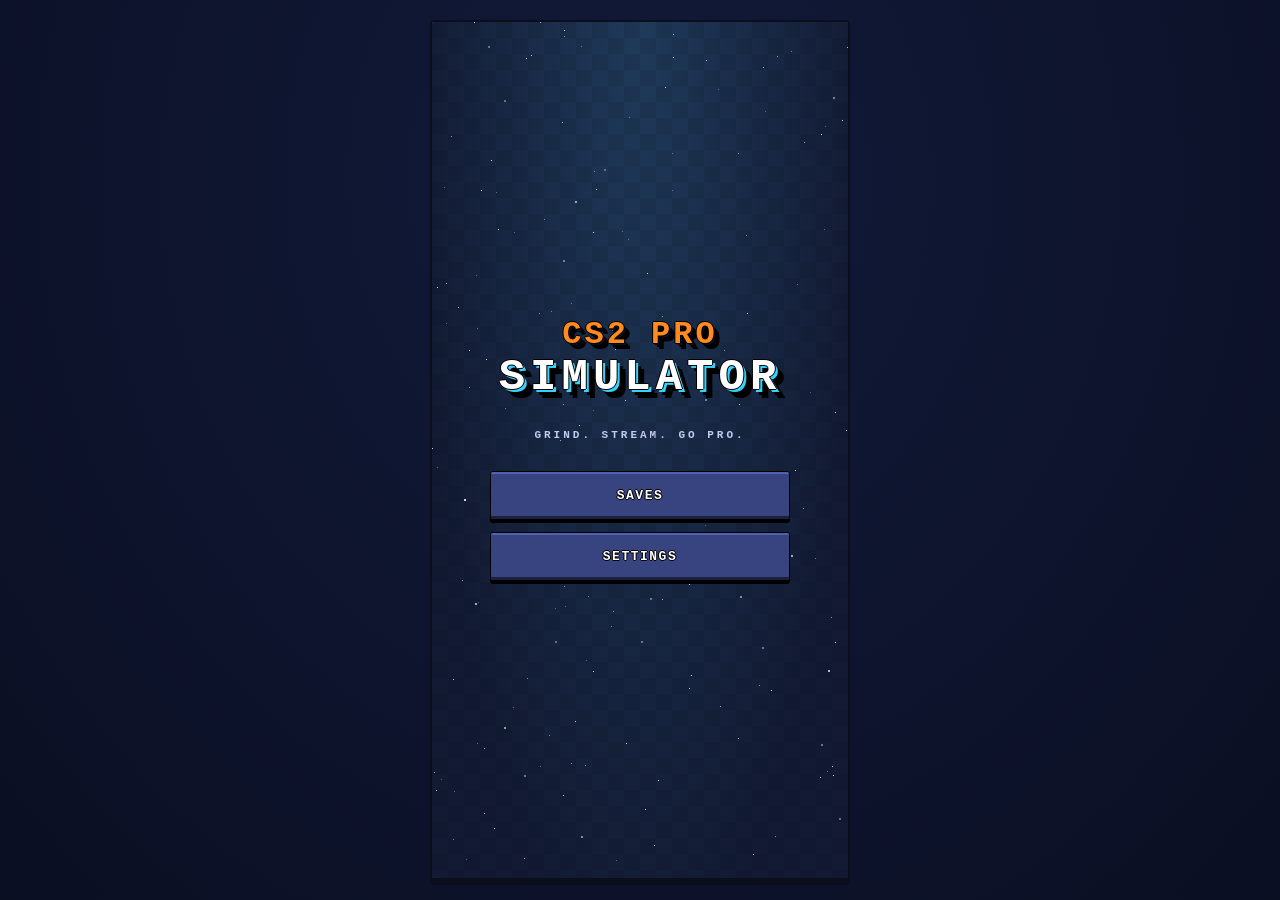
==== commit e530b652: "V22d - the 15-second active match PLAY no longer resolves instantly behind a cooldown. It opens a 15" ====
--- a/index.html
+++ b/index.html
@@ -95,6 +95,7 @@
 <script src="js/aim.js"></script>
 <script src="js/stream.js"></script>
 <script src="js/cases.js"></script>
+<script src="js/matchgames.js"></script>
 <!-- shell -->
 <script src="js/title.js"></script>
 <script src="js/tutorial.js"></script>
--- a/css/tokens.css
+++ b/css/tokens.css
@@ -104,6 +104,12 @@
   --r-consumer:   #b0c3d9;
   --r-milspec:    #4b69ff;
   --r-restricted: #8847ff;
+  /* CALMING SYRUP (V22c). Its own token, not a reuse of --r-restricted above:
+     that one means "restricted rarity" and this one means "the syrup", and a
+     shared literal is how two unrelated things end up locked to one colour.
+     Deliberately a deeper, less electric purple than the rarity violet so the
+     hub button does not read as a rarity badge. */
+  --syrup: #7A3FCC;
   --r-classified: #d32ce6;
   --r-covert:     #eb4b4b;
   --r-rare:       #ffd700;
--- a/css/style.css
+++ b/css/style.css
@@ -575,6 +575,21 @@
   transform: translateY(3px);
   box-shadow: inset 0 var(--bw) 0 rgba(0, 0, 0, .3), inset 0 calc(var(--bw) * -1) 0 rgba(255, 255, 255, .35);
 }
+/* CALMING SYRUP (V22c) — same shelf as the can, one button to its left.
+   It reuses .hub__energy-drink-btn wholesale (size, bevel, press) and
+   overrides only the fill, so the two read as a matched pair and any future
+   change to the button anatomy reaches both. `right` clears the can's 34px
+   plus the same 8px gutter the can uses against the edge. */
+.hub__syrup {
+  position: absolute; right: 50px; top: calc(8px + var(--hub-top-inset, 0px)); z-index: 4;
+  transition: top .2s ease;
+  display: flex; flex-direction: column; align-items: center; gap: 2px;
+}
+.hub__syrup-btn { background: var(--syrup); }
+/* --ink-on-fill is tuned for the can's bright gold; on this darker purple it
+   would sink, so the bottle keeps the pale ink the rest of the chrome uses. */
+.hub__syrup-btn { color: var(--ink-head); }
+
 .hub__energy-drink-icon { width: 18px; height: 18px; display: block; }
 /* Appearance in "V20 §D — THE DEAD KEY" at the end of this file. */
 .hub__energy-drink-btn--disabled { cursor: not-allowed; }
--- a/css/minigames.css
+++ b/css/minigames.css
@@ -1301,3 +1301,63 @@
   color: var(--subs);
   margin-top: 2px;
 }
+
+/* ==========================================================================
+   V22d — THE 15-SECOND ACTIVE MATCH (js/matchgames.js)
+   A full-bleed overlay inside #app: master timer bar, the minigame canvas,
+   a banner and the fail buttons. It sits above the room and below the modal
+   layer, so the ELO reward card still lands on top of it when it closes.
+   ========================================================================== */
+.mg-match {
+  position: absolute; inset: 0; z-index: 9;
+  display: none; flex-direction: column;
+  background: var(--bg-deep);
+  /* No transition on display; opacity alone animates (SPEC-V18 §6 — never a
+     layout property). */
+  opacity: 0; transition: opacity .16s ease;
+}
+.mg-match--open { display: flex; opacity: 1; }
+
+.mg-match__bar {
+  flex: 0 0 auto; height: 10px;
+  background: var(--panel-lo);
+  border-bottom: var(--bw) solid var(--pixel-black);
+}
+.mg-match__bar-fill {
+  height: 100%; width: 0%;
+  background: var(--energy);
+  /* width is the ONE layout property animated here, and deliberately: it is
+     a progress bar, the thing it measures IS width, and a transform-scaled
+     fill would stretch its own pixel edge. Linear so the clock reads true. */
+  transition: width .1s linear;
+}
+
+.mg-match__label {
+  flex: 0 0 auto;
+  font-size: 9.5px; font-weight: 700; letter-spacing: 1px;
+  color: var(--ink-dim); text-align: center;
+  padding: 4px 0 2px;
+}
+
+.mg-match__canvas { flex: 1 1 auto; display: block; width: 100%; touch-action: none; }
+
+.mg-match__banner {
+  position: absolute; left: 0; right: 0; top: 42%;
+  text-align: center; pointer-events: none;
+  font-size: 17px; font-weight: 700; letter-spacing: 1px;
+  color: var(--ink-head); text-shadow: var(--text-outline);
+  opacity: 0; transform: translateY(6px);
+  transition: opacity .12s ease, transform .12s ease;
+}
+.mg-match__banner--show { opacity: 1; transform: translateY(0); }
+.mg-match__banner--good { color: var(--cash); }
+.mg-match__banner--bad { color: var(--danger); }
+
+.mg-match__buttons {
+  position: absolute; left: 0; right: 0; bottom: 26px;
+  display: none; gap: 10px; justify-content: center; padding: 0 18px;
+}
+.mg-match__buttons--show { display: flex; }
+/* 44px floor — these are the two most important taps in the flow and they
+   land under a thumb on a phone (HANDOFF-V2 §2 constraint 5). */
+.mg-match__btn { flex: 1 1 0; min-height: 44px; font-size: 11.5px; }
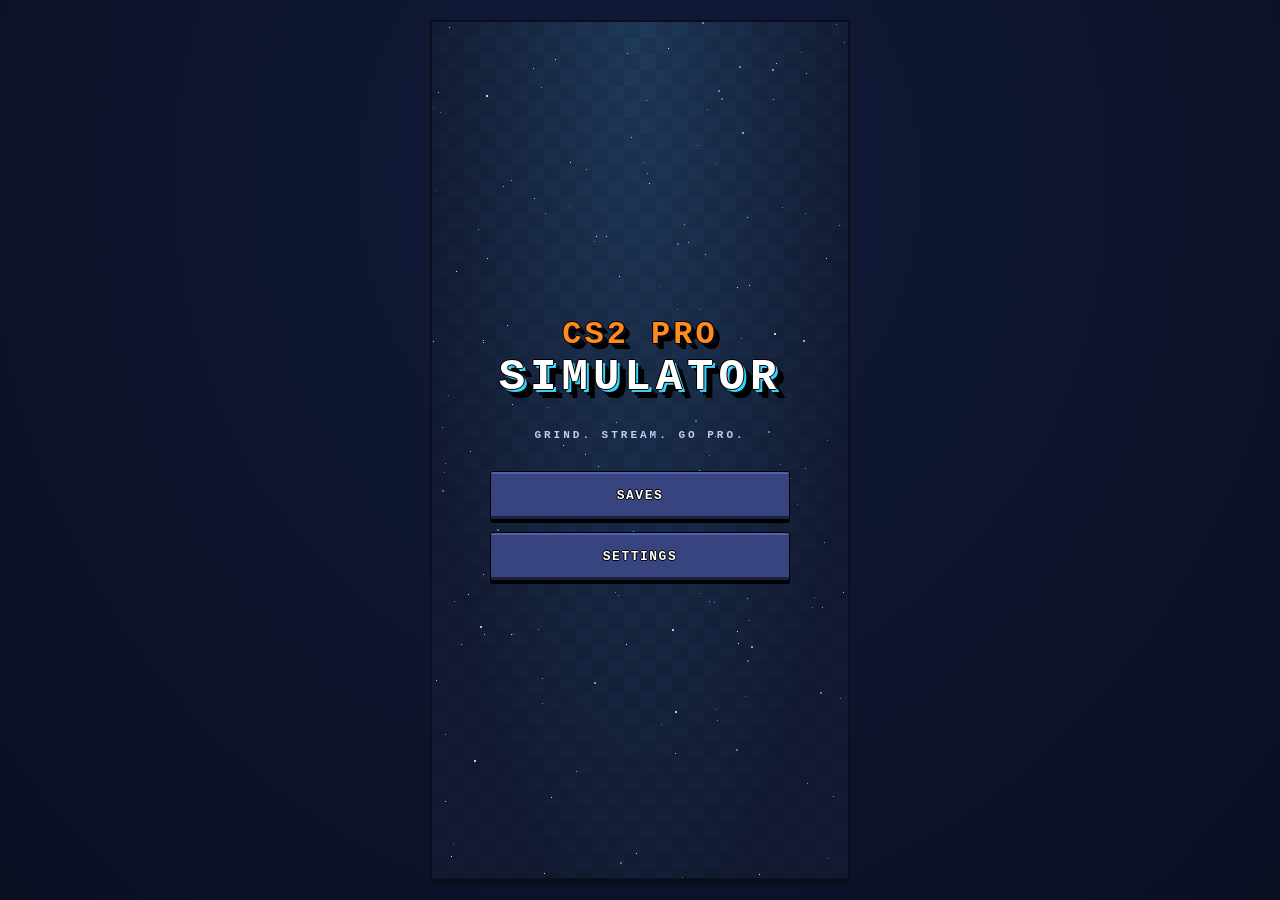
==== commit 37efc871: "V23 - LAN quests, the email app, THE CLUTCH, and scout interest Act one was empty. Measured through " ====
--- a/index.html
+++ b/index.html
@@ -30,6 +30,7 @@
 <link rel="stylesheet" href="css/teams.css">
 <link rel="stylesheet" href="css/phone.css">
 <link rel="stylesheet" href="css/customise.css">
+<link rel="stylesheet" href="css/email.css">
 </head>
 <body>
 
@@ -57,6 +58,7 @@
       <section class="screen" id="screen-social"></section>
       <section class="screen" id="screen-crypto"></section>
       <section class="screen" id="screen-sponsors"></section>
+      <section class="screen" id="screen-email"></section>
     </main>
 
     <!-- BOTTOM NAV ------------------------------------------------------- -->
@@ -90,12 +92,14 @@
 <script src="js/sponsors.js"></script>
 <script src="js/phone.js"></script>
 <script src="js/customise.js"></script>
+<script src="js/email.js"></script>
 <script src="js/sheep.js"></script>
 <!-- minigames -->
 <script src="js/aim.js"></script>
 <script src="js/stream.js"></script>
 <script src="js/cases.js"></script>
 <script src="js/matchgames.js"></script>
+<script src="js/clutch.js"></script>
 <!-- shell -->
 <script src="js/title.js"></script>
 <script src="js/tutorial.js"></script>
--- a/css/email.css
+++ b/css/email.css
@@ -0,0 +1,420 @@
+/* ==========================================================================
+   CS2 PRO SIMULATOR — css/email.css
+   The EMAIL app screen (SPEC-V23-QUESTS.md §3.2). A new surface inside the
+   established V16/V18 world — deep navy grounds, 1px true-black outlines,
+   hard unblurred shadows, 3-4px radius, monospace uppercase, resource
+   colours carrying meaning. No second identity is invented here.
+
+   TOKENS ONLY. Every colour is a var(--...) from css/tokens.css; the only
+   literals are rgba() inner-bevel washes, exactly as css/phone.css does.
+   Zero raw hex (checked mechanically, HANDOFF-V2 §2.4).
+
+   THE ONE IDEA THIS SHEET IS BUILT ON: a mail row's VALUE says whether it is
+   still alive. Live mail sits on the raised list-row value with white ink;
+   settled mail (won / lost / closed) drops to the recessed --row-b well with
+   --ink-dim and a stated badge. Nothing is hidden or deleted — the player
+   reads their own history — but a live invite is never in a tie with it.
+   ========================================================================== */
+
+.email-screen {
+  flex: 1 1 auto;
+  min-height: 0;
+  display: flex;
+  flex-direction: column;
+  overflow-y: auto;
+  padding: 10px;
+  gap: 10px;
+}
+
+/* The two views share the one #screen-email root and swap on a class — the
+   same mechanism the phone's lock screen and inventory page already use, so
+   stepping back to the inbox costs no rebuild and no scroll reset. */
+.email-list { display: flex; flex-direction: column; gap: 10px; }
+.email-detail { display: none; flex-direction: column; gap: 10px; }
+.email--detail .email-list { display: none; }
+.email--detail .email-detail { display: flex; }
+
+/* ---- header ----------------------------------------------------------- */
+/* The unread count lives in the header rather than on a tile so the number
+   is answered the moment the app opens. --num-warm + the 1px black text
+   outline is the house treatment for a live stat (V18 §2.6). */
+.email__count {
+  margin-left: auto;
+  margin-right: 10px;
+  font-size: 10px;
+  font-weight: 700;
+  letter-spacing: .8px;
+  color: var(--ink-dim);
+}
+.email__count--hot { color: var(--num-warm); text-shadow: var(--text-outline); }
+
+/* A 61x31 back control shipped on this screen once. .screen-header__back's
+   8px/10px padding gives ~31px, so the floor is stated here rather than
+   inherited — this screen's own override, not a change to the shared rule. */
+.email__exit { min-height: 44px; min-width: 66px; }
+
+/* ---- scout interest strip (spec §6) -----------------------------------
+   Deliberately a thin strip, not a card: it answers "why is nobody writing
+   to me" but must never outweigh a live invite in the list below it. */
+.email-scout { padding: 8px 10px 9px; }
+.email-scout__head {
+  display: flex;
+  align-items: baseline;
+  justify-content: space-between;
+  gap: 8px;
+}
+.email-scout__title {
+  font-size: 10px;
+  font-weight: 700;
+  letter-spacing: 1px;
+  color: var(--ink-head);
+  text-shadow: var(--text-outline);
+}
+.email-scout__pct {
+  font-size: 13px;
+  font-weight: 700;
+  letter-spacing: .5px;
+  color: var(--num-cool);
+  text-shadow: var(--text-outline);
+}
+.email-scout__meter {
+  height: 6px;
+  margin: 6px 0 5px;
+  background: var(--slot-fill);
+  border: 1px solid var(--pixel-black);
+  border-radius: var(--radius-pixel);
+  overflow: hidden;
+}
+.email-scout__fill { display: block; height: 100%; width: 0%; background: var(--views); }
+.email-scout__fill--max { background: var(--gold); }
+.email-scout__sub {
+  font-size: 8.5px;
+  line-height: 1.45;
+  letter-spacing: .3px;
+  color: var(--ink-dim);
+}
+
+/* ---- the one-line state of the inbox ---------------------------------- */
+.email__summary {
+  font-size: 9px;
+  font-weight: 700;
+  line-height: 1.4;
+  letter-spacing: .5px;
+  color: var(--ink-dim);
+  padding: 0 2px;
+}
+.email__summary--live { color: var(--num-warm); text-shadow: var(--text-outline); }
+
+/* ---- list rows -------------------------------------------------------
+   V18 §5.3's list anatomy: alternating row values, a 1px --row-divider
+   between them, a 1px true-black outer ring on the stack. The rows are real
+   <button>s, so focus and Enter come for free. */
+.email-rows {
+  display: flex;
+  flex-direction: column;
+  border: 1px solid var(--pixel-black);
+  border-radius: var(--radius-pixel);
+  overflow: hidden;
+}
+
+.email-row {
+  display: flex;
+  align-items: center;
+  gap: 9px;
+  /* >=44px tap target: 12+12 padding around a two-line block clears it with
+     room to spare, and min-height states the floor so a one-line subject
+     cannot shrink the row under it. */
+  min-height: 56px;
+  padding: 12px 10px;
+  text-align: left;
+  font: inherit;
+  color: var(--ink);
+  background: var(--row-a);
+  border: none;
+  border-bottom: 1px solid var(--row-divider);
+  cursor: pointer;
+  transition: background .08s linear, transform .04s linear;
+}
+.email-row:last-child { border-bottom: none; }
+.email-row:nth-child(even) { background: var(--row-b); }
+.email-row:active { transform: translateY(1px); background: var(--panel-hi); }
+.email-row:focus-visible {
+  outline: var(--bw) solid var(--acc-cyan);
+  outline-offset: -3px;
+}
+
+/* SETTLED. The whole row drops to the recessed value and the ink dims
+   (--ink-dim measures 8.5:1 on the --panel-lo family, well over the 4.5:1
+   floor) — read as filed away, never as unreadable. */
+.email-row--settled,
+.email-row--settled:nth-child(even) { background: var(--panel-lo); }
+.email-row--settled .email-row__from,
+.email-row--settled .email-row__subject { color: var(--ink-dim); }
+
+/* The unread dot. A shape, not a glyph — --acc-cyan is this world's
+   attention colour and it is the only cyan on the row. Read state also
+   reaches assistive tech through the row's aria-label, so colour is never
+   the sole carrier. */
+.email-row__dot {
+  flex: 0 0 auto;
+  width: 9px;
+  height: 9px;
+  border-radius: 50%;
+  background: transparent;
+  border: 1px solid transparent;
+}
+.email-row--unread .email-row__dot {
+  background: var(--acc-cyan);
+  border-color: var(--pixel-black);
+}
+
+.email-row__main { flex: 1 1 auto; min-width: 0; }
+.email-row__top {
+  display: flex;
+  align-items: baseline;
+  justify-content: space-between;
+  gap: 8px;
+}
+.email-row__from {
+  font-size: 9px;
+  font-weight: 700;
+  letter-spacing: .7px;
+  text-transform: uppercase;
+  color: var(--ink-dim);
+  overflow: hidden;
+  text-overflow: ellipsis;
+  white-space: nowrap;
+}
+.email-row__day {
+  flex: 0 0 auto;
+  font-size: 8px;
+  font-weight: 700;
+  letter-spacing: .4px;
+  color: var(--ink-dim);
+}
+.email-row__subject {
+  margin-top: 2px;
+  font-size: 11.5px;
+  line-height: 1.3;
+  letter-spacing: .2px;
+  color: var(--ink);
+  /* Two lines max: subjects are authored sentences and a row that grows to
+     fit one of them would break the list's rhythm. The full text is one tap
+     away in the detail, so nothing is lost. */
+  display: -webkit-box;
+  -webkit-box-orient: vertical;
+  -webkit-line-clamp: 2;
+  line-clamp: 2;
+  overflow: hidden;
+}
+.email-row--unread .email-row__subject { font-weight: 700; color: var(--ink-head); }
+
+.email-row__tags { display: flex; flex-wrap: wrap; gap: 5px; margin-top: 5px; }
+
+.email-row__chev {
+  flex: 0 0 auto;
+  width: 14px;
+  height: 14px;
+  color: var(--border-hi);
+  display: flex;
+}
+.email-row__chev svg { width: 100%; height: 100%; }
+
+/* ---- badges ----------------------------------------------------------
+   All five are a bounded, outlined chip carrying DARK text on a saturated
+   fill — the V16 brightness strategy, and the reason none of them needs a
+   glow. --ink-on-fill on --gold/--danger/--cash all measure far above the
+   4.5:1 floor; the dead chip uses the stated --dead-ink on --dead-fill
+   (7.35:1) rather than a filter, which is what wrecked contrast last time. */
+.email-badge {
+  display: inline-flex;
+  align-items: center;
+  gap: 4px;
+  padding: 2px 6px;
+  font-size: 8.5px;
+  font-weight: 700;
+  letter-spacing: .6px;
+  text-transform: uppercase;
+  border: 1px solid var(--pixel-black);
+  border-radius: var(--radius-pixel);
+  background: var(--panel-hi);
+  color: var(--ink);
+}
+.email-badge__icon { width: 10px; height: 10px; display: flex; }
+.email-badge__icon svg { width: 100%; height: 100%; }
+
+/* TIME. The loudest thing in a live row — this pressure is the feature. */
+.email-badge--time { background: var(--gold); color: var(--ink-on-fill); }
+.email-badge--urgent { background: var(--danger); color: var(--ink-on-fill); }
+
+.email-badge--won { background: var(--cash); color: var(--ink-on-fill); }
+.email-badge--lost { background: var(--danger); color: var(--ink-on-fill); }
+.email-badge--accepted { background: var(--elo); color: var(--ink-on-fill); }
+/* CLOSED — declined or run out. THE DEAD KEY's stated palette (V20 §D), so a
+   settled-and-gone chip reads as colour REMOVED rather than colour dimmed. */
+.email-badge--expired {
+  background: var(--dead-fill);
+  color: var(--dead-ink);
+  border-color: var(--pixel-black);
+}
+.email-badge--scout { background: var(--subs); color: var(--ink-on-fill); }
+
+/* ---- empty state ------------------------------------------------------ */
+.email-empty {
+  display: flex;
+  flex-direction: column;
+  align-items: center;
+  gap: 7px;
+  padding: 26px 18px 28px;
+  text-align: center;
+  background: var(--panel-lo);
+}
+.email-empty__icon { width: 34px; height: 34px; color: var(--border-hi); display: flex; }
+.email-empty__icon svg { width: 100%; height: 100%; }
+.email-empty__title {
+  font-size: 11px;
+  font-weight: 700;
+  letter-spacing: 1px;
+  color: var(--ink-head);
+  text-shadow: var(--text-outline);
+}
+.email-empty__text {
+  font-size: 8.5px;
+  line-height: 1.5;
+  letter-spacing: .3px;
+  color: var(--ink-dim);
+  max-width: 30ch;
+}
+
+/* ---- detail view ------------------------------------------------------ */
+.email-detail__bar { display: flex; align-items: center; gap: 10px; }
+
+/* 44x44, stated. The icon inside is 18px; the hit box is the button. */
+.email-back {
+  flex: 0 0 auto;
+  width: 44px;
+  height: 44px;
+  display: flex;
+  align-items: center;
+  justify-content: center;
+  padding: 0;
+  font: inherit;
+  color: var(--ink);
+  background: var(--panel-hi);
+  border: 1px solid var(--pixel-black);
+  border-radius: var(--radius-pixel);
+  box-shadow: inset 0 2px 0 var(--bevel-hi), inset 0 -2px 0 var(--bevel-lo);
+  cursor: pointer;
+}
+.email-back:active { transform: translateY(1px); box-shadow: inset 0 2px 0 var(--bevel-lo); }
+.email-back:focus-visible { outline: var(--bw) solid var(--acc-cyan); outline-offset: 2px; }
+.email-back__icon { width: 18px; height: 18px; display: flex; }
+.email-back__icon svg { width: 100%; height: 100%; }
+
+.email-detail__who { min-width: 0; }
+.email-detail__from {
+  font-size: 11px;
+  font-weight: 700;
+  letter-spacing: .8px;
+  text-transform: uppercase;
+  color: var(--ink-head);
+  text-shadow: var(--text-outline);
+  overflow: hidden;
+  text-overflow: ellipsis;
+  white-space: nowrap;
+}
+.email-detail__day {
+  font-size: 8.5px;
+  font-weight: 700;
+  letter-spacing: .5px;
+  color: var(--ink-dim);
+}
+
+.email-letter { padding: 11px 12px 13px; }
+.email-letter__subject {
+  font-size: 13px;
+  font-weight: 700;
+  line-height: 1.3;
+  letter-spacing: .5px;
+  text-transform: uppercase;
+  color: var(--ink-head);
+  text-shadow: var(--text-outline);
+}
+.email-letter__status { display: flex; flex-wrap: wrap; gap: 5px; margin-top: 8px; }
+/* THE ONE PLACE IN THE GAME THAT IS NOT SHOUTING. The body is authored prose
+   from a scout or an org, so it keeps its sentence case and gets real
+   line-height — an uppercase wall would make the one piece of writing in the
+   feature unreadable, and the surrounding chrome already carries the voice. */
+.email-letter__body {
+  margin-top: 9px;
+  font-size: 11px;
+  line-height: 1.6;
+  letter-spacing: .2px;
+  color: var(--ink);
+  text-transform: none;
+}
+
+/* ---- stakes ----------------------------------------------------------- */
+.email-reward { padding: 9px 12px 11px; }
+.email-reward__head {
+  font-size: 9.5px;
+  font-weight: 700;
+  letter-spacing: 1px;
+  color: var(--ink-head);
+  text-shadow: var(--text-outline);
+  padding-bottom: 6px;
+  border-bottom: 1px solid var(--pixel-black);
+}
+.email-reward__row {
+  display: flex;
+  align-items: baseline;
+  justify-content: space-between;
+  gap: 10px;
+  padding: 6px 0;
+  border-bottom: 1px solid var(--row-divider);
+}
+.email-reward__row:last-of-type { border-bottom: none; }
+.email-reward__label {
+  font-size: 9px;
+  font-weight: 700;
+  letter-spacing: .8px;
+  color: var(--ink-dim);
+}
+.email-reward__val {
+  font-size: 13px;
+  font-weight: 700;
+  letter-spacing: .5px;
+  text-align: right;
+  color: var(--ink);
+  text-shadow: var(--text-outline);
+}
+.email-reward__val--cash { color: var(--cash); }
+.email-reward__val--good { color: var(--acc-green); }
+.email-reward__val--bad { color: var(--danger); }
+.email-reward__note {
+  margin-top: 7px;
+  font-size: 8px;
+  line-height: 1.5;
+  letter-spacing: .3px;
+  color: var(--ink-dim);
+}
+
+/* ---- actions ---------------------------------------------------------- */
+.email-actions { display: flex; gap: 8px; }
+.email-actions__btn {
+  flex: 1 1 0;
+  min-height: 48px;
+  font-size: 11px;
+}
+.email-actions__btn--wide { flex: 1 1 100%; }
+.email-actions__note {
+  font-size: 8px;
+  line-height: 1.5;
+  letter-spacing: .3px;
+  color: var(--ink-dim);
+  padding: 0 2px 4px;
+}
+
+@media (prefers-reduced-motion: reduce) {
+  .email-row { transition: none; }
+}
